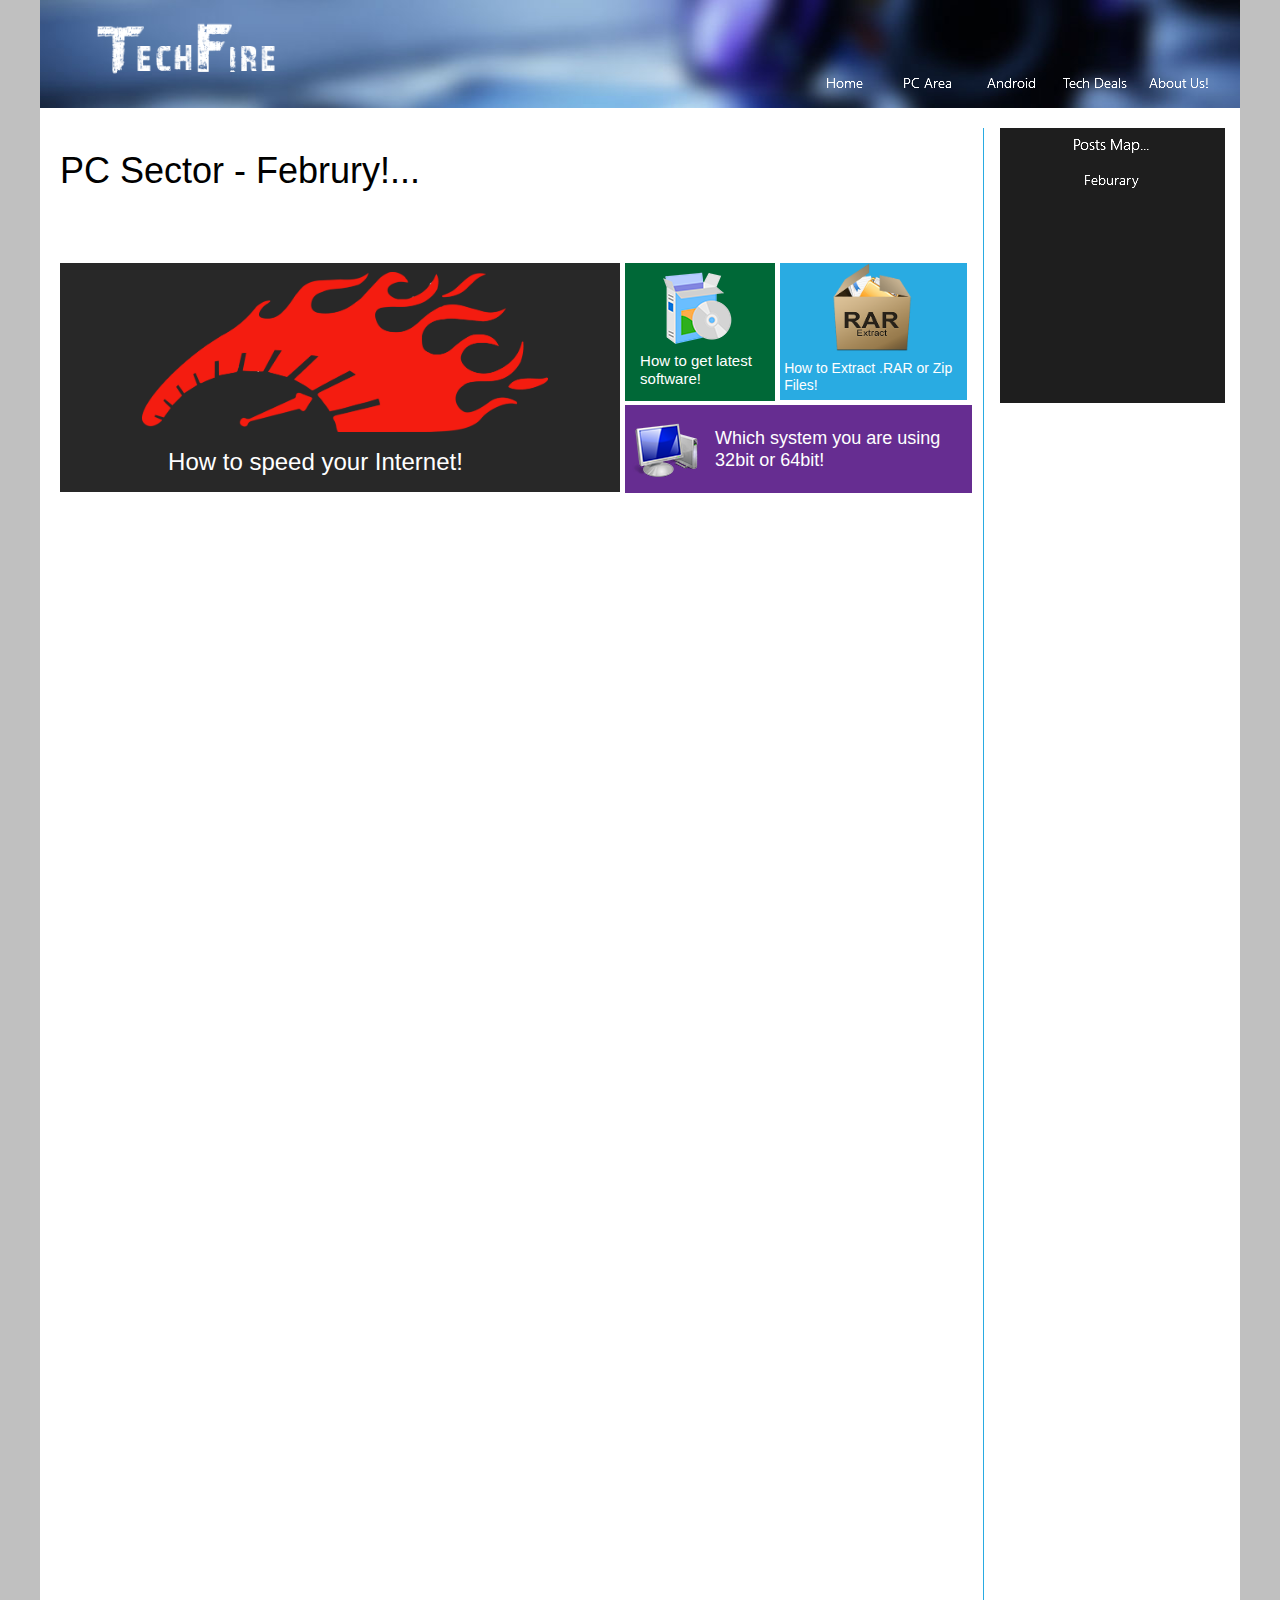
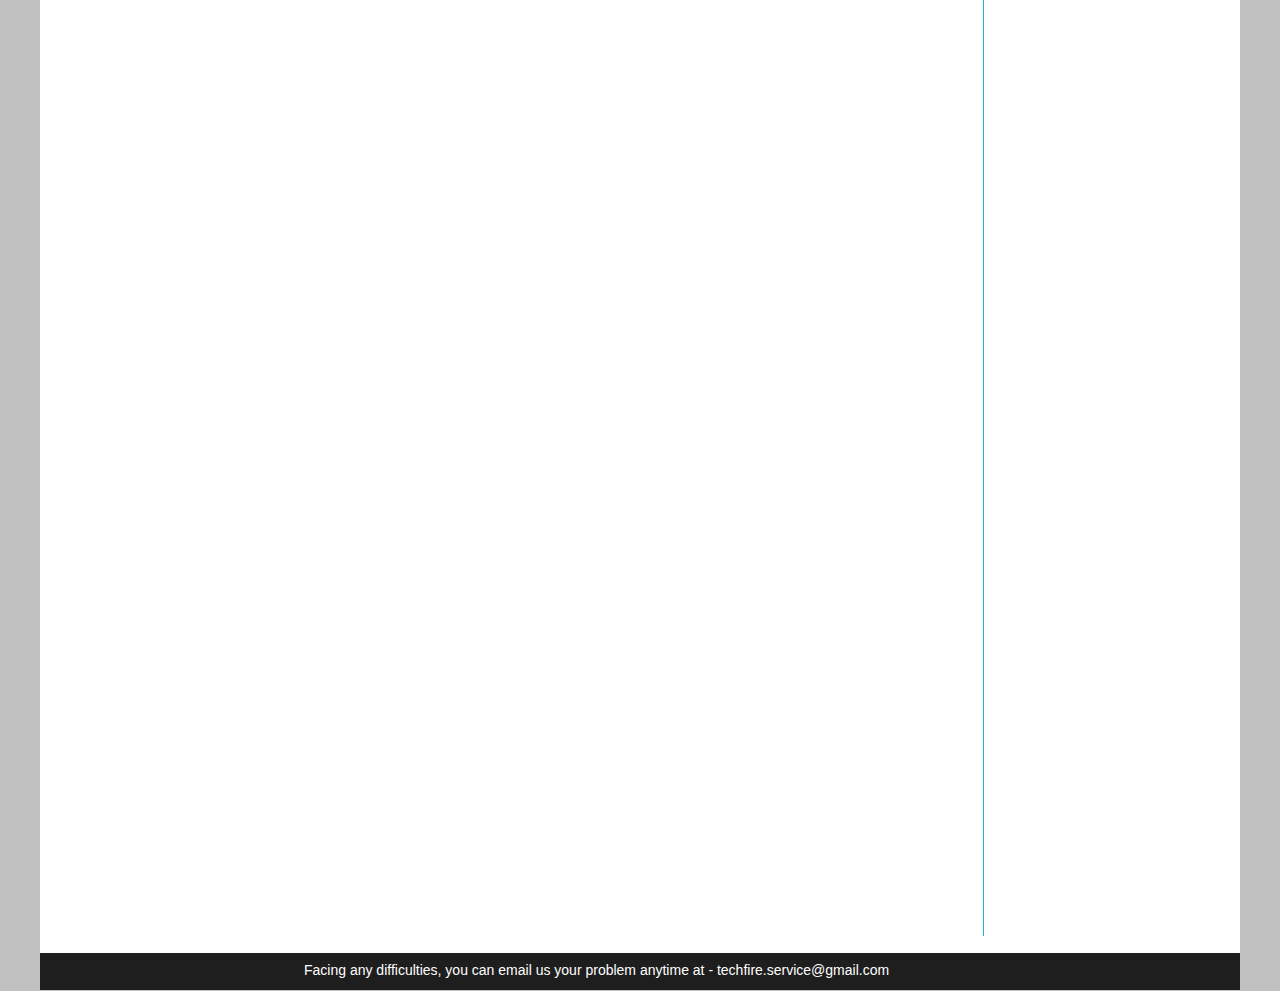
==== index.html @ c6cee051 "True Update!" ====
<!DOCTYPE html>
<html class="nojs html css_verticalspacer" lang="en-US">
 <head>

  <meta http-equiv="Content-type" content="text/html;charset=UTF-8"/>
  <meta name="generator" content="2017.0.0.363"/>
  <meta name="viewport" content="width=device-width, initial-scale=1.0"/>
  
  <script type="text/javascript">
   // Update the 'nojs'/'js' class on the html node
document.documentElement.className = document.documentElement.className.replace(/\bnojs\b/g, 'js');

// Check that all required assets are uploaded and up-to-date
if(typeof Muse == "undefined") window.Muse = {}; window.Muse.assets = {"required":["museutils.js", "museconfig.js", "jquery.musemenu.js", "jquery.watch.js", "require.js", "index.css"], "outOfDate":[]};
</script>
  
  <title>Home</title>
  <!-- CSS -->
  <link rel="stylesheet" type="text/css" href="css/site_global.css?crc=443350757"/>
  <link rel="stylesheet" type="text/css" href="css/master_a-master.css?crc=3814612744"/>
  <link rel="stylesheet" type="text/css" href="css/index.css?crc=3995413321" id="pagesheet"/>
  <!-- Other scripts -->
  <script type="text/javascript">
   var __adobewebfontsappname__ = "muse";
</script>
  <!-- JS includes -->
  <script type="text/javascript">
   document.write('\x3Cscript src="' + (document.location.protocol == 'https:' ? 'https:' : 'http:') + '//webfonts.creativecloud.com/quicksand:n4:default.js" type="text/javascript">\x3C/script>');
</script>
  <!--[if lt IE 9]>
  <script src="scripts/html5shiv.js?crc=4241844378" type="text/javascript"></script>
  <![endif]-->
   </head>
 <body>

  <div class="clearfix borderbox" id="page"><!-- column -->
   <div class="position_content" id="page_position_content">
    <div class="clearfix colelem" id="pu94"><!-- group -->
     <div class="clip_frame grpelem" id="u94"><!-- image -->
      <img class="block" id="u94_img" src="images/fire%20bar.jpg?crc=3937245226" alt="" data-image-width="1200" data-image-height="108"/>
     </div>
     <div class="clip_frame grpelem" id="u96"><!-- image -->
      <img class="block" id="u96_img" src="images/fire!.png?crc=5031136" alt="" data-image-width="267" data-image-height="63"/>
     </div>
     <nav class="MenuBar clearfix grpelem" id="menuu1050"><!-- horizontal box -->
      <div class="MenuItemContainer clearfix grpelem" id="u1065"><!-- vertical box -->
       <a class="nonblock nontext MenuItem MenuItemWithSubMenu clearfix colelem" id="u1066" href="https://smart501.github.io/techfire/"><!-- horizontal box --><div class="MenuItemLabel NoWrap grpelem" id="u1069-4"><!-- rasterized frame --><div id="u1069-4_clip"><img alt="Home" width="81" height="17" src="images/u1069-4.png?crc=4263626210"/></div></div></a>
      </div>
      <div class="MenuItemContainer clearfix grpelem" id="u1079"><!-- vertical box -->
       <a class="nonblock nontext MenuItem MenuItemWithSubMenu clearfix colelem" id="u1080" href="https://smart501.github.io/pc/"><!-- horizontal box --><div class="MenuItemLabel NoWrap grpelem" id="u1083-4"><!-- rasterized frame --><div id="u1083-4_clip"><img alt="PC Area" width="81" height="17" src="images/u1083-4.png?crc=4147008087"/></div></div></a>
      </div>
      <div class="MenuItemContainer clearfix grpelem" id="u1072"><!-- vertical box -->
       <a class="nonblock nontext MenuItem MenuItemWithSubMenu clearfix colelem" id="u1075" href="https://smart501.github.io/android/"><!-- horizontal box --><div class="MenuItemLabel NoWrap grpelem" id="u1078-4"><!-- rasterized frame --><div id="u1078-4_clip"><img alt="Android" width="82" height="17" src="images/u1078-4.png?crc=212641876"/></div></div></a>
      </div>
      <div class="MenuItemContainer clearfix grpelem" id="u1058"><!-- vertical box -->
       <a class="nonblock nontext MenuItem MenuItemWithSubMenu clearfix colelem" id="u1061" href="https://smart501.github.io/deals/"><!-- horizontal box --><div class="MenuItemLabel NoWrap grpelem" id="u1062-4"><!-- rasterized frame --><div id="u1062-4_clip"><img alt="Tech Deals" width="82" height="17" src="images/u1062-4.png?crc=508646308"/></div></div></a>
      </div>
      <div class="MenuItemContainer clearfix grpelem" id="u1051"><!-- vertical box -->
       <a class="nonblock nontext MenuItem MenuItemWithSubMenu clearfix colelem" id="u1052" href="https://smart501.github.io/techfire/about-us!.html"><!-- horizontal box --><div class="MenuItemLabel NoWrap grpelem" id="u1053-4"><!-- rasterized frame --><div id="u1053-4_clip"><img alt="About Us!" width="82" height="17" src="images/u1053-4.png?crc=4278130247"/></div></div></a>
      </div>
     </nav>
    </div>
    <div class="clearfix colelem" id="ppu664-4"><!-- group -->
     <div class="clearfix grpelem" id="pu664-4"><!-- column -->
      <div class="clearfix colelem" id="u664-4"><!-- content -->
       <p>PC Sector - Februry!...</p>
      </div>
      <div class="clearfix colelem" id="u642"><!-- group -->
       <div class="pointer_cursor clearfix grpelem" id="u629"><!-- column -->
        <a class="block" href="internet-boost.html"><!-- Block link tag --></a>
        <a class="nonblock nontext clip_frame colelem" id="u632" href="internet-boost.html"><!-- image --><img class="block" id="u632_img" src="images/speedometer406x160.png?crc=3971950392" alt="" data-image-width="406" data-image-height="160"/></a>
        <a class="nonblock nontext clearfix colelem" id="u639-4" href="internet-boost.html"><!-- content --><p>How to speed your Internet!</p></a>
       </div>
      </div>
     </div>
     <div class="clearfix grpelem" id="ppu661"><!-- column -->
      <div class="clearfix colelem" id="pu661"><!-- group -->
       <div class="clearfix grpelem" id="u661"><!-- group -->
        <div class="pointer_cursor clearfix grpelem" id="u645"><!-- column -->
         <a class="block" href="softwares.html"><!-- Block link tag --></a>
         <a class="nonblock nontext clip_frame colelem" id="u648" href="softwares.html"><!-- image --><img class="block" id="u648_img" src="images/software-icon-6.png?crc=532198602" alt="" data-image-width="74" data-image-height="74"/></a>
         <a class="nonblock nontext clearfix colelem" id="u658-4" href="softwares.html"><!-- content --><p>How to get latest software!</p></a>
        </div>
       </div>
       <div class="clearfix grpelem" id="u1171"><!-- group -->
        <div class="pointer_cursor clearfix grpelem" id="u1158"><!-- column -->
         <a class="block" href="rar-extract.html"><!-- Block link tag --></a>
         <a class="nonblock nontext clip_frame colelem" id="u1161" href="rar-extract.html"><!-- image --><img class="block" id="u1161_img" src="images/unnamed.png?crc=284761733" alt="" data-image-width="88" data-image-height="88"/></a>
         <a class="nonblock nontext clearfix colelem" id="u1168-4" href="rar-extract.html"><!-- content --><p><span id="u1168">How to Extract .RAR or Zip Files!</span></p></a>
        </div>
       </div>
      </div>
      <div class="clearfix colelem" id="u1193"><!-- group -->
       <div class="pointer_cursor clearfix grpelem" id="u1177"><!-- group -->
        <a class="block" href="32bit-or-64bit.html"><!-- Block link tag --></a>
        <a class="nonblock nontext clip_frame grpelem" id="u1180" href="32bit-or-64bit.html"><!-- image --><img class="block" id="u1180_img" src="images/computer-icon--vista-hardware-devices-iconset--icons-land-17.png?crc=4061494857" alt="" data-image-width="70" data-image-height="70"/></a>
        <a class="nonblock nontext clearfix grpelem" id="u1190-4" href="32bit-or-64bit.html"><!-- content --><p><span id="u1190">Which system you are using 32bit or 64bit!</span></p></a>
       </div>
      </div>
     </div>
     <div class="grpelem" id="u626"><!-- simple frame --></div>
     <div class="clearfix grpelem" id="u403"><!-- column -->
      <img class="colelem" id="u480-4" alt="Posts Map..." src="images/u480-4.png?crc=4111075871" data-image-width="217"/><!-- rasterized frame -->
      <nav class="MenuBar clearfix colelem" id="menuu406"><!-- vertical box -->
       <div class="MenuItemContainer clearfix colelem" id="u407"><!-- horizontal box -->
        <a class="nonblock nontext MenuItem MenuItemWithSubMenu MuseMenuActive clearfix grpelem" id="u408" href="index.html"><!-- horizontal box --><div class="MenuItemLabel grpelem" id="u411-4"><!-- rasterized frame --><div id="u411-4_clip"><img alt="Feburary" width="219" height="17" src="images/u411-4.png?crc=4028651136"/></div></div></a>
       </div>
      </nav>
     </div>
    </div>
    <div class="verticalspacer" data-offset-top="2536" data-content-above-spacer="2536" data-content-below-spacer="55"></div>
    <div class="clearfix colelem" id="u1047"><!-- group -->
     <div class="clearfix grpelem" id="u1035"><!-- group -->
      <div class="clearfix grpelem" id="u1038-4"><!-- content -->
       <p>Facing any difficulties, you can email us your problem anytime at - techfire.service@gmail.com</p>
      </div>
     </div>
    </div>
   </div>
  </div>
  <!-- Other scripts -->
  <script type="text/javascript">
   window.Muse.assets.check=function(d){if(!window.Muse.assets.checked){window.Muse.assets.checked=!0;var b={},c=function(a,b){if(window.getComputedStyle){var c=window.getComputedStyle(a,null);return c&&c.getPropertyValue(b)||c&&c[b]||""}if(document.documentElement.currentStyle)return(c=a.currentStyle)&&c[b]||a.style&&a.style[b]||"";return""},a=function(a){if(a.match(/^rgb/))return a=a.replace(/\s+/g,"").match(/([\d\,]+)/gi)[0].split(","),(parseInt(a[0])<<16)+(parseInt(a[1])<<8)+parseInt(a[2]);if(a.match(/^\#/))return parseInt(a.substr(1),
16);return 0},g=function(g){for(var f=document.getElementsByTagName("link"),h=0;h<f.length;h++)if("text/css"==f[h].type){var i=(f[h].href||"").match(/\/?css\/([\w\-]+\.css)\?crc=(\d+)/);if(!i||!i[1]||!i[2])break;b[i[1]]=i[2]}f=document.createElement("div");f.className="version";f.style.cssText="display:none; width:1px; height:1px;";document.getElementsByTagName("body")[0].appendChild(f);for(h=0;h<Muse.assets.required.length;){var i=Muse.assets.required[h],l=i.match(/([\w\-\.]+)\.(\w+)$/),k=l&&l[1]?
l[1]:null,l=l&&l[2]?l[2]:null;switch(l.toLowerCase()){case "css":k=k.replace(/\W/gi,"_").replace(/^([^a-z])/gi,"_$1");f.className+=" "+k;k=a(c(f,"color"));l=a(c(f,"backgroundColor"));k!=0||l!=0?(Muse.assets.required.splice(h,1),"undefined"!=typeof b[i]&&(k!=b[i]>>>24||l!=(b[i]&16777215))&&Muse.assets.outOfDate.push(i)):h++;f.className="version";break;case "js":h++;break;default:throw Error("Unsupported file type: "+l);}}d?d().jquery!="1.8.3"&&Muse.assets.outOfDate.push("jquery-1.8.3.min.js"):Muse.assets.required.push("jquery-1.8.3.min.js");
f.parentNode.removeChild(f);if(Muse.assets.outOfDate.length||Muse.assets.required.length)f="Some files on the server may be missing or incorrect. Clear browser cache and try again. If the problem persists please contact website author.",g&&Muse.assets.outOfDate.length&&(f+="\nOut of date: "+Muse.assets.outOfDate.join(",")),g&&Muse.assets.required.length&&(f+="\nMissing: "+Muse.assets.required.join(",")),alert(f)};location&&location.search&&location.search.match&&location.search.match(/muse_debug/gi)?setTimeout(function(){g(!0)},5E3):g()}};
var muse_init=function(){require.config({baseUrl:""});require(["jquery","museutils","whatinput","jquery.musemenu","jquery.watch"],function(d){var $ = d;$(document).ready(function(){try{
window.Muse.assets.check($);/* body */
Muse.Utils.transformMarkupToFixBrowserProblemsPreInit();/* body */
Muse.Utils.prepHyperlinks(true);/* body */
Muse.Utils.fullPage('#page');/* 100% height page */
Muse.Utils.initWidget('.MenuBar', ['#bp_infinity'], function(elem) { return $(elem).museMenu(); });/* unifiedNavBar */
Muse.Utils.showWidgetsWhenReady();/* body */
Muse.Utils.transformMarkupToFixBrowserProblems();/* body */
}catch(b){if(b&&"function"==typeof b.notify?b.notify():Muse.Assert.fail("Error calling selector function: "+b),false)throw b;}})})};

</script>
  <!-- RequireJS script -->
  <script src="scripts/require.js?crc=244322403" type="text/javascript" async data-main="scripts/museconfig.js?crc=168988563" onload="if (requirejs) requirejs.onError = function(requireType, requireModule) { if (requireType && requireType.toString && requireType.toString().indexOf && 0 <= requireType.toString().indexOf('#scripterror')) window.Muse.assets.check(); }" onerror="window.Muse.assets.check();"></script>
   </body>
</html>
---- css/site_global.css ----
html{min-height:100%;min-width:100%;-ms-text-size-adjust:none;}body,div,dl,dt,dd,ul,ol,li,nav,h1,h2,h3,h4,h5,h6,pre,code,form,fieldset,legend,input,button,textarea,p,blockquote,th,td,a{margin:0px;padding:0px;border-width:0px;border-style:solid;border-color:transparent;-webkit-transform-origin:left top;-ms-transform-origin:left top;-o-transform-origin:left top;transform-origin:left top;background-repeat:no-repeat;}button.submit-btn{-moz-box-sizing:content-box;-webkit-box-sizing:content-box;box-sizing:content-box;}.transition{-webkit-transition-property:background-image,background-position,background-color,border-color,border-radius,color,font-size,font-style,font-weight,letter-spacing,line-height,text-align,box-shadow,text-shadow,opacity;transition-property:background-image,background-position,background-color,border-color,border-radius,color,font-size,font-style,font-weight,letter-spacing,line-height,text-align,box-shadow,text-shadow,opacity;}.transition *{-webkit-transition:inherit;transition:inherit;}table{border-collapse:collapse;border-spacing:0px;}fieldset,img{border:0px;border-style:solid;-webkit-transform-origin:left top;-ms-transform-origin:left top;-o-transform-origin:left top;transform-origin:left top;}address,caption,cite,code,dfn,em,strong,th,var,optgroup{font-style:inherit;font-weight:inherit;}del,ins{text-decoration:none;}li{list-style:none;}caption,th{text-align:left;}h1,h2,h3,h4,h5,h6{font-size:100%;font-weight:inherit;}input,button,textarea,select,optgroup,option{font-family:inherit;font-size:inherit;font-style:inherit;font-weight:inherit;}.form-grp input,.form-grp textarea{-webkit-appearance:none;-webkit-border-radius:0;}body{font-family:Arial, Helvetica Neue, Helvetica, sans-serif;text-align:left;font-size:14px;line-height:17px;word-wrap:break-word;text-rendering:optimizeLegibility;-moz-font-feature-settings:'liga';-ms-font-feature-settings:'liga';-webkit-font-feature-settings:'liga';font-feature-settings:'liga';}a:link{color:#0000FF;text-decoration:underline;}a:visited{color:#800080;text-decoration:underline;}a:hover{color:#0000FF;text-decoration:underline;}a:active{color:#EE0000;text-decoration:underline;}a.nontext{color:black;text-decoration:none;font-style:normal;font-weight:normal;}.normal_text{color:#000000;direction:ltr;font-family:Arial, Helvetica Neue, Helvetica, sans-serif;font-size:14px;font-style:normal;font-weight:normal;letter-spacing:0px;line-height:17px;text-align:left;text-decoration:none;text-indent:0px;text-transform:none;vertical-align:0px;padding:0px;}.list0 li:before{position:absolute;right:100%;letter-spacing:0px;text-decoration:none;font-weight:normal;font-style:normal;}.rtl-list li:before{right:auto;left:100%;}.nls-None > li:before,.nls-None .list3 > li:before,.nls-None .list6 > li:before{margin-right:6px;content:'•';}.nls-None .list1 > li:before,.nls-None .list4 > li:before,.nls-None .list7 > li:before{margin-right:6px;content:'○';}.nls-None,.nls-None .list1,.nls-None .list2,.nls-None .list3,.nls-None .list4,.nls-None .list5,.nls-None .list6,.nls-None .list7,.nls-None .list8{padding-left:34px;}.nls-None.rtl-list,.nls-None .list1.rtl-list,.nls-None .list2.rtl-list,.nls-None .list3.rtl-list,.nls-None .list4.rtl-list,.nls-None .list5.rtl-list,.nls-None .list6.rtl-list,.nls-None .list7.rtl-list,.nls-None .list8.rtl-list{padding-left:0px;padding-right:34px;}.nls-None .list2 > li:before,.nls-None .list5 > li:before,.nls-None .list8 > li:before{margin-right:6px;content:'-';}.nls-None.rtl-list > li:before,.nls-None .list1.rtl-list > li:before,.nls-None .list2.rtl-list > li:before,.nls-None .list3.rtl-list > li:before,.nls-None .list4.rtl-list > li:before,.nls-None .list5.rtl-list > li:before,.nls-None .list6.rtl-list > li:before,.nls-None .list7.rtl-list > li:before,.nls-None .list8.rtl-list > li:before{margin-right:0px;margin-left:6px;}.TabbedPanelsTab{white-space:nowrap;}.MenuBar .MenuBarView,.MenuBar .SubMenuView{display:block;list-style:none;}.MenuBar .SubMenu{display:none;position:absolute;}.NoWrap{white-space:nowrap;word-wrap:normal;}.rootelem{margin-left:auto;margin-right:auto;}.colelem{display:inline;float:left;clear:both;}.clearfix:after{content:"\0020";visibility:hidden;display:block;height:0px;clear:both;}*:first-child+html .clearfix{zoom:1;}.clip_frame{overflow:hidden;}.popup_anchor{position:relative;width:0px;height:0px;}.popup_element{z-index:100000;}.svg{display:block;vertical-align:top;}span.wrap{content:'';clear:left;display:block;}span.actAsInlineDiv{display:inline-block;}.position_content,.excludeFromNormalFlow{float:left;}.preload_images{position:absolute;overflow:hidden;left:-9999px;top:-9999px;height:1px;width:1px;}.preload{height:1px;width:1px;}.animateStates{-webkit-transition:0.3s ease-in-out;-moz-transition:0.3s ease-in-out;-o-transition:0.3s ease-in-out;transition:0.3s ease-in-out;}[data-whatinput="mouse"] *:focus,[data-whatinput="touch"] *:focus,input:focus,textarea:focus{outline:none;}textarea{resize:none;overflow:auto;}.fld-prompt{pointer-events:none;}.wrapped-input{position:absolute;top:0px;left:0px;background:transparent;border:none;}.submit-btn{z-index:50000;cursor:pointer;}.anchor_item{width:22px;height:18px;}.MenuBar .SubMenuVisible,.MenuBarVertical .SubMenuVisible,.MenuBar .SubMenu .SubMenuVisible,.popup_element.Active,span.actAsPara,.actAsDiv,a.nonblock.nontext,img.block{display:block;}.widget_invisible,.js .invi,.js .mse_pre_init{visibility:hidden;}.ose_ei{visibility:hidden;z-index:0;}.no_vert_scroll{overflow-y:hidden;}.always_vert_scroll{overflow-y:scroll;}.always_horz_scroll{overflow-x:scroll;}.fullscreen{overflow:hidden;left:0px;top:0px;position:fixed;height:100%;width:100%;-moz-box-sizing:border-box;-webkit-box-sizing:border-box;-ms-box-sizing:border-box;box-sizing:border-box;}.fullwidth{position:absolute;}.borderbox{-moz-box-sizing:border-box;-webkit-box-sizing:border-box;-ms-box-sizing:border-box;box-sizing:border-box;}.scroll_wrapper{position:absolute;overflow:auto;left:0px;right:0px;top:0px;bottom:0px;padding-top:0px;padding-bottom:0px;margin-top:0px;margin-bottom:0px;}.browser_width > *{position:absolute;left:0px;right:0px;}.grpelem,.accordion_wrapper{display:inline;float:left;}.fld-checkbox input[type=checkbox],.fld-radiobutton input[type=radio]{position:absolute;overflow:hidden;clip:rect(0px, 0px, 0px, 0px);height:1px;width:1px;margin:-1px;padding:0px;border:0px;}.fld-checkbox input[type=checkbox] + label,.fld-radiobutton input[type=radio] + label{display:inline-block;background-repeat:no-repeat;cursor:pointer;float:left;width:100%;height:100%;}.pointer_cursor,.fld-recaptcha-mode,.fld-recaptcha-refresh,.fld-recaptcha-help{cursor:pointer;}p,h1,h2,h3,h4,h5,h6,ol,ul,span.actAsPara{max-height:1000000px;}.superscript{vertical-align:super;font-size:66%;line-height:0px;}.subscript{vertical-align:sub;font-size:66%;line-height:0px;}.horizontalSlideShow{-ms-touch-action:pan-y;touch-action:pan-y;}.verticalSlideShow{-ms-touch-action:pan-x;touch-action:pan-x;}.colelem100,.verticalspacer{clear:both;}.list0 li,.MenuBar .MenuItemContainer,.SlideShowContentPanel .fullscreen img,.css_verticalspacer .verticalspacer{position:relative;}.popup_element.Inactive,.js .disn,.js .an_invi,.hidden,.breakpoint{display:none;}#muse_css_mq{position:absolute;display:none;background-color:#FFFFFE;}.fluid_height_spacer{width:0.01px;}.muse_check_css{display:none;position:fixed;}@media screen and (-webkit-min-device-pixel-ratio:0){body{text-rendering:auto;}}
---- css/master_a-master.css ----
#u94,#u96,#u1065,#u1066{background-color:transparent;}#u1066:hover{border-width:0px;border-color:transparent;background-color:#2E3192;}#u1066:active{border-width:0px;border-color:transparent;background-color:#1B1464;}#u1079,#u1080{background-color:transparent;}#u1080:hover{border-width:0px;border-color:transparent;background-color:#2E3192;}#u1080:active{border-width:0px;border-color:transparent;background-color:#1B1464;}#u1072,#u1075{background-color:transparent;}#u1075:hover{border-width:0px;border-color:transparent;background-color:#2E3192;}#u1075:active{border-width:0px;border-color:transparent;background-color:#1B1464;}#u1058,#u1061{background-color:transparent;}#u1061:hover{border-width:0px;border-color:transparent;background-color:#2E3192;}#u1061:active{border-width:0px;border-color:transparent;background-color:#1B1464;}#u1051,#u1052{background-color:transparent;}#u1052:hover{border-width:0px;border-color:transparent;background-color:#2E3192;}#u1052:active{border-width:0px;border-color:transparent;background-color:#1B1464;}#u1066.MuseMenuActive,#u1080.MuseMenuActive,#u1075.MuseMenuActive,#u1061.MuseMenuActive,#u1052.MuseMenuActive{border-style:solid;border-width:1px;border-color:#FFFFFF;background-color:transparent;}.MenuItem{cursor:pointer;}#u480-4{display:block;vertical-align:top;}#u407,#u408{background-color:transparent;}#u408:hover{background-color:#2E3192;}#u408:active{background-color:#1B1464;}#u408.MuseMenuActive{background-color:transparent;}#u1069-4_clip,#u1083-4_clip,#u1078-4_clip,#u1062-4_clip,#u1053-4_clip,#u411-4_clip{overflow:hidden;display:block;vertical-align:top;}#menuu1050,#menuu406,#u1047{border-width:0px;border-color:transparent;background-color:transparent;}#u403,#u1035{background-color:#1E1E1E;}#u1038-4{background-color:transparent;color:#FFFFFF;font-size:14px;font-family:quicksand, sans-serif;font-weight:400;}
---- css/index.css ----
.version.index{color:#0000EE;background-color:#252B49;}#muse_css_mq{background-color:#FFFFFF;}#page{z-index:1;min-height:2553px;background-image:none;border-width:0px;border-color:#000000;background-color:#FFFFFF;opacity:1;-ms-filter:"progid:DXImageTransform.Microsoft.Alpha(Opacity=100)";filter:alpha(opacity=100);width:100%;max-width:1200px;margin-left:auto;margin-right:auto;}#page_position_content{margin-bottom:-37px;width:100%;}#pu94{z-index:2;width:100%;}#u94{z-index:2;position:relative;margin-right:-10000px;width:100%;}#u96{z-index:4;position:relative;margin-right:-10000px;margin-top:20px;width:22.25%;left:2.25%;}#menuu1050{z-index:24;width:416px;position:relative;margin-right:-10000px;margin-top:71px;left:63.67%;}#u1065{width:81px;min-height:23px;position:relative;margin-right:-10000px;}#u1066{width:81px;padding-bottom:6px;position:relative;}#u1066:hover{width:81px;min-height:0px;margin:0px;}#u1066:active{width:81px;min-height:0px;margin:0px;}#u1079{width:81px;min-height:23px;position:relative;margin-right:-10000px;left:83px;}#u1080{width:81px;padding-bottom:6px;position:relative;}#u1080:hover{width:81px;min-height:0px;margin:0px;}#u1080:active{width:81px;min-height:0px;margin:0px;}#u1066.MuseMenuActive,#u1080.MuseMenuActive{width:79px;min-height:0px;margin:0px;}#u1069-4_clip,#u1083-4_clip{width:81px;height:17px;}#u1072{width:82px;min-height:23px;position:relative;margin-right:-10000px;left:166px;}#u1075{width:82px;padding-bottom:6px;position:relative;}#u1075:hover{width:82px;min-height:0px;margin:0px;}#u1075:active{width:82px;min-height:0px;margin:0px;}#u1058{width:82px;min-height:23px;position:relative;margin-right:-10000px;left:250px;}#u1061{width:82px;padding-bottom:6px;position:relative;}#u1061:hover{width:82px;min-height:0px;margin:0px;}#u1061:active{width:82px;min-height:0px;margin:0px;}#u1051{width:82px;min-height:23px;position:relative;margin-right:-10000px;left:334px;}#u1052{width:82px;padding-bottom:6px;position:relative;}#u1052:hover{width:82px;min-height:0px;margin:0px;}#u1052:active{width:82px;min-height:0px;margin:0px;}#u1075.MuseMenuActive,#u1061.MuseMenuActive,#u1052.MuseMenuActive{width:80px;min-height:0px;margin:0px;}#u1078-4_clip,#u1062-4_clip,#u1053-4_clip{width:82px;height:17px;}#u1069-4,#u1083-4,#u1078-4,#u1062-4,#u1053-4{position:relative;margin-right:-10000px;top:3px;}#ppu664-4{z-index:0;margin-top:20px;width:97.09%;margin-left:1.67%;}#pu664-4{z-index:72;margin-right:-10000px;margin-top:21px;width:48.07%;}#u664-4{z-index:72;min-height:43px;background-color:transparent;line-height:43px;font-size:36px;font-family:quicksand, sans-serif;font-weight:400;position:relative;width:70.72%;}#u642{z-index:56;border-width:0px;border-color:transparent;background-color:transparent;margin-top:71px;position:relative;width:100%;}#u629{z-index:57;background-color:#282828;padding-top:9px;padding-bottom:11px;position:relative;margin-right:-10000px;width:100%;}#u632{z-index:58;background-color:transparent;position:relative;width:72.5%;margin-left:14.65%;}#u639-4{z-index:60;min-height:34px;background-color:transparent;line-height:29px;color:#FFFFFF;font-size:24px;font-family:quicksand, sans-serif;font-weight:400;margin-top:15px;position:relative;width:63.04%;margin-left:19.29%;}#ppu661{z-index:0;margin-right:-10000px;margin-top:135px;width:29.79%;margin-left:48.5%;}#pu661{z-index:64;width:98.56%;}#u661{z-index:64;border-width:0px;border-color:transparent;background-color:transparent;position:relative;margin-right:-10000px;width:43.86%;}#u645{z-index:65;border-width:0px;border-color:transparent;background-color:#006837;padding-top:9px;padding-bottom:8px;position:relative;margin-right:-10000px;width:100%;}#u648{z-index:66;background-color:transparent;position:relative;width:49.34%;margin-left:25.34%;}#u658-4{z-index:68;min-height:41px;background-color:transparent;line-height:18px;color:#FFFFFF;font-size:15px;font-family:quicksand, sans-serif;font-weight:400;margin-top:6px;position:relative;width:80.67%;margin-left:10%;}#u1171{z-index:76;border-width:0px;border-color:transparent;background-color:transparent;position:relative;margin-right:-10000px;width:54.68%;left:45.33%;}#u1158{z-index:77;background-color:#29ABE2;padding-bottom:5px;position:relative;margin-right:-10000px;width:100%;}#u1161{z-index:78;background-color:transparent;position:relative;width:47.06%;margin-left:25.67%;}#u1168-4{z-index:80;min-height:35px;background-color:transparent;color:#FFFFFF;font-family:quicksand, sans-serif;font-weight:400;margin-top:9px;position:relative;width:94.12%;margin-left:2.14%;}#u1168{font-family:quicksand, sans-serif;font-weight:400;}#u1193{z-index:84;border-width:0px;border-color:transparent;background-color:transparent;margin-top:4px;position:relative;width:100%;}#u1177{z-index:85;background-color:#662D91;padding-bottom:9px;position:relative;margin-right:-10000px;width:100%;}#u1180{z-index:86;background-color:transparent;position:relative;margin-right:-10000px;margin-top:9px;width:20.18%;left:1.45%;}#u1190-4{z-index:88;min-height:41px;background-color:transparent;line-height:22px;color:#FFFFFF;font-size:18px;font-family:quicksand, sans-serif;font-weight:400;position:relative;margin-right:-10000px;margin-top:22px;width:71.19%;left:25.94%;}#u1190{font-size:18px;}#u626{z-index:55;width:1px;height:2408px;border-width:0px;background-color:#29ABE2;position:relative;margin-right:-10000px;left:79.23%;}#u626:hover{background-color:transparent;width:1px;height:2408px;min-height:0px;margin:0px -10000px 0px 0%;}.ie #u626:hover{background-color:#FFFFFF;opacity:0.01;-ms-filter:"progid:DXImageTransform.Microsoft.Alpha(Opacity=1)";filter:alpha(opacity=1);}#u403{z-index:6;padding-top:7px;padding-bottom:214.0000000000001px;position:relative;margin-right:-10000px;width:19.32%;left:80.69%;}#u480-4{z-index:14;position:relative;width:96.45%;margin-left:1.34%;}#menuu406{z-index:7;width:219px;margin-top:17px;position:relative;margin-left:0.89%;}#u407{width:219px;position:relative;}#u408{width:219px;min-height:17px;padding-bottom:2px;position:relative;margin-right:-10000px;}#u408:hover{width:219px;min-height:17px;margin:0px -10000px 0px 0px;}#u408:active{width:219px;min-height:17px;margin:0px -10000px 0px 0px;}#u408.MuseMenuActive{width:219px;min-height:17px;margin:0px -10000px 0px 0px;}#u411-4_clip{width:219px;height:17px;}#u411-4{position:relative;margin-right:-10000px;top:1px;}.css_verticalspacer .verticalspacer{height:calc(100vh - 2591px);}#u1047{z-index:18;width:1200px;margin-top:17px;position:relative;}#u1035{z-index:19;width:1200px;padding-bottom:10px;position:relative;margin-right:-10000px;}#u1038-4{z-index:20;width:673px;min-height:18px;position:relative;margin-right:-10000px;margin-top:9px;left:22%;}.html{background-color:#C0C0C0;}body{position:relative;min-width:320px;padding-bottom:38px;}#u632_img,#u648_img,#u1161_img,#u1180_img,#u94_img,#u96_img{width:100%;}
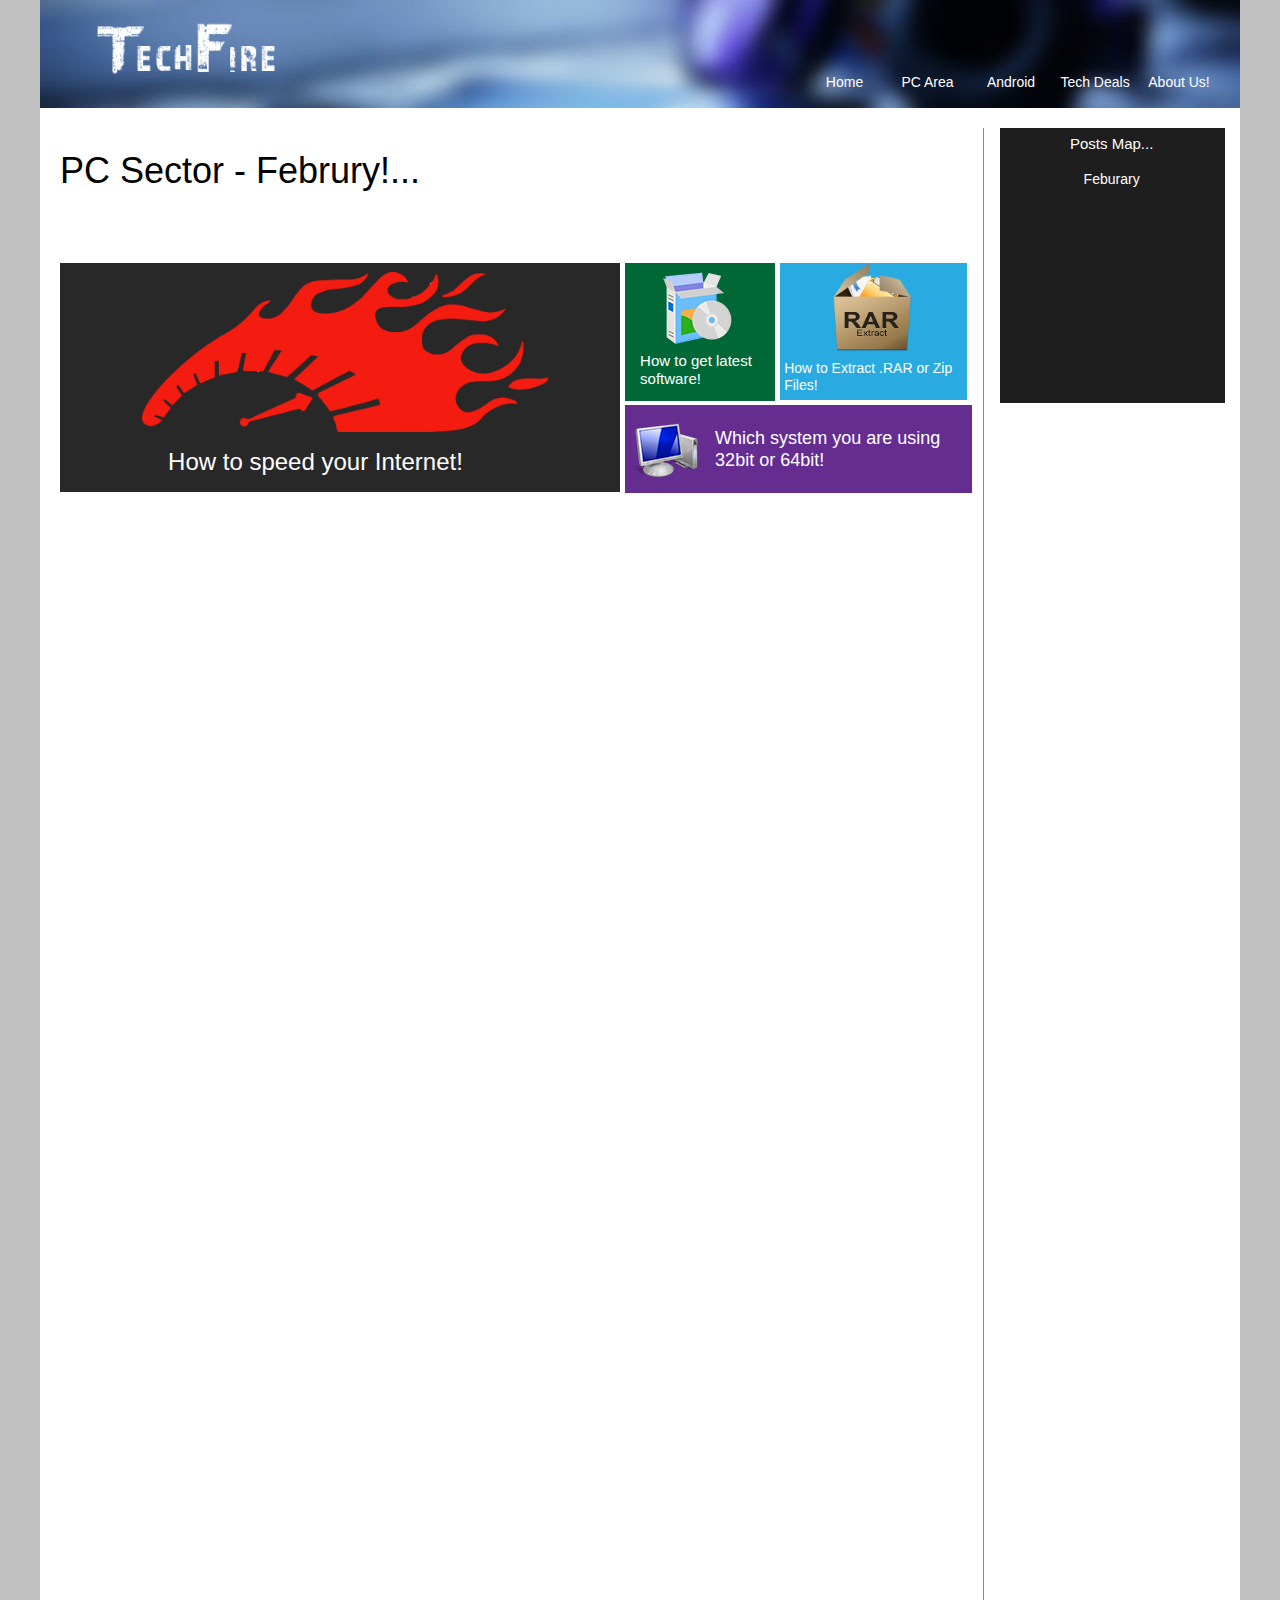
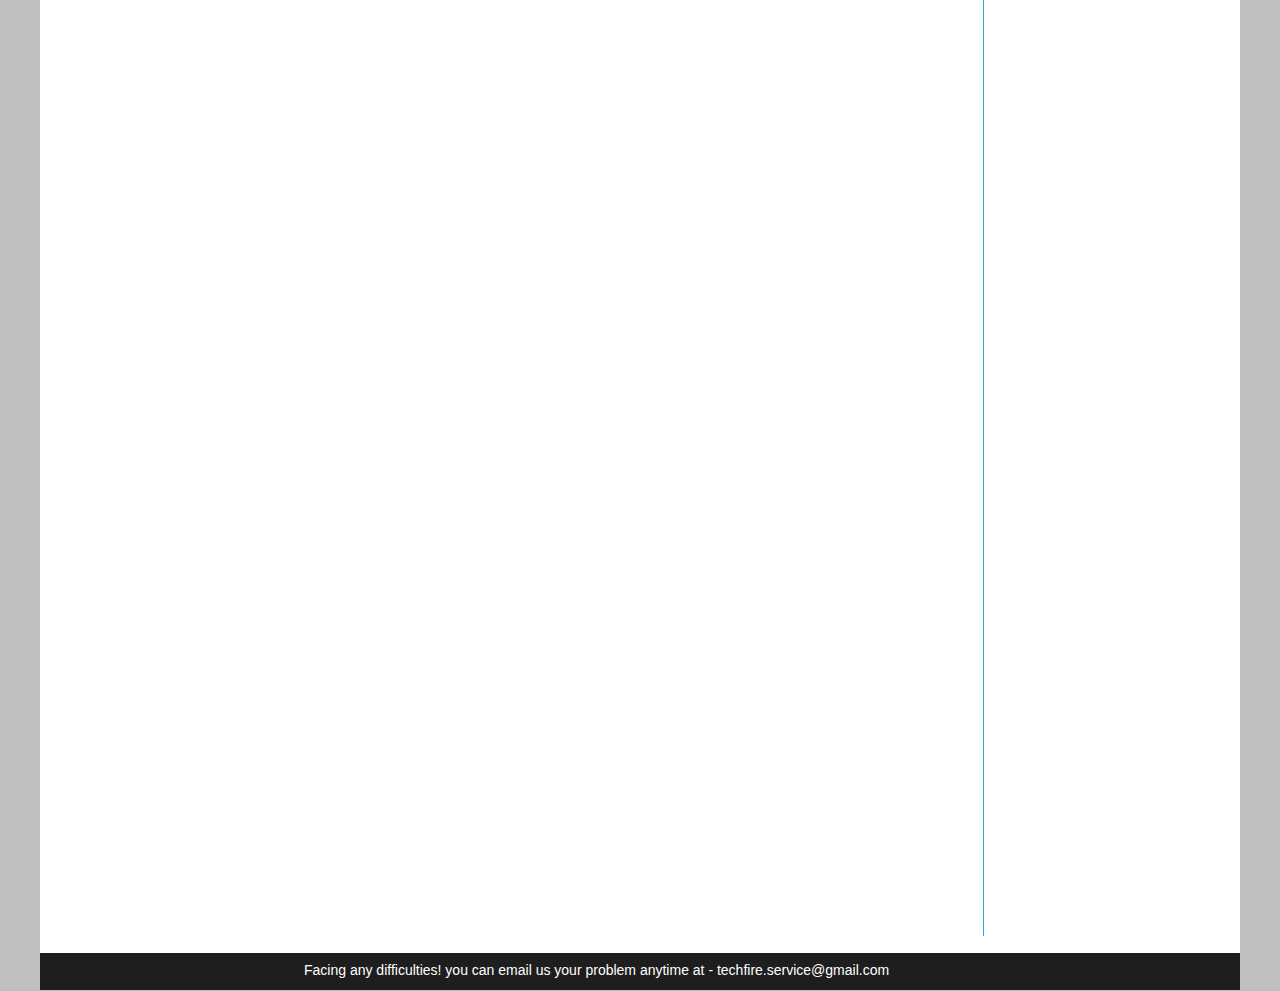
==== commit 15c30f06: "fixed wid !" ====
--- a/index.html
+++ b/index.html
@@ -17,8 +17,8 @@
   <title>Home</title>
   <!-- CSS -->
   <link rel="stylesheet" type="text/css" href="css/site_global.css?crc=443350757"/>
-  <link rel="stylesheet" type="text/css" href="css/master_a-master.css?crc=3814612744"/>
-  <link rel="stylesheet" type="text/css" href="css/index.css?crc=3995413321" id="pagesheet"/>
+  <link rel="stylesheet" type="text/css" href="css/master_a-master.css?crc=376226492"/>
+  <link rel="stylesheet" type="text/css" href="css/index.css?crc=529128749" id="pagesheet"/>
   <!-- Other scripts -->
   <script type="text/javascript">
    var __adobewebfontsappname__ = "muse";
@@ -42,21 +42,21 @@
      <div class="clip_frame grpelem" id="u96"><!-- image -->
       <img class="block" id="u96_img" src="images/fire!.png?crc=5031136" alt="" data-image-width="267" data-image-height="63"/>
      </div>
-     <nav class="MenuBar clearfix grpelem" id="menuu1050"><!-- horizontal box -->
-      <div class="MenuItemContainer clearfix grpelem" id="u1065"><!-- vertical box -->
-       <a class="nonblock nontext MenuItem MenuItemWithSubMenu clearfix colelem" id="u1066" href="https://smart501.github.io/techfire/"><!-- horizontal box --><div class="MenuItemLabel NoWrap grpelem" id="u1069-4"><!-- rasterized frame --><div id="u1069-4_clip"><img alt="Home" width="81" height="17" src="images/u1069-4.png?crc=4263626210"/></div></div></a>
+     <nav class="MenuBar clearfix grpelem" id="menuu1196"><!-- horizontal box -->
+      <div class="MenuItemContainer clearfix grpelem" id="u1197"><!-- vertical box -->
+       <a class="nonblock nontext MenuItem MenuItemWithSubMenu clearfix colelem" id="u1198" href="https://smart501.github.io/techfire/"><!-- horizontal box --><div class="MenuItemLabel NoWrap clearfix grpelem" id="u1199-4"><!-- content --><p>Home</p></div></a>
       </div>
-      <div class="MenuItemContainer clearfix grpelem" id="u1079"><!-- vertical box -->
-       <a class="nonblock nontext MenuItem MenuItemWithSubMenu clearfix colelem" id="u1080" href="https://smart501.github.io/pc/"><!-- horizontal box --><div class="MenuItemLabel NoWrap grpelem" id="u1083-4"><!-- rasterized frame --><div id="u1083-4_clip"><img alt="PC Area" width="81" height="17" src="images/u1083-4.png?crc=4147008087"/></div></div></a>
+      <div class="MenuItemContainer clearfix grpelem" id="u1225"><!-- vertical box -->
+       <a class="nonblock nontext MenuItem MenuItemWithSubMenu clearfix colelem" id="u1226" href="https://smart501.github.io/pc/"><!-- horizontal box --><div class="MenuItemLabel NoWrap clearfix grpelem" id="u1228-4"><!-- content --><p>PC Area</p></div></a>
       </div>
-      <div class="MenuItemContainer clearfix grpelem" id="u1072"><!-- vertical box -->
-       <a class="nonblock nontext MenuItem MenuItemWithSubMenu clearfix colelem" id="u1075" href="https://smart501.github.io/android/"><!-- horizontal box --><div class="MenuItemLabel NoWrap grpelem" id="u1078-4"><!-- rasterized frame --><div id="u1078-4_clip"><img alt="Android" width="82" height="17" src="images/u1078-4.png?crc=212641876"/></div></div></a>
+      <div class="MenuItemContainer clearfix grpelem" id="u1211"><!-- vertical box -->
+       <a class="nonblock nontext MenuItem MenuItemWithSubMenu clearfix colelem" id="u1212" href="https://smart501.github.io/android/"><!-- horizontal box --><div class="MenuItemLabel NoWrap clearfix grpelem" id="u1214-4"><!-- content --><p>Android</p></div></a>
       </div>
-      <div class="MenuItemContainer clearfix grpelem" id="u1058"><!-- vertical box -->
-       <a class="nonblock nontext MenuItem MenuItemWithSubMenu clearfix colelem" id="u1061" href="https://smart501.github.io/deals/"><!-- horizontal box --><div class="MenuItemLabel NoWrap grpelem" id="u1062-4"><!-- rasterized frame --><div id="u1062-4_clip"><img alt="Tech Deals" width="82" height="17" src="images/u1062-4.png?crc=508646308"/></div></div></a>
+      <div class="MenuItemContainer clearfix grpelem" id="u1204"><!-- vertical box -->
+       <a class="nonblock nontext MenuItem MenuItemWithSubMenu clearfix colelem" id="u1207" href="https://smart501.github.io/deals/"><!-- horizontal box --><div class="MenuItemLabel NoWrap clearfix grpelem" id="u1209-4"><!-- content --><p>Tech Deals</p></div></a>
       </div>
-      <div class="MenuItemContainer clearfix grpelem" id="u1051"><!-- vertical box -->
-       <a class="nonblock nontext MenuItem MenuItemWithSubMenu clearfix colelem" id="u1052" href="https://smart501.github.io/techfire/about-us!.html"><!-- horizontal box --><div class="MenuItemLabel NoWrap grpelem" id="u1053-4"><!-- rasterized frame --><div id="u1053-4_clip"><img alt="About Us!" width="82" height="17" src="images/u1053-4.png?crc=4278130247"/></div></div></a>
+      <div class="MenuItemContainer clearfix grpelem" id="u1218"><!-- vertical box -->
+       <a class="nonblock nontext MenuItem MenuItemWithSubMenu clearfix colelem" id="u1219" href="https://smart501.github.io/techfire/about-us!.html"><!-- horizontal box --><div class="MenuItemLabel NoWrap clearfix grpelem" id="u1220-4"><!-- content --><p>About Us!</p></div></a>
       </div>
      </nav>
     </div>
@@ -100,10 +100,12 @@
      </div>
      <div class="grpelem" id="u626"><!-- simple frame --></div>
      <div class="clearfix grpelem" id="u403"><!-- column -->
-      <img class="colelem" id="u480-4" alt="Posts Map..." src="images/u480-4.png?crc=4111075871" data-image-width="217"/><!-- rasterized frame -->
+      <div class="clearfix colelem" id="u480-4"><!-- content -->
+       <p>Posts Map...</p>
+      </div>
       <nav class="MenuBar clearfix colelem" id="menuu406"><!-- vertical box -->
        <div class="MenuItemContainer clearfix colelem" id="u407"><!-- horizontal box -->
-        <a class="nonblock nontext MenuItem MenuItemWithSubMenu MuseMenuActive clearfix grpelem" id="u408" href="index.html"><!-- horizontal box --><div class="MenuItemLabel grpelem" id="u411-4"><!-- rasterized frame --><div id="u411-4_clip"><img alt="Feburary" width="219" height="17" src="images/u411-4.png?crc=4028651136"/></div></div></a>
+        <a class="nonblock nontext MenuItem MenuItemWithSubMenu MuseMenuActive clearfix grpelem" id="u408" href="index.html"><!-- horizontal box --><div class="MenuItemLabel clearfix grpelem" id="u411-4"><!-- content --><p>Feburary</p></div></a>
        </div>
       </nav>
      </div>
@@ -112,7 +114,7 @@
     <div class="clearfix colelem" id="u1047"><!-- group -->
      <div class="clearfix grpelem" id="u1035"><!-- group -->
       <div class="clearfix grpelem" id="u1038-4"><!-- content -->
-       <p>Facing any difficulties, you can email us your problem anytime at - techfire.service@gmail.com</p>
+       <p>Facing any difficulties! you can email us your problem anytime at - techfire.service@gmail.com</p>
       </div>
      </div>
     </div>
--- a/css/master_a-master.css
+++ b/css/master_a-master.css
@@ -1 +1 @@
-#u94,#u96,#u1065,#u1066{background-color:transparent;}#u1066:hover{border-width:0px;border-color:transparent;background-color:#2E3192;}#u1066:active{border-width:0px;border-color:transparent;background-color:#1B1464;}#u1079,#u1080{background-color:transparent;}#u1080:hover{border-width:0px;border-color:transparent;background-color:#2E3192;}#u1080:active{border-width:0px;border-color:transparent;background-color:#1B1464;}#u1072,#u1075{background-color:transparent;}#u1075:hover{border-width:0px;border-color:transparent;background-color:#2E3192;}#u1075:active{border-width:0px;border-color:transparent;background-color:#1B1464;}#u1058,#u1061{background-color:transparent;}#u1061:hover{border-width:0px;border-color:transparent;background-color:#2E3192;}#u1061:active{border-width:0px;border-color:transparent;background-color:#1B1464;}#u1051,#u1052{background-color:transparent;}#u1052:hover{border-width:0px;border-color:transparent;background-color:#2E3192;}#u1052:active{border-width:0px;border-color:transparent;background-color:#1B1464;}#u1066.MuseMenuActive,#u1080.MuseMenuActive,#u1075.MuseMenuActive,#u1061.MuseMenuActive,#u1052.MuseMenuActive{border-style:solid;border-width:1px;border-color:#FFFFFF;background-color:transparent;}.MenuItem{cursor:pointer;}#u480-4{display:block;vertical-align:top;}#u407,#u408{background-color:transparent;}#u408:hover{background-color:#2E3192;}#u408:active{background-color:#1B1464;}#u408.MuseMenuActive{background-color:transparent;}#u1069-4_clip,#u1083-4_clip,#u1078-4_clip,#u1062-4_clip,#u1053-4_clip,#u411-4_clip{overflow:hidden;display:block;vertical-align:top;}#menuu1050,#menuu406,#u1047{border-width:0px;border-color:transparent;background-color:transparent;}#u403,#u1035{background-color:#1E1E1E;}#u1038-4{background-color:transparent;color:#FFFFFF;font-size:14px;font-family:quicksand, sans-serif;font-weight:400;}+#u94,#u96,#u1197,#u1198{background-color:transparent;}#u1198:hover{border-width:0px;border-color:transparent;background-color:#2E3192;}#u1198:active{border-width:0px;border-color:transparent;background-color:#1B1464;}#u1199-4{border-width:0px;border-color:transparent;background-color:transparent;color:#FFFFFF;text-align:center;font-family:quicksand, sans-serif;font-weight:400;}#u1225,#u1226{background-color:transparent;}#u1226:hover{border-width:0px;border-color:transparent;background-color:#2E3192;}#u1226:active{border-width:0px;border-color:transparent;background-color:#1B1464;}#u1228-4{border-width:0px;border-color:transparent;background-color:transparent;color:#FFFFFF;text-align:center;font-family:quicksand, sans-serif;font-weight:400;}#u1211,#u1212{background-color:transparent;}#u1212:hover{border-width:0px;border-color:transparent;background-color:#2E3192;}#u1212:active{border-width:0px;border-color:transparent;background-color:#1B1464;}#u1214-4{border-width:0px;border-color:transparent;background-color:transparent;color:#FFFFFF;text-align:center;font-family:quicksand, sans-serif;font-weight:400;}#u1204,#u1207{background-color:transparent;}#u1207:hover{border-width:0px;border-color:transparent;background-color:#2E3192;}#u1207:active{border-width:0px;border-color:transparent;background-color:#1B1464;}#u1209-4{border-width:0px;border-color:transparent;background-color:transparent;color:#FFFFFF;text-align:center;font-family:quicksand, sans-serif;font-weight:400;}#u1218,#u1219{background-color:transparent;}#u1219:hover{border-width:0px;border-color:transparent;background-color:#2E3192;}#u1219:active{border-width:0px;border-color:transparent;background-color:#1B1464;}#u1198.MuseMenuActive,#u1226.MuseMenuActive,#u1212.MuseMenuActive,#u1207.MuseMenuActive,#u1219.MuseMenuActive{border-style:solid;border-width:1px;border-color:#FFFFFF;background-color:transparent;}#u1220-4{border-width:0px;border-color:transparent;background-color:transparent;color:#FFFFFF;text-align:center;font-family:quicksand, sans-serif;font-weight:400;}.MenuItem{cursor:pointer;}#u480-4{background-color:transparent;line-height:18px;color:#FFFFFF;font-size:15px;text-align:center;font-family:quicksand, sans-serif;font-weight:400;}#u407,#u408{background-color:transparent;}#u408:hover{background-color:#2E3192;}#u408:active{background-color:#1B1464;}#u408.MuseMenuActive{background-color:transparent;}#u411-4{border-width:0px;border-color:transparent;background-color:transparent;color:#FFFFFF;text-align:center;font-family:quicksand, sans-serif;font-weight:400;}#menuu1196,#menuu406,#u1047{border-width:0px;border-color:transparent;background-color:transparent;}#u403,#u1035{background-color:#1E1E1E;}#u1038-4{background-color:transparent;color:#FFFFFF;font-size:14px;font-family:quicksand, sans-serif;font-weight:400;}--- a/css/index.css
+++ b/css/index.css
@@ -1 +1 @@
-.version.index{color:#0000EE;background-color:#252B49;}#muse_css_mq{background-color:#FFFFFF;}#page{z-index:1;min-height:2553px;background-image:none;border-width:0px;border-color:#000000;background-color:#FFFFFF;opacity:1;-ms-filter:"progid:DXImageTransform.Microsoft.Alpha(Opacity=100)";filter:alpha(opacity=100);width:100%;max-width:1200px;margin-left:auto;margin-right:auto;}#page_position_content{margin-bottom:-37px;width:100%;}#pu94{z-index:2;width:100%;}#u94{z-index:2;position:relative;margin-right:-10000px;width:100%;}#u96{z-index:4;position:relative;margin-right:-10000px;margin-top:20px;width:22.25%;left:2.25%;}#menuu1050{z-index:24;width:416px;position:relative;margin-right:-10000px;margin-top:71px;left:63.67%;}#u1065{width:81px;min-height:23px;position:relative;margin-right:-10000px;}#u1066{width:81px;padding-bottom:6px;position:relative;}#u1066:hover{width:81px;min-height:0px;margin:0px;}#u1066:active{width:81px;min-height:0px;margin:0px;}#u1079{width:81px;min-height:23px;position:relative;margin-right:-10000px;left:83px;}#u1080{width:81px;padding-bottom:6px;position:relative;}#u1080:hover{width:81px;min-height:0px;margin:0px;}#u1080:active{width:81px;min-height:0px;margin:0px;}#u1066.MuseMenuActive,#u1080.MuseMenuActive{width:79px;min-height:0px;margin:0px;}#u1069-4_clip,#u1083-4_clip{width:81px;height:17px;}#u1072{width:82px;min-height:23px;position:relative;margin-right:-10000px;left:166px;}#u1075{width:82px;padding-bottom:6px;position:relative;}#u1075:hover{width:82px;min-height:0px;margin:0px;}#u1075:active{width:82px;min-height:0px;margin:0px;}#u1058{width:82px;min-height:23px;position:relative;margin-right:-10000px;left:250px;}#u1061{width:82px;padding-bottom:6px;position:relative;}#u1061:hover{width:82px;min-height:0px;margin:0px;}#u1061:active{width:82px;min-height:0px;margin:0px;}#u1051{width:82px;min-height:23px;position:relative;margin-right:-10000px;left:334px;}#u1052{width:82px;padding-bottom:6px;position:relative;}#u1052:hover{width:82px;min-height:0px;margin:0px;}#u1052:active{width:82px;min-height:0px;margin:0px;}#u1075.MuseMenuActive,#u1061.MuseMenuActive,#u1052.MuseMenuActive{width:80px;min-height:0px;margin:0px;}#u1078-4_clip,#u1062-4_clip,#u1053-4_clip{width:82px;height:17px;}#u1069-4,#u1083-4,#u1078-4,#u1062-4,#u1053-4{position:relative;margin-right:-10000px;top:3px;}#ppu664-4{z-index:0;margin-top:20px;width:97.09%;margin-left:1.67%;}#pu664-4{z-index:72;margin-right:-10000px;margin-top:21px;width:48.07%;}#u664-4{z-index:72;min-height:43px;background-color:transparent;line-height:43px;font-size:36px;font-family:quicksand, sans-serif;font-weight:400;position:relative;width:70.72%;}#u642{z-index:56;border-width:0px;border-color:transparent;background-color:transparent;margin-top:71px;position:relative;width:100%;}#u629{z-index:57;background-color:#282828;padding-top:9px;padding-bottom:11px;position:relative;margin-right:-10000px;width:100%;}#u632{z-index:58;background-color:transparent;position:relative;width:72.5%;margin-left:14.65%;}#u639-4{z-index:60;min-height:34px;background-color:transparent;line-height:29px;color:#FFFFFF;font-size:24px;font-family:quicksand, sans-serif;font-weight:400;margin-top:15px;position:relative;width:63.04%;margin-left:19.29%;}#ppu661{z-index:0;margin-right:-10000px;margin-top:135px;width:29.79%;margin-left:48.5%;}#pu661{z-index:64;width:98.56%;}#u661{z-index:64;border-width:0px;border-color:transparent;background-color:transparent;position:relative;margin-right:-10000px;width:43.86%;}#u645{z-index:65;border-width:0px;border-color:transparent;background-color:#006837;padding-top:9px;padding-bottom:8px;position:relative;margin-right:-10000px;width:100%;}#u648{z-index:66;background-color:transparent;position:relative;width:49.34%;margin-left:25.34%;}#u658-4{z-index:68;min-height:41px;background-color:transparent;line-height:18px;color:#FFFFFF;font-size:15px;font-family:quicksand, sans-serif;font-weight:400;margin-top:6px;position:relative;width:80.67%;margin-left:10%;}#u1171{z-index:76;border-width:0px;border-color:transparent;background-color:transparent;position:relative;margin-right:-10000px;width:54.68%;left:45.33%;}#u1158{z-index:77;background-color:#29ABE2;padding-bottom:5px;position:relative;margin-right:-10000px;width:100%;}#u1161{z-index:78;background-color:transparent;position:relative;width:47.06%;margin-left:25.67%;}#u1168-4{z-index:80;min-height:35px;background-color:transparent;color:#FFFFFF;font-family:quicksand, sans-serif;font-weight:400;margin-top:9px;position:relative;width:94.12%;margin-left:2.14%;}#u1168{font-family:quicksand, sans-serif;font-weight:400;}#u1193{z-index:84;border-width:0px;border-color:transparent;background-color:transparent;margin-top:4px;position:relative;width:100%;}#u1177{z-index:85;background-color:#662D91;padding-bottom:9px;position:relative;margin-right:-10000px;width:100%;}#u1180{z-index:86;background-color:transparent;position:relative;margin-right:-10000px;margin-top:9px;width:20.18%;left:1.45%;}#u1190-4{z-index:88;min-height:41px;background-color:transparent;line-height:22px;color:#FFFFFF;font-size:18px;font-family:quicksand, sans-serif;font-weight:400;position:relative;margin-right:-10000px;margin-top:22px;width:71.19%;left:25.94%;}#u1190{font-size:18px;}#u626{z-index:55;width:1px;height:2408px;border-width:0px;background-color:#29ABE2;position:relative;margin-right:-10000px;left:79.23%;}#u626:hover{background-color:transparent;width:1px;height:2408px;min-height:0px;margin:0px -10000px 0px 0%;}.ie #u626:hover{background-color:#FFFFFF;opacity:0.01;-ms-filter:"progid:DXImageTransform.Microsoft.Alpha(Opacity=1)";filter:alpha(opacity=1);}#u403{z-index:6;padding-top:7px;padding-bottom:214.0000000000001px;position:relative;margin-right:-10000px;width:19.32%;left:80.69%;}#u480-4{z-index:14;position:relative;width:96.45%;margin-left:1.34%;}#menuu406{z-index:7;width:219px;margin-top:17px;position:relative;margin-left:0.89%;}#u407{width:219px;position:relative;}#u408{width:219px;min-height:17px;padding-bottom:2px;position:relative;margin-right:-10000px;}#u408:hover{width:219px;min-height:17px;margin:0px -10000px 0px 0px;}#u408:active{width:219px;min-height:17px;margin:0px -10000px 0px 0px;}#u408.MuseMenuActive{width:219px;min-height:17px;margin:0px -10000px 0px 0px;}#u411-4_clip{width:219px;height:17px;}#u411-4{position:relative;margin-right:-10000px;top:1px;}.css_verticalspacer .verticalspacer{height:calc(100vh - 2591px);}#u1047{z-index:18;width:1200px;margin-top:17px;position:relative;}#u1035{z-index:19;width:1200px;padding-bottom:10px;position:relative;margin-right:-10000px;}#u1038-4{z-index:20;width:673px;min-height:18px;position:relative;margin-right:-10000px;margin-top:9px;left:22%;}.html{background-color:#C0C0C0;}body{position:relative;min-width:320px;padding-bottom:38px;}#u632_img,#u648_img,#u1161_img,#u1180_img,#u94_img,#u96_img{width:100%;}+.version.index{color:#00001F;background-color:#89DD2D;}#muse_css_mq{background-color:#FFFFFF;}#page{z-index:1;min-height:2553px;background-image:none;border-width:0px;border-color:#000000;background-color:#FFFFFF;opacity:1;-ms-filter:"progid:DXImageTransform.Microsoft.Alpha(Opacity=100)";filter:alpha(opacity=100);width:100%;max-width:1200px;margin-left:auto;margin-right:auto;}#page_position_content{margin-bottom:-37px;width:100%;}#pu94{z-index:2;width:100%;}#u94{z-index:2;position:relative;margin-right:-10000px;width:100%;}#u96{z-index:4;position:relative;margin-right:-10000px;margin-top:20px;width:22.25%;left:2.25%;}#menuu1196{z-index:24;width:416px;position:relative;margin-right:-10000px;margin-top:71px;left:63.67%;}#u1197{width:81px;min-height:23px;position:relative;margin-right:-10000px;}#u1198{width:81px;padding-bottom:6px;position:relative;}#u1198:hover{width:81px;min-height:0px;margin:0px;}#u1198:active{width:81px;min-height:0px;margin:0px;}#u1199-4{width:81px;min-height:17px;position:relative;margin-right:-10000px;top:3px;}#u1198:hover #u1199-4{padding-top:0px;padding-bottom:0px;min-height:17px;width:81px;margin:0px -10000px 0px 0px;}#u1198:active #u1199-4{padding-top:0px;padding-bottom:0px;min-height:17px;width:81px;margin:0px -10000px 0px 0px;}#u1225{width:81px;min-height:23px;position:relative;margin-right:-10000px;left:83px;}#u1226{width:81px;padding-bottom:6px;position:relative;}#u1226:hover{width:81px;min-height:0px;margin:0px;}#u1226:active{width:81px;min-height:0px;margin:0px;}#u1198.MuseMenuActive,#u1226.MuseMenuActive{width:79px;min-height:0px;margin:0px;}#u1228-4{width:81px;min-height:17px;position:relative;margin-right:-10000px;top:3px;}#u1198.MuseMenuActive #u1199-4,#u1226:hover #u1228-4{padding-top:0px;padding-bottom:0px;min-height:17px;width:81px;margin:0px -10000px 0px 0px;}#u1226:active #u1228-4{padding-top:0px;padding-bottom:0px;min-height:17px;width:81px;margin:0px -10000px 0px 0px;}#u1226.MuseMenuActive #u1228-4{padding-top:0px;padding-bottom:0px;min-height:17px;width:81px;margin:0px -10000px 0px 0px;}#u1211{width:82px;min-height:23px;position:relative;margin-right:-10000px;left:166px;}#u1212{width:82px;padding-bottom:6px;position:relative;}#u1212:hover{width:82px;min-height:0px;margin:0px;}#u1212:active{width:82px;min-height:0px;margin:0px;}#u1214-4{width:82px;min-height:17px;position:relative;margin-right:-10000px;top:3px;}#u1212:hover #u1214-4{padding-top:0px;padding-bottom:0px;min-height:17px;width:82px;margin:0px -10000px 0px 0px;}#u1212:active #u1214-4{padding-top:0px;padding-bottom:0px;min-height:17px;width:82px;margin:0px -10000px 0px 0px;}#u1204{width:82px;min-height:23px;position:relative;margin-right:-10000px;left:250px;}#u1207{width:82px;padding-bottom:6px;position:relative;}#u1207:hover{width:82px;min-height:0px;margin:0px;}#u1207:active{width:82px;min-height:0px;margin:0px;}#u1209-4{width:82px;min-height:17px;position:relative;margin-right:-10000px;top:3px;}#u1212.MuseMenuActive #u1214-4,#u1207:hover #u1209-4{padding-top:0px;padding-bottom:0px;min-height:17px;width:82px;margin:0px -10000px 0px 0px;}#u1207:active #u1209-4{padding-top:0px;padding-bottom:0px;min-height:17px;width:82px;margin:0px -10000px 0px 0px;}#u1218{width:82px;min-height:23px;position:relative;margin-right:-10000px;left:334px;}#u1219{width:82px;padding-bottom:6px;position:relative;}#u1219:hover{width:82px;min-height:0px;margin:0px;}#u1219:active{width:82px;min-height:0px;margin:0px;}#u1212.MuseMenuActive,#u1207.MuseMenuActive,#u1219.MuseMenuActive{width:80px;min-height:0px;margin:0px;}#u1220-4{width:82px;min-height:17px;position:relative;margin-right:-10000px;top:3px;}#u1207.MuseMenuActive #u1209-4,#u1219:hover #u1220-4{padding-top:0px;padding-bottom:0px;min-height:17px;width:82px;margin:0px -10000px 0px 0px;}#u1219:active #u1220-4{padding-top:0px;padding-bottom:0px;min-height:17px;width:82px;margin:0px -10000px 0px 0px;}#u1219.MuseMenuActive #u1220-4{padding-top:0px;padding-bottom:0px;min-height:17px;width:82px;margin:0px -10000px 0px 0px;}#ppu664-4{z-index:0;margin-top:20px;width:97.09%;margin-left:1.67%;}#pu664-4{z-index:72;margin-right:-10000px;margin-top:21px;width:48.07%;}#u664-4{z-index:72;min-height:43px;background-color:transparent;line-height:43px;font-size:36px;font-family:quicksand, sans-serif;font-weight:400;position:relative;width:70.72%;}#u642{z-index:56;border-width:0px;border-color:transparent;background-color:transparent;margin-top:71px;position:relative;width:100%;}#u629{z-index:57;background-color:#282828;padding-top:9px;padding-bottom:11px;position:relative;margin-right:-10000px;width:100%;}#u632{z-index:58;background-color:transparent;position:relative;width:72.5%;margin-left:14.65%;}#u639-4{z-index:60;min-height:34px;background-color:transparent;line-height:29px;color:#FFFFFF;font-size:24px;font-family:quicksand, sans-serif;font-weight:400;margin-top:15px;position:relative;width:63.04%;margin-left:19.29%;}#ppu661{z-index:0;margin-right:-10000px;margin-top:135px;width:29.79%;margin-left:48.5%;}#pu661{z-index:64;width:98.56%;}#u661{z-index:64;border-width:0px;border-color:transparent;background-color:transparent;position:relative;margin-right:-10000px;width:43.86%;}#u645{z-index:65;border-width:0px;border-color:transparent;background-color:#006837;padding-top:9px;padding-bottom:8px;position:relative;margin-right:-10000px;width:100%;}#u648{z-index:66;background-color:transparent;position:relative;width:49.34%;margin-left:25.34%;}#u658-4{z-index:68;min-height:41px;background-color:transparent;line-height:18px;color:#FFFFFF;font-size:15px;font-family:quicksand, sans-serif;font-weight:400;margin-top:6px;position:relative;width:80.67%;margin-left:10%;}#u1171{z-index:76;border-width:0px;border-color:transparent;background-color:transparent;position:relative;margin-right:-10000px;width:54.68%;left:45.33%;}#u1158{z-index:77;background-color:#29ABE2;padding-bottom:5.000000000000114px;position:relative;margin-right:-10000px;width:100%;}#u1161{z-index:78;background-color:transparent;position:relative;width:47.06%;margin-left:25.67%;}#u1168-4{z-index:80;min-height:35px;background-color:transparent;color:#FFFFFF;font-family:quicksand, sans-serif;font-weight:400;margin-top:9px;position:relative;width:94.12%;margin-left:2.14%;}#u1168{font-family:quicksand, sans-serif;font-weight:400;}#u1193{z-index:84;border-width:0px;border-color:transparent;background-color:transparent;margin-top:4px;position:relative;width:100%;}#u1177{z-index:85;background-color:#662D91;padding-bottom:9px;position:relative;margin-right:-10000px;width:100%;}#u1180{z-index:86;background-color:transparent;position:relative;margin-right:-10000px;margin-top:9px;width:20.18%;left:1.45%;}#u1190-4{z-index:88;min-height:41px;background-color:transparent;line-height:22px;color:#FFFFFF;font-size:18px;font-family:quicksand, sans-serif;font-weight:400;position:relative;margin-right:-10000px;margin-top:22px;width:71.19%;left:25.94%;}#u1190{font-size:18px;}#u626{z-index:55;width:1px;height:2408px;border-width:0px;background-color:#29ABE2;position:relative;margin-right:-10000px;left:79.23%;}#u626:hover{background-color:transparent;width:1px;height:2408px;min-height:0px;margin:0px -10000px 0px 0%;}.ie #u626:hover{background-color:#FFFFFF;opacity:0.01;-ms-filter:"progid:DXImageTransform.Microsoft.Alpha(Opacity=1)";filter:alpha(opacity=1);}#u403{z-index:6;padding-top:7px;padding-bottom:214.0000000000001px;position:relative;margin-right:-10000px;width:19.32%;left:80.69%;}#u480-4{z-index:14;min-height:16px;position:relative;width:96.45%;margin-left:1.34%;}#menuu406{z-index:7;width:219px;margin-top:17px;position:relative;margin-left:0.89%;}#u407{width:219px;position:relative;}#u408{width:219px;min-height:17px;padding-bottom:2px;position:relative;margin-right:-10000px;}#u408:hover{width:219px;min-height:17px;margin:0px -10000px 0px 0px;}#u408:active{width:219px;min-height:17px;margin:0px -10000px 0px 0px;}#u408.MuseMenuActive{width:219px;min-height:17px;margin:0px -10000px 0px 0px;}#u411-4{width:219px;min-height:17px;position:relative;margin-right:-10000px;top:1px;}#u408:hover #u411-4{padding-top:0px;padding-bottom:0px;min-height:17px;width:219px;margin:0px -10000px 0px 0px;}#u408:active #u411-4{padding-top:0px;padding-bottom:0px;min-height:17px;width:219px;margin:0px -10000px 0px 0px;}#u408.MuseMenuActive #u411-4{padding-top:0px;padding-bottom:0px;min-height:17px;width:219px;margin:0px -10000px 0px 0px;}.css_verticalspacer .verticalspacer{height:calc(100vh - 2591px);}#u1047{z-index:18;width:1200px;margin-top:17px;position:relative;}#u1035{z-index:19;width:1200px;padding-bottom:10px;position:relative;margin-right:-10000px;}#u1038-4{z-index:20;width:673px;min-height:18px;position:relative;margin-right:-10000px;margin-top:9px;left:22%;}.html{background-color:#C0C0C0;}body{position:relative;min-width:1200px;padding-bottom:38px;}#u632_img,#u648_img,#u1161_img,#u1180_img,#u94_img,#u96_img{width:100%;}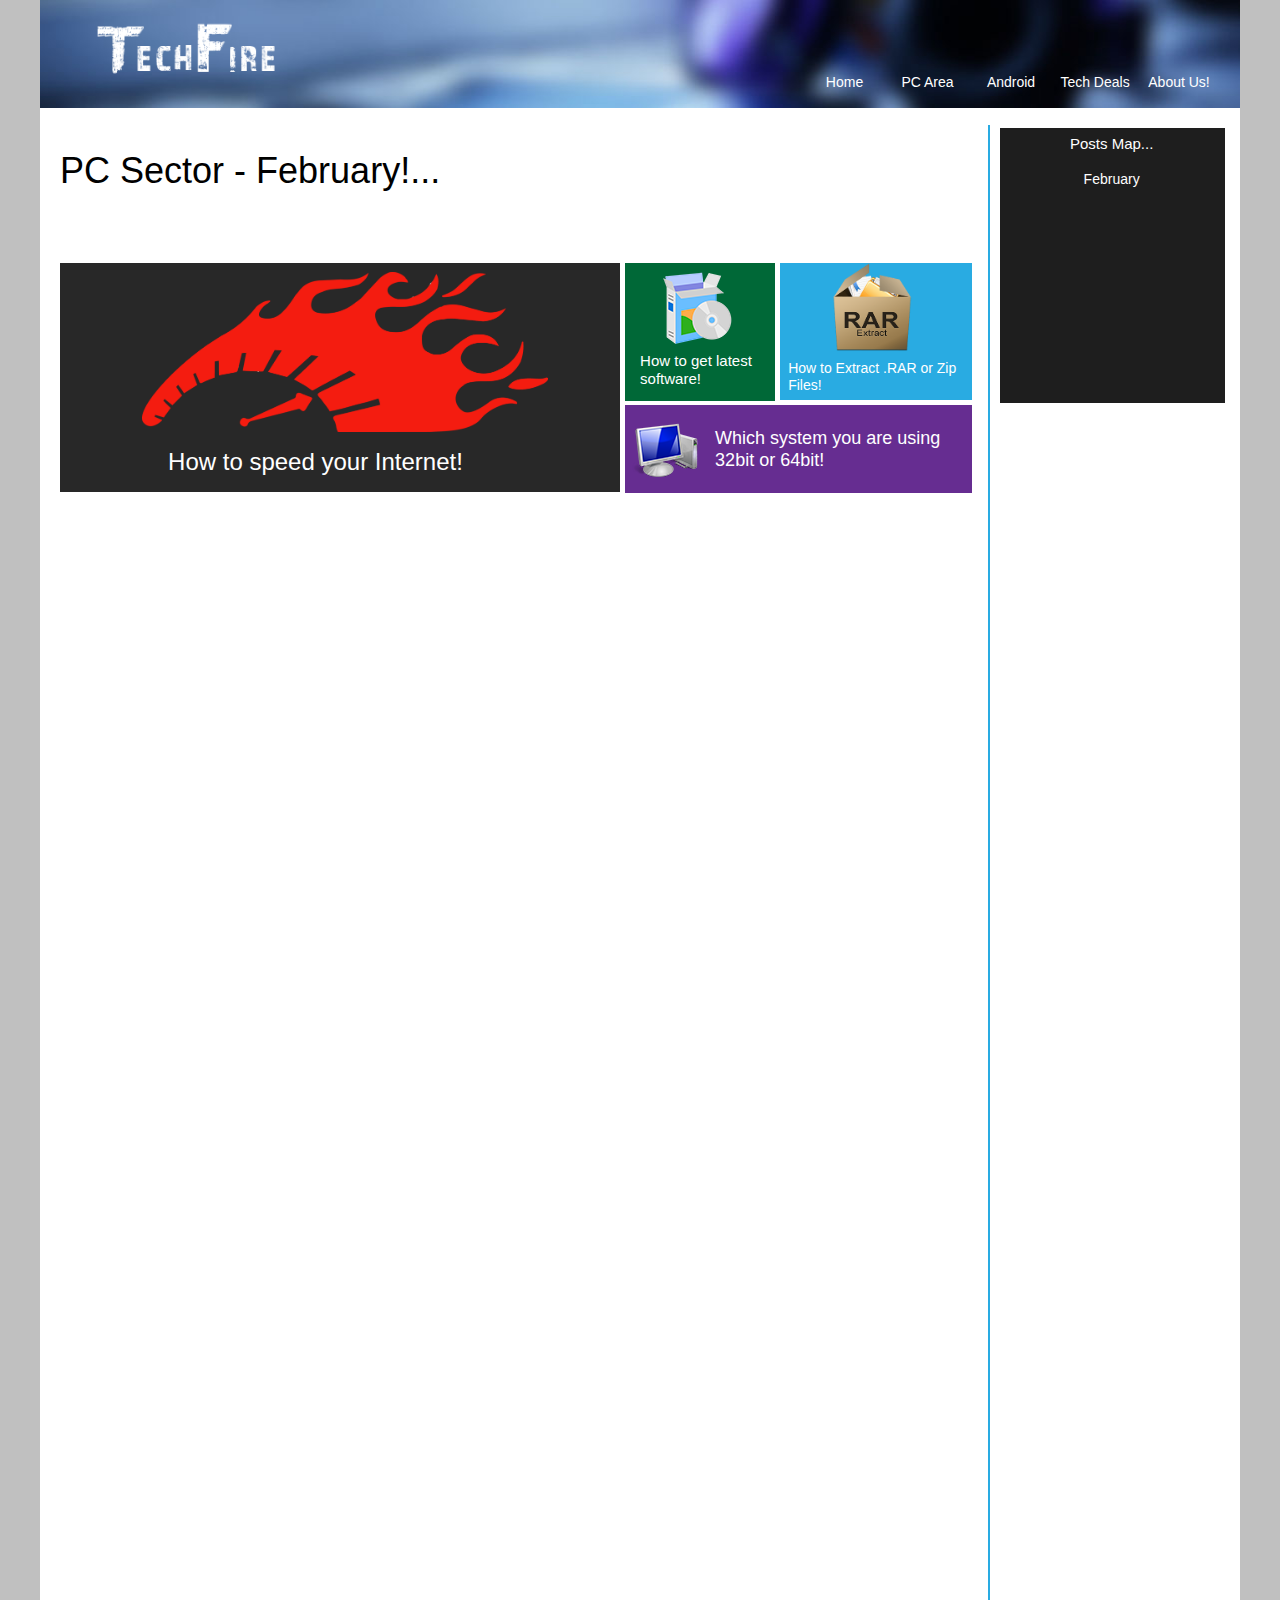
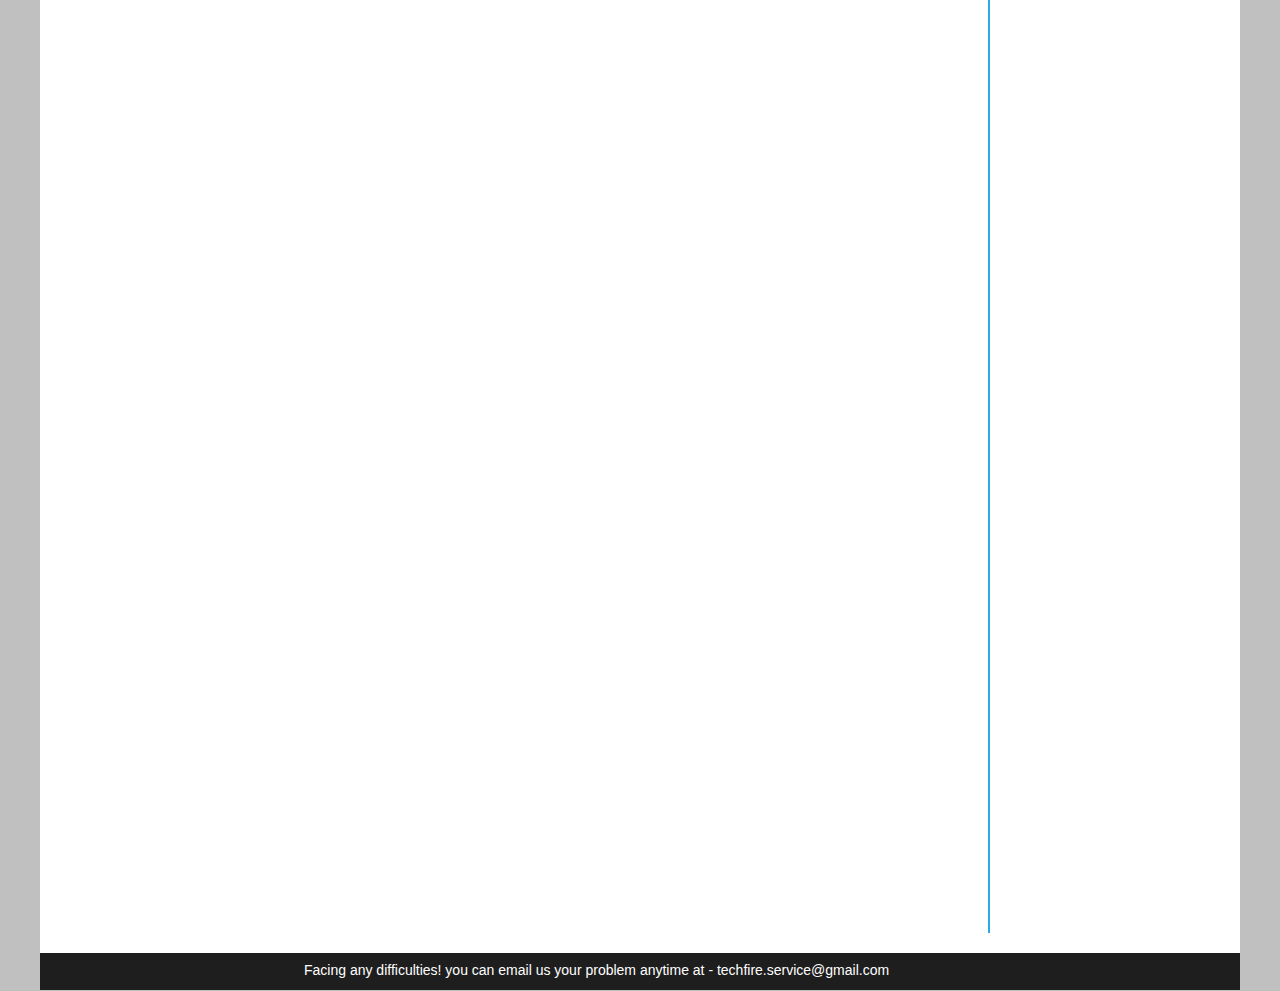
==== commit e1e9ac74: "SideBar Fix!" ====
--- a/index.html
+++ b/index.html
@@ -18,7 +18,7 @@
   <!-- CSS -->
   <link rel="stylesheet" type="text/css" href="css/site_global.css?crc=443350757"/>
   <link rel="stylesheet" type="text/css" href="css/master_a-master.css?crc=376226492"/>
-  <link rel="stylesheet" type="text/css" href="css/index.css?crc=529128749" id="pagesheet"/>
+  <link rel="stylesheet" type="text/css" href="css/index.css?crc=3884791909" id="pagesheet"/>
   <!-- Other scripts -->
   <script type="text/javascript">
    var __adobewebfontsappname__ = "muse";
@@ -63,7 +63,7 @@
     <div class="clearfix colelem" id="ppu664-4"><!-- group -->
      <div class="clearfix grpelem" id="pu664-4"><!-- column -->
       <div class="clearfix colelem" id="u664-4"><!-- content -->
-       <p>PC Sector - Februry!...</p>
+       <p>PC Sector - February!...</p>
       </div>
       <div class="clearfix colelem" id="u642"><!-- group -->
        <div class="pointer_cursor clearfix grpelem" id="u629"><!-- column -->
@@ -82,7 +82,7 @@
          <a class="nonblock nontext clearfix colelem" id="u658-4" href="softwares.html"><!-- content --><p>How to get latest software!</p></a>
         </div>
        </div>
-       <div class="clearfix grpelem" id="u1171"><!-- group -->
+       <div class="clearfix grpelem" id="u1304"><!-- group -->
         <div class="pointer_cursor clearfix grpelem" id="u1158"><!-- column -->
          <a class="block" href="rar-extract.html"><!-- Block link tag --></a>
          <a class="nonblock nontext clip_frame colelem" id="u1161" href="rar-extract.html"><!-- image --><img class="block" id="u1161_img" src="images/unnamed.png?crc=284761733" alt="" data-image-width="88" data-image-height="88"/></a>
@@ -105,12 +105,12 @@
       </div>
       <nav class="MenuBar clearfix colelem" id="menuu406"><!-- vertical box -->
        <div class="MenuItemContainer clearfix colelem" id="u407"><!-- horizontal box -->
-        <a class="nonblock nontext MenuItem MenuItemWithSubMenu MuseMenuActive clearfix grpelem" id="u408" href="index.html"><!-- horizontal box --><div class="MenuItemLabel clearfix grpelem" id="u411-4"><!-- content --><p>Feburary</p></div></a>
+        <a class="nonblock nontext MenuItem MenuItemWithSubMenu MuseMenuActive clearfix grpelem" id="u408" href="index.html"><!-- horizontal box --><div class="MenuItemLabel clearfix grpelem" id="u411-4"><!-- content --><p>February</p></div></a>
        </div>
       </nav>
      </div>
     </div>
-    <div class="verticalspacer" data-offset-top="2536" data-content-above-spacer="2536" data-content-below-spacer="55"></div>
+    <div class="verticalspacer" data-offset-top="2533" data-content-above-spacer="2533" data-content-below-spacer="58"></div>
     <div class="clearfix colelem" id="u1047"><!-- group -->
      <div class="clearfix grpelem" id="u1035"><!-- group -->
       <div class="clearfix grpelem" id="u1038-4"><!-- content -->
--- a/css/index.css
+++ b/css/index.css
@@ -1 +1 @@
-.version.index{color:#00001F;background-color:#89DD2D;}#muse_css_mq{background-color:#FFFFFF;}#page{z-index:1;min-height:2553px;background-image:none;border-width:0px;border-color:#000000;background-color:#FFFFFF;opacity:1;-ms-filter:"progid:DXImageTransform.Microsoft.Alpha(Opacity=100)";filter:alpha(opacity=100);width:100%;max-width:1200px;margin-left:auto;margin-right:auto;}#page_position_content{margin-bottom:-37px;width:100%;}#pu94{z-index:2;width:100%;}#u94{z-index:2;position:relative;margin-right:-10000px;width:100%;}#u96{z-index:4;position:relative;margin-right:-10000px;margin-top:20px;width:22.25%;left:2.25%;}#menuu1196{z-index:24;width:416px;position:relative;margin-right:-10000px;margin-top:71px;left:63.67%;}#u1197{width:81px;min-height:23px;position:relative;margin-right:-10000px;}#u1198{width:81px;padding-bottom:6px;position:relative;}#u1198:hover{width:81px;min-height:0px;margin:0px;}#u1198:active{width:81px;min-height:0px;margin:0px;}#u1199-4{width:81px;min-height:17px;position:relative;margin-right:-10000px;top:3px;}#u1198:hover #u1199-4{padding-top:0px;padding-bottom:0px;min-height:17px;width:81px;margin:0px -10000px 0px 0px;}#u1198:active #u1199-4{padding-top:0px;padding-bottom:0px;min-height:17px;width:81px;margin:0px -10000px 0px 0px;}#u1225{width:81px;min-height:23px;position:relative;margin-right:-10000px;left:83px;}#u1226{width:81px;padding-bottom:6px;position:relative;}#u1226:hover{width:81px;min-height:0px;margin:0px;}#u1226:active{width:81px;min-height:0px;margin:0px;}#u1198.MuseMenuActive,#u1226.MuseMenuActive{width:79px;min-height:0px;margin:0px;}#u1228-4{width:81px;min-height:17px;position:relative;margin-right:-10000px;top:3px;}#u1198.MuseMenuActive #u1199-4,#u1226:hover #u1228-4{padding-top:0px;padding-bottom:0px;min-height:17px;width:81px;margin:0px -10000px 0px 0px;}#u1226:active #u1228-4{padding-top:0px;padding-bottom:0px;min-height:17px;width:81px;margin:0px -10000px 0px 0px;}#u1226.MuseMenuActive #u1228-4{padding-top:0px;padding-bottom:0px;min-height:17px;width:81px;margin:0px -10000px 0px 0px;}#u1211{width:82px;min-height:23px;position:relative;margin-right:-10000px;left:166px;}#u1212{width:82px;padding-bottom:6px;position:relative;}#u1212:hover{width:82px;min-height:0px;margin:0px;}#u1212:active{width:82px;min-height:0px;margin:0px;}#u1214-4{width:82px;min-height:17px;position:relative;margin-right:-10000px;top:3px;}#u1212:hover #u1214-4{padding-top:0px;padding-bottom:0px;min-height:17px;width:82px;margin:0px -10000px 0px 0px;}#u1212:active #u1214-4{padding-top:0px;padding-bottom:0px;min-height:17px;width:82px;margin:0px -10000px 0px 0px;}#u1204{width:82px;min-height:23px;position:relative;margin-right:-10000px;left:250px;}#u1207{width:82px;padding-bottom:6px;position:relative;}#u1207:hover{width:82px;min-height:0px;margin:0px;}#u1207:active{width:82px;min-height:0px;margin:0px;}#u1209-4{width:82px;min-height:17px;position:relative;margin-right:-10000px;top:3px;}#u1212.MuseMenuActive #u1214-4,#u1207:hover #u1209-4{padding-top:0px;padding-bottom:0px;min-height:17px;width:82px;margin:0px -10000px 0px 0px;}#u1207:active #u1209-4{padding-top:0px;padding-bottom:0px;min-height:17px;width:82px;margin:0px -10000px 0px 0px;}#u1218{width:82px;min-height:23px;position:relative;margin-right:-10000px;left:334px;}#u1219{width:82px;padding-bottom:6px;position:relative;}#u1219:hover{width:82px;min-height:0px;margin:0px;}#u1219:active{width:82px;min-height:0px;margin:0px;}#u1212.MuseMenuActive,#u1207.MuseMenuActive,#u1219.MuseMenuActive{width:80px;min-height:0px;margin:0px;}#u1220-4{width:82px;min-height:17px;position:relative;margin-right:-10000px;top:3px;}#u1207.MuseMenuActive #u1209-4,#u1219:hover #u1220-4{padding-top:0px;padding-bottom:0px;min-height:17px;width:82px;margin:0px -10000px 0px 0px;}#u1219:active #u1220-4{padding-top:0px;padding-bottom:0px;min-height:17px;width:82px;margin:0px -10000px 0px 0px;}#u1219.MuseMenuActive #u1220-4{padding-top:0px;padding-bottom:0px;min-height:17px;width:82px;margin:0px -10000px 0px 0px;}#ppu664-4{z-index:0;margin-top:20px;width:97.09%;margin-left:1.67%;}#pu664-4{z-index:72;margin-right:-10000px;margin-top:21px;width:48.07%;}#u664-4{z-index:72;min-height:43px;background-color:transparent;line-height:43px;font-size:36px;font-family:quicksand, sans-serif;font-weight:400;position:relative;width:70.72%;}#u642{z-index:56;border-width:0px;border-color:transparent;background-color:transparent;margin-top:71px;position:relative;width:100%;}#u629{z-index:57;background-color:#282828;padding-top:9px;padding-bottom:11px;position:relative;margin-right:-10000px;width:100%;}#u632{z-index:58;background-color:transparent;position:relative;width:72.5%;margin-left:14.65%;}#u639-4{z-index:60;min-height:34px;background-color:transparent;line-height:29px;color:#FFFFFF;font-size:24px;font-family:quicksand, sans-serif;font-weight:400;margin-top:15px;position:relative;width:63.04%;margin-left:19.29%;}#ppu661{z-index:0;margin-right:-10000px;margin-top:135px;width:29.79%;margin-left:48.5%;}#pu661{z-index:64;width:98.56%;}#u661{z-index:64;border-width:0px;border-color:transparent;background-color:transparent;position:relative;margin-right:-10000px;width:43.86%;}#u645{z-index:65;border-width:0px;border-color:transparent;background-color:#006837;padding-top:9px;padding-bottom:8px;position:relative;margin-right:-10000px;width:100%;}#u648{z-index:66;background-color:transparent;position:relative;width:49.34%;margin-left:25.34%;}#u658-4{z-index:68;min-height:41px;background-color:transparent;line-height:18px;color:#FFFFFF;font-size:15px;font-family:quicksand, sans-serif;font-weight:400;margin-top:6px;position:relative;width:80.67%;margin-left:10%;}#u1171{z-index:76;border-width:0px;border-color:transparent;background-color:transparent;position:relative;margin-right:-10000px;width:54.68%;left:45.33%;}#u1158{z-index:77;background-color:#29ABE2;padding-bottom:5.000000000000114px;position:relative;margin-right:-10000px;width:100%;}#u1161{z-index:78;background-color:transparent;position:relative;width:47.06%;margin-left:25.67%;}#u1168-4{z-index:80;min-height:35px;background-color:transparent;color:#FFFFFF;font-family:quicksand, sans-serif;font-weight:400;margin-top:9px;position:relative;width:94.12%;margin-left:2.14%;}#u1168{font-family:quicksand, sans-serif;font-weight:400;}#u1193{z-index:84;border-width:0px;border-color:transparent;background-color:transparent;margin-top:4px;position:relative;width:100%;}#u1177{z-index:85;background-color:#662D91;padding-bottom:9px;position:relative;margin-right:-10000px;width:100%;}#u1180{z-index:86;background-color:transparent;position:relative;margin-right:-10000px;margin-top:9px;width:20.18%;left:1.45%;}#u1190-4{z-index:88;min-height:41px;background-color:transparent;line-height:22px;color:#FFFFFF;font-size:18px;font-family:quicksand, sans-serif;font-weight:400;position:relative;margin-right:-10000px;margin-top:22px;width:71.19%;left:25.94%;}#u1190{font-size:18px;}#u626{z-index:55;width:1px;height:2408px;border-width:0px;background-color:#29ABE2;position:relative;margin-right:-10000px;left:79.23%;}#u626:hover{background-color:transparent;width:1px;height:2408px;min-height:0px;margin:0px -10000px 0px 0%;}.ie #u626:hover{background-color:#FFFFFF;opacity:0.01;-ms-filter:"progid:DXImageTransform.Microsoft.Alpha(Opacity=1)";filter:alpha(opacity=1);}#u403{z-index:6;padding-top:7px;padding-bottom:214.0000000000001px;position:relative;margin-right:-10000px;width:19.32%;left:80.69%;}#u480-4{z-index:14;min-height:16px;position:relative;width:96.45%;margin-left:1.34%;}#menuu406{z-index:7;width:219px;margin-top:17px;position:relative;margin-left:0.89%;}#u407{width:219px;position:relative;}#u408{width:219px;min-height:17px;padding-bottom:2px;position:relative;margin-right:-10000px;}#u408:hover{width:219px;min-height:17px;margin:0px -10000px 0px 0px;}#u408:active{width:219px;min-height:17px;margin:0px -10000px 0px 0px;}#u408.MuseMenuActive{width:219px;min-height:17px;margin:0px -10000px 0px 0px;}#u411-4{width:219px;min-height:17px;position:relative;margin-right:-10000px;top:1px;}#u408:hover #u411-4{padding-top:0px;padding-bottom:0px;min-height:17px;width:219px;margin:0px -10000px 0px 0px;}#u408:active #u411-4{padding-top:0px;padding-bottom:0px;min-height:17px;width:219px;margin:0px -10000px 0px 0px;}#u408.MuseMenuActive #u411-4{padding-top:0px;padding-bottom:0px;min-height:17px;width:219px;margin:0px -10000px 0px 0px;}.css_verticalspacer .verticalspacer{height:calc(100vh - 2591px);}#u1047{z-index:18;width:1200px;margin-top:17px;position:relative;}#u1035{z-index:19;width:1200px;padding-bottom:10px;position:relative;margin-right:-10000px;}#u1038-4{z-index:20;width:673px;min-height:18px;position:relative;margin-right:-10000px;margin-top:9px;left:22%;}.html{background-color:#C0C0C0;}body{position:relative;min-width:1200px;padding-bottom:38px;}#u632_img,#u648_img,#u1161_img,#u1180_img,#u94_img,#u96_img{width:100%;}+.version.index{color:#0000E7;background-color:#8D3865;}#muse_css_mq{background-color:#FFFFFF;}#page{z-index:1;min-height:2553px;background-image:none;border-width:0px;border-color:#000000;background-color:#FFFFFF;opacity:1;-ms-filter:"progid:DXImageTransform.Microsoft.Alpha(Opacity=100)";filter:alpha(opacity=100);width:100%;max-width:1200px;margin-left:auto;margin-right:auto;}#page_position_content{margin-bottom:-37px;width:100%;}#pu94{z-index:2;width:100%;}#u94{z-index:2;position:relative;margin-right:-10000px;width:100%;}#u96{z-index:4;position:relative;margin-right:-10000px;margin-top:20px;width:22.25%;left:2.25%;}#menuu1196{z-index:24;width:416px;position:relative;margin-right:-10000px;margin-top:71px;left:63.67%;}#u1197{width:81px;min-height:23px;position:relative;margin-right:-10000px;}#u1198{width:81px;padding-bottom:6px;position:relative;}#u1198:hover{width:81px;min-height:0px;margin:0px;}#u1198:active{width:81px;min-height:0px;margin:0px;}#u1199-4{width:81px;min-height:17px;position:relative;margin-right:-10000px;top:3px;}#u1198:hover #u1199-4{padding-top:0px;padding-bottom:0px;min-height:17px;width:81px;margin:0px -10000px 0px 0px;}#u1198:active #u1199-4{padding-top:0px;padding-bottom:0px;min-height:17px;width:81px;margin:0px -10000px 0px 0px;}#u1225{width:81px;min-height:23px;position:relative;margin-right:-10000px;left:83px;}#u1226{width:81px;padding-bottom:6px;position:relative;}#u1226:hover{width:81px;min-height:0px;margin:0px;}#u1226:active{width:81px;min-height:0px;margin:0px;}#u1198.MuseMenuActive,#u1226.MuseMenuActive{width:79px;min-height:0px;margin:0px;}#u1228-4{width:81px;min-height:17px;position:relative;margin-right:-10000px;top:3px;}#u1198.MuseMenuActive #u1199-4,#u1226:hover #u1228-4{padding-top:0px;padding-bottom:0px;min-height:17px;width:81px;margin:0px -10000px 0px 0px;}#u1226:active #u1228-4{padding-top:0px;padding-bottom:0px;min-height:17px;width:81px;margin:0px -10000px 0px 0px;}#u1226.MuseMenuActive #u1228-4{padding-top:0px;padding-bottom:0px;min-height:17px;width:81px;margin:0px -10000px 0px 0px;}#u1211{width:82px;min-height:23px;position:relative;margin-right:-10000px;left:166px;}#u1212{width:82px;padding-bottom:6px;position:relative;}#u1212:hover{width:82px;min-height:0px;margin:0px;}#u1212:active{width:82px;min-height:0px;margin:0px;}#u1214-4{width:82px;min-height:17px;position:relative;margin-right:-10000px;top:3px;}#u1212:hover #u1214-4{padding-top:0px;padding-bottom:0px;min-height:17px;width:82px;margin:0px -10000px 0px 0px;}#u1212:active #u1214-4{padding-top:0px;padding-bottom:0px;min-height:17px;width:82px;margin:0px -10000px 0px 0px;}#u1204{width:82px;min-height:23px;position:relative;margin-right:-10000px;left:250px;}#u1207{width:82px;padding-bottom:6px;position:relative;}#u1207:hover{width:82px;min-height:0px;margin:0px;}#u1207:active{width:82px;min-height:0px;margin:0px;}#u1209-4{width:82px;min-height:17px;position:relative;margin-right:-10000px;top:3px;}#u1212.MuseMenuActive #u1214-4,#u1207:hover #u1209-4{padding-top:0px;padding-bottom:0px;min-height:17px;width:82px;margin:0px -10000px 0px 0px;}#u1207:active #u1209-4{padding-top:0px;padding-bottom:0px;min-height:17px;width:82px;margin:0px -10000px 0px 0px;}#u1218{width:82px;min-height:23px;position:relative;margin-right:-10000px;left:334px;}#u1219{width:82px;padding-bottom:6px;position:relative;}#u1219:hover{width:82px;min-height:0px;margin:0px;}#u1219:active{width:82px;min-height:0px;margin:0px;}#u1212.MuseMenuActive,#u1207.MuseMenuActive,#u1219.MuseMenuActive{width:80px;min-height:0px;margin:0px;}#u1220-4{width:82px;min-height:17px;position:relative;margin-right:-10000px;top:3px;}#u1207.MuseMenuActive #u1209-4,#u1219:hover #u1220-4{padding-top:0px;padding-bottom:0px;min-height:17px;width:82px;margin:0px -10000px 0px 0px;}#u1219:active #u1220-4{padding-top:0px;padding-bottom:0px;min-height:17px;width:82px;margin:0px -10000px 0px 0px;}#u1219.MuseMenuActive #u1220-4{padding-top:0px;padding-bottom:0px;min-height:17px;width:82px;margin:0px -10000px 0px 0px;}#ppu664-4{z-index:0;margin-top:17px;width:97.09%;margin-left:1.67%;}#pu664-4{z-index:72;margin-right:-10000px;margin-top:24px;width:48.07%;}#u664-4{z-index:72;min-height:43px;background-color:transparent;line-height:43px;font-size:36px;font-family:quicksand, sans-serif;font-weight:400;position:relative;width:75.36%;}#u642{z-index:56;border-width:0px;border-color:transparent;background-color:transparent;margin-top:71px;position:relative;width:100%;}#u629{z-index:57;background-color:#282828;padding-top:9px;padding-bottom:11px;position:relative;margin-right:-10000px;width:100%;}#u632{z-index:58;background-color:transparent;position:relative;width:72.5%;margin-left:14.65%;}#u639-4{z-index:60;min-height:34px;background-color:transparent;line-height:29px;color:#FFFFFF;font-size:24px;font-family:quicksand, sans-serif;font-weight:400;margin-top:15px;position:relative;width:63.04%;margin-left:19.29%;}#ppu661{z-index:0;margin-right:-10000px;margin-top:138px;width:29.79%;margin-left:48.5%;}#pu661{z-index:64;width:100%;}#u661{z-index:64;border-width:0px;border-color:transparent;background-color:transparent;position:relative;margin-right:-10000px;width:43.23%;}#u645{z-index:65;border-width:0px;border-color:transparent;background-color:#006837;padding-top:9px;padding-bottom:8px;position:relative;margin-right:-10000px;width:100%;}#u648{z-index:66;background-color:transparent;position:relative;width:49.34%;margin-left:25.34%;}#u658-4{z-index:68;min-height:41px;background-color:transparent;line-height:18px;color:#FFFFFF;font-size:15px;font-family:quicksand, sans-serif;font-weight:400;margin-top:6px;position:relative;width:80.67%;margin-left:10%;}#u1304{z-index:76;border-width:0px;border-color:transparent;background-color:transparent;position:relative;margin-right:-10000px;width:55.34%;left:44.67%;}#u1158{z-index:77;background-color:#29ABE2;padding-bottom:5.000000000000114px;position:relative;margin-right:-10000px;width:100%;}#u1161{z-index:78;background-color:transparent;position:relative;width:45.84%;margin-left:25%;}#u1168-4{z-index:80;min-height:35px;background-color:transparent;color:#FFFFFF;font-family:quicksand, sans-serif;font-weight:400;margin-top:9px;position:relative;width:91.67%;margin-left:4.17%;}#u1168{font-family:quicksand, sans-serif;font-weight:400;}#u1193{z-index:84;border-width:0px;border-color:transparent;background-color:transparent;margin-top:4px;position:relative;width:100%;}#u1177{z-index:85;background-color:#662D91;padding-bottom:9px;position:relative;margin-right:-10000px;width:100%;}#u1180{z-index:86;background-color:transparent;position:relative;margin-right:-10000px;margin-top:9px;width:20.18%;left:1.45%;}#u1190-4{z-index:88;min-height:41px;background-color:transparent;line-height:22px;color:#FFFFFF;font-size:18px;font-family:quicksand, sans-serif;font-weight:400;position:relative;margin-right:-10000px;margin-top:22px;width:71.19%;left:25.94%;}#u1190{font-size:18px;}#u626{z-index:55;width:2px;height:2408px;border-width:0px;background-color:#29ABE2;position:relative;margin-right:-10000px;left:79.66%;}#u626:hover{background-color:transparent;width:2px;height:2408px;min-height:0px;margin:0px -10000px 0px 0%;}.ie #u626:hover{background-color:#FFFFFF;opacity:0.01;-ms-filter:"progid:DXImageTransform.Microsoft.Alpha(Opacity=1)";filter:alpha(opacity=1);}#u403{z-index:6;padding-top:7px;padding-bottom:214.0000000000001px;position:relative;margin-right:-10000px;margin-top:3px;width:19.32%;left:80.69%;}#u480-4{z-index:14;min-height:16px;position:relative;width:96.45%;margin-left:1.34%;}#menuu406{z-index:7;width:219px;margin-top:17px;position:relative;margin-left:0.89%;}#u407{width:219px;position:relative;}#u408{width:219px;min-height:17px;padding-bottom:2px;position:relative;margin-right:-10000px;}#u408:hover{width:219px;min-height:17px;margin:0px -10000px 0px 0px;}#u408:active{width:219px;min-height:17px;margin:0px -10000px 0px 0px;}#u408.MuseMenuActive{width:219px;min-height:17px;margin:0px -10000px 0px 0px;}#u411-4{width:219px;min-height:17px;position:relative;margin-right:-10000px;top:1px;}#u408:hover #u411-4{padding-top:0px;padding-bottom:0px;min-height:17px;width:219px;margin:0px -10000px 0px 0px;}#u408:active #u411-4{padding-top:0px;padding-bottom:0px;min-height:17px;width:219px;margin:0px -10000px 0px 0px;}#u408.MuseMenuActive #u411-4{padding-top:0px;padding-bottom:0px;min-height:17px;width:219px;margin:0px -10000px 0px 0px;}.css_verticalspacer .verticalspacer{height:calc(100vh - 2591px);}#u1047{z-index:18;width:1200px;margin-top:20px;position:relative;}#u1035{z-index:19;width:1200px;padding-bottom:10px;position:relative;margin-right:-10000px;}#u1038-4{z-index:20;width:673px;min-height:18px;position:relative;margin-right:-10000px;margin-top:9px;left:22%;}.html{background-color:#C0C0C0;}body{position:relative;min-width:1200px;padding-bottom:38px;}#u632_img,#u648_img,#u1161_img,#u1180_img,#u94_img,#u96_img{width:100%;}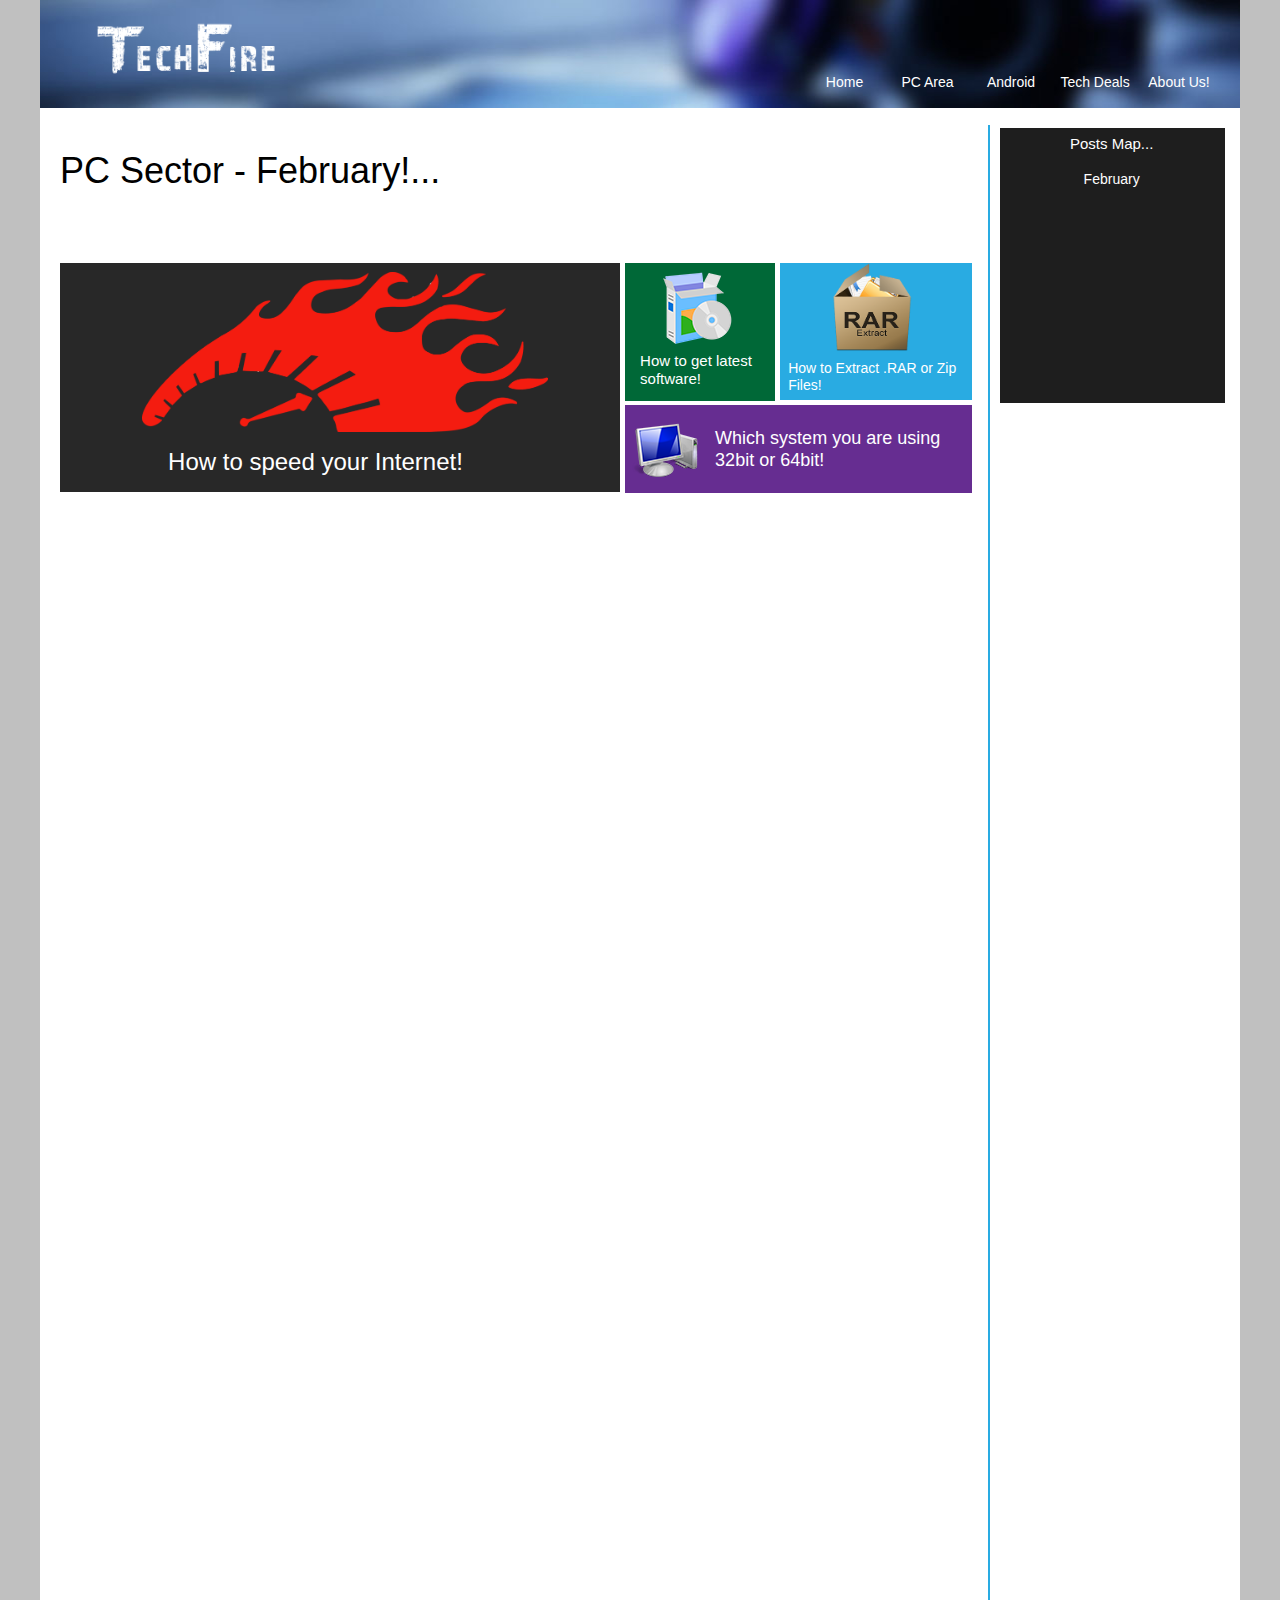
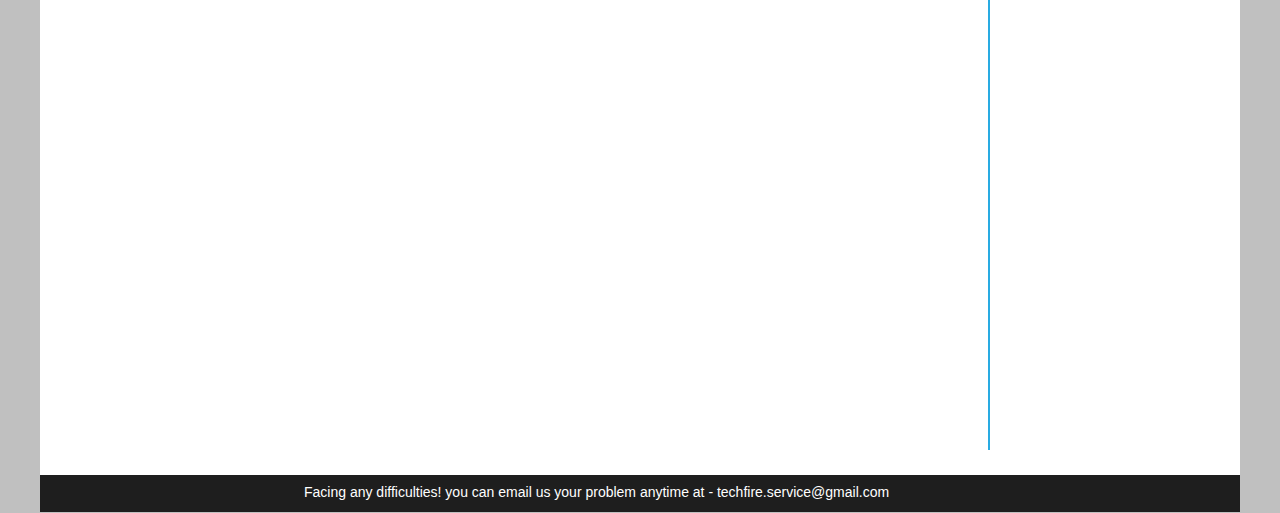
==== commit 6b439bf8: "Release!" ====
--- a/index.html
+++ b/index.html
@@ -18,7 +18,7 @@
   <!-- CSS -->
   <link rel="stylesheet" type="text/css" href="css/site_global.css?crc=443350757"/>
   <link rel="stylesheet" type="text/css" href="css/master_a-master.css?crc=376226492"/>
-  <link rel="stylesheet" type="text/css" href="css/index.css?crc=3884791909" id="pagesheet"/>
+  <link rel="stylesheet" type="text/css" href="css/index.css?crc=4266752611" id="pagesheet"/>
   <!-- Other scripts -->
   <script type="text/javascript">
    var __adobewebfontsappname__ = "muse";
@@ -99,18 +99,44 @@
       </div>
      </div>
      <div class="grpelem" id="u626"><!-- simple frame --></div>
-     <div class="clearfix grpelem" id="u403"><!-- column -->
-      <div class="clearfix colelem" id="u480-4"><!-- content -->
-       <p>Posts Map...</p>
+     <div class="clearfix grpelem" id="pu403"><!-- column -->
+      <div class="clearfix colelem" id="u403"><!-- column -->
+       <div class="clearfix colelem" id="u480-4"><!-- content -->
+        <p>Posts Map...</p>
+       </div>
+       <nav class="MenuBar clearfix colelem" id="menuu406"><!-- vertical box -->
+        <div class="MenuItemContainer clearfix colelem" id="u407"><!-- horizontal box -->
+         <a class="nonblock nontext MenuItem MenuItemWithSubMenu MuseMenuActive clearfix grpelem" id="u408" href="index.html"><!-- horizontal box --><div class="MenuItemLabel clearfix grpelem" id="u411-4"><!-- content --><p>February</p></div></a>
+        </div>
+       </nav>
       </div>
-      <nav class="MenuBar clearfix colelem" id="menuu406"><!-- vertical box -->
-       <div class="MenuItemContainer clearfix colelem" id="u407"><!-- horizontal box -->
-        <a class="nonblock nontext MenuItem MenuItemWithSubMenu MuseMenuActive clearfix grpelem" id="u408" href="index.html"><!-- horizontal box --><div class="MenuItemLabel clearfix grpelem" id="u411-4"><!-- content --><p>February</p></div></a>
-       </div>
-      </nav>
+      <div class="colelem" id="u1307"><!-- custom html -->
+       <iframe style="width:120px;height:240px;" marginwidth="0" marginheight="0" scrolling="no" frameborder="0" src="//ws-in.amazon-adsystem.com/widgets/q?ServiceVersion=20070822&OneJS=1&Operation=GetAdHtml&MarketPlace=IN&source=ac&ref=qf_sp_asin_til&ad_type=product_link&tracking_id=techfire-21&marketplace=amazon&region=IN&placement=B00KGZZ824&asins=B00KGZZ824&linkId=7f894627217a75c9dfe984c56ed2d625&show_border=false&link_opens_in_new_window=false&price_color=333333&title_color=0066c0&bg_color=ffffff">
+    </iframe>
+      </div>
+      <div class="colelem" id="u1335"><!-- custom html -->
+       <iframe style="width:120px;height:240px;" marginwidth="0" marginheight="0" scrolling="no" frameborder="0" src="//ws-in.amazon-adsystem.com/widgets/q?ServiceVersion=20070822&OneJS=1&Operation=GetAdHtml&MarketPlace=IN&source=ac&ref=qf_sp_asin_til&ad_type=product_link&tracking_id=techfire-21&marketplace=amazon&region=IN&placement=B01FM8M0XE&asins=B01FM8M0XE&linkId=7279fdd5f44467bfbf2feaaad9575ee7&show_border=false&link_opens_in_new_window=false&price_color=333333&title_color=0066c0&bg_color=ffffff">
+    </iframe>
+      </div>
+      <div class="colelem" id="u1308"><!-- custom html -->
+       <iframe style="width:120px;height:240px;" marginwidth="0" marginheight="0" scrolling="no" frameborder="0" src="//ws-in.amazon-adsystem.com/widgets/q?ServiceVersion=20070822&OneJS=1&Operation=GetAdHtml&MarketPlace=IN&source=ac&ref=qf_sp_asin_til&ad_type=product_link&tracking_id=techfire-21&marketplace=amazon&region=IN&placement=B002U1ZBG0&asins=B002U1ZBG0&linkId=36df1004aa9249626fbf6b10360cb904&show_border=false&link_opens_in_new_window=false&price_color=333333&title_color=0066c0&bg_color=ffffff">
+    </iframe>
+      </div>
+      <div class="colelem" id="u1309"><!-- custom html -->
+       <iframe style="width:120px;height:240px;" marginwidth="0" marginheight="0" scrolling="no" frameborder="0" src="//ws-in.amazon-adsystem.com/widgets/q?ServiceVersion=20070822&OneJS=1&Operation=GetAdHtml&MarketPlace=IN&source=ac&ref=qf_sp_asin_til&ad_type=product_link&tracking_id=techfire-21&marketplace=amazon&region=IN&placement=B009WNA9V6&asins=B009WNA9V6&linkId=3989dccc21dc495b60f4760a0525a583&show_border=false&link_opens_in_new_window=false&price_color=333333&title_color=0066c0&bg_color=ffffff">
+    </iframe>
+      </div>
+      <div class="colelem" id="u1310"><!-- custom html -->
+       <iframe style="width:120px;height:240px;" marginwidth="0" marginheight="0" scrolling="no" frameborder="0" src="//ws-in.amazon-adsystem.com/widgets/q?ServiceVersion=20070822&OneJS=1&Operation=GetAdHtml&MarketPlace=IN&source=ac&ref=qf_sp_asin_til&ad_type=product_link&tracking_id=techfire-21&marketplace=amazon&region=IN&placement=B00VUUPJUA&asins=B00VUUPJUA&linkId=4d0b069a8980d04f59877fb5ad05ca31&show_border=false&link_opens_in_new_window=false&price_color=333333&title_color=0066c0&bg_color=ffffff">
+    </iframe>
+      </div>
+      <div class="colelem" id="u1331"><!-- custom html -->
+       <iframe style="width:120px;height:240px;" marginwidth="0" marginheight="0" scrolling="no" frameborder="0" src="//ws-in.amazon-adsystem.com/widgets/q?ServiceVersion=20070822&OneJS=1&Operation=GetAdHtml&MarketPlace=IN&source=ac&ref=qf_sp_asin_til&ad_type=product_link&tracking_id=techfire-21&marketplace=amazon&region=IN&placement=B00YHICVJE&asins=B00YHICVJE&linkId=afc2f621619843c949ee4b7b5ec33424&show_border=false&link_opens_in_new_window=false&price_color=333333&title_color=0066c0&bg_color=ffffff">
+    </iframe>
+      </div>
      </div>
     </div>
-    <div class="verticalspacer" data-offset-top="2533" data-content-above-spacer="2533" data-content-below-spacer="58"></div>
+    <div class="verticalspacer" data-offset-top="2050" data-content-above-spacer="2050" data-content-below-spacer="63"></div>
     <div class="clearfix colelem" id="u1047"><!-- group -->
      <div class="clearfix grpelem" id="u1035"><!-- group -->
       <div class="clearfix grpelem" id="u1038-4"><!-- content -->
--- a/css/index.css
+++ b/css/index.css
@@ -1 +1 @@
-.version.index{color:#0000E7;background-color:#8D3865;}#muse_css_mq{background-color:#FFFFFF;}#page{z-index:1;min-height:2553px;background-image:none;border-width:0px;border-color:#000000;background-color:#FFFFFF;opacity:1;-ms-filter:"progid:DXImageTransform.Microsoft.Alpha(Opacity=100)";filter:alpha(opacity=100);width:100%;max-width:1200px;margin-left:auto;margin-right:auto;}#page_position_content{margin-bottom:-37px;width:100%;}#pu94{z-index:2;width:100%;}#u94{z-index:2;position:relative;margin-right:-10000px;width:100%;}#u96{z-index:4;position:relative;margin-right:-10000px;margin-top:20px;width:22.25%;left:2.25%;}#menuu1196{z-index:24;width:416px;position:relative;margin-right:-10000px;margin-top:71px;left:63.67%;}#u1197{width:81px;min-height:23px;position:relative;margin-right:-10000px;}#u1198{width:81px;padding-bottom:6px;position:relative;}#u1198:hover{width:81px;min-height:0px;margin:0px;}#u1198:active{width:81px;min-height:0px;margin:0px;}#u1199-4{width:81px;min-height:17px;position:relative;margin-right:-10000px;top:3px;}#u1198:hover #u1199-4{padding-top:0px;padding-bottom:0px;min-height:17px;width:81px;margin:0px -10000px 0px 0px;}#u1198:active #u1199-4{padding-top:0px;padding-bottom:0px;min-height:17px;width:81px;margin:0px -10000px 0px 0px;}#u1225{width:81px;min-height:23px;position:relative;margin-right:-10000px;left:83px;}#u1226{width:81px;padding-bottom:6px;position:relative;}#u1226:hover{width:81px;min-height:0px;margin:0px;}#u1226:active{width:81px;min-height:0px;margin:0px;}#u1198.MuseMenuActive,#u1226.MuseMenuActive{width:79px;min-height:0px;margin:0px;}#u1228-4{width:81px;min-height:17px;position:relative;margin-right:-10000px;top:3px;}#u1198.MuseMenuActive #u1199-4,#u1226:hover #u1228-4{padding-top:0px;padding-bottom:0px;min-height:17px;width:81px;margin:0px -10000px 0px 0px;}#u1226:active #u1228-4{padding-top:0px;padding-bottom:0px;min-height:17px;width:81px;margin:0px -10000px 0px 0px;}#u1226.MuseMenuActive #u1228-4{padding-top:0px;padding-bottom:0px;min-height:17px;width:81px;margin:0px -10000px 0px 0px;}#u1211{width:82px;min-height:23px;position:relative;margin-right:-10000px;left:166px;}#u1212{width:82px;padding-bottom:6px;position:relative;}#u1212:hover{width:82px;min-height:0px;margin:0px;}#u1212:active{width:82px;min-height:0px;margin:0px;}#u1214-4{width:82px;min-height:17px;position:relative;margin-right:-10000px;top:3px;}#u1212:hover #u1214-4{padding-top:0px;padding-bottom:0px;min-height:17px;width:82px;margin:0px -10000px 0px 0px;}#u1212:active #u1214-4{padding-top:0px;padding-bottom:0px;min-height:17px;width:82px;margin:0px -10000px 0px 0px;}#u1204{width:82px;min-height:23px;position:relative;margin-right:-10000px;left:250px;}#u1207{width:82px;padding-bottom:6px;position:relative;}#u1207:hover{width:82px;min-height:0px;margin:0px;}#u1207:active{width:82px;min-height:0px;margin:0px;}#u1209-4{width:82px;min-height:17px;position:relative;margin-right:-10000px;top:3px;}#u1212.MuseMenuActive #u1214-4,#u1207:hover #u1209-4{padding-top:0px;padding-bottom:0px;min-height:17px;width:82px;margin:0px -10000px 0px 0px;}#u1207:active #u1209-4{padding-top:0px;padding-bottom:0px;min-height:17px;width:82px;margin:0px -10000px 0px 0px;}#u1218{width:82px;min-height:23px;position:relative;margin-right:-10000px;left:334px;}#u1219{width:82px;padding-bottom:6px;position:relative;}#u1219:hover{width:82px;min-height:0px;margin:0px;}#u1219:active{width:82px;min-height:0px;margin:0px;}#u1212.MuseMenuActive,#u1207.MuseMenuActive,#u1219.MuseMenuActive{width:80px;min-height:0px;margin:0px;}#u1220-4{width:82px;min-height:17px;position:relative;margin-right:-10000px;top:3px;}#u1207.MuseMenuActive #u1209-4,#u1219:hover #u1220-4{padding-top:0px;padding-bottom:0px;min-height:17px;width:82px;margin:0px -10000px 0px 0px;}#u1219:active #u1220-4{padding-top:0px;padding-bottom:0px;min-height:17px;width:82px;margin:0px -10000px 0px 0px;}#u1219.MuseMenuActive #u1220-4{padding-top:0px;padding-bottom:0px;min-height:17px;width:82px;margin:0px -10000px 0px 0px;}#ppu664-4{z-index:0;margin-top:17px;width:97.09%;margin-left:1.67%;}#pu664-4{z-index:72;margin-right:-10000px;margin-top:24px;width:48.07%;}#u664-4{z-index:72;min-height:43px;background-color:transparent;line-height:43px;font-size:36px;font-family:quicksand, sans-serif;font-weight:400;position:relative;width:75.36%;}#u642{z-index:56;border-width:0px;border-color:transparent;background-color:transparent;margin-top:71px;position:relative;width:100%;}#u629{z-index:57;background-color:#282828;padding-top:9px;padding-bottom:11px;position:relative;margin-right:-10000px;width:100%;}#u632{z-index:58;background-color:transparent;position:relative;width:72.5%;margin-left:14.65%;}#u639-4{z-index:60;min-height:34px;background-color:transparent;line-height:29px;color:#FFFFFF;font-size:24px;font-family:quicksand, sans-serif;font-weight:400;margin-top:15px;position:relative;width:63.04%;margin-left:19.29%;}#ppu661{z-index:0;margin-right:-10000px;margin-top:138px;width:29.79%;margin-left:48.5%;}#pu661{z-index:64;width:100%;}#u661{z-index:64;border-width:0px;border-color:transparent;background-color:transparent;position:relative;margin-right:-10000px;width:43.23%;}#u645{z-index:65;border-width:0px;border-color:transparent;background-color:#006837;padding-top:9px;padding-bottom:8px;position:relative;margin-right:-10000px;width:100%;}#u648{z-index:66;background-color:transparent;position:relative;width:49.34%;margin-left:25.34%;}#u658-4{z-index:68;min-height:41px;background-color:transparent;line-height:18px;color:#FFFFFF;font-size:15px;font-family:quicksand, sans-serif;font-weight:400;margin-top:6px;position:relative;width:80.67%;margin-left:10%;}#u1304{z-index:76;border-width:0px;border-color:transparent;background-color:transparent;position:relative;margin-right:-10000px;width:55.34%;left:44.67%;}#u1158{z-index:77;background-color:#29ABE2;padding-bottom:5.000000000000114px;position:relative;margin-right:-10000px;width:100%;}#u1161{z-index:78;background-color:transparent;position:relative;width:45.84%;margin-left:25%;}#u1168-4{z-index:80;min-height:35px;background-color:transparent;color:#FFFFFF;font-family:quicksand, sans-serif;font-weight:400;margin-top:9px;position:relative;width:91.67%;margin-left:4.17%;}#u1168{font-family:quicksand, sans-serif;font-weight:400;}#u1193{z-index:84;border-width:0px;border-color:transparent;background-color:transparent;margin-top:4px;position:relative;width:100%;}#u1177{z-index:85;background-color:#662D91;padding-bottom:9px;position:relative;margin-right:-10000px;width:100%;}#u1180{z-index:86;background-color:transparent;position:relative;margin-right:-10000px;margin-top:9px;width:20.18%;left:1.45%;}#u1190-4{z-index:88;min-height:41px;background-color:transparent;line-height:22px;color:#FFFFFF;font-size:18px;font-family:quicksand, sans-serif;font-weight:400;position:relative;margin-right:-10000px;margin-top:22px;width:71.19%;left:25.94%;}#u1190{font-size:18px;}#u626{z-index:55;width:2px;height:2408px;border-width:0px;background-color:#29ABE2;position:relative;margin-right:-10000px;left:79.66%;}#u626:hover{background-color:transparent;width:2px;height:2408px;min-height:0px;margin:0px -10000px 0px 0%;}.ie #u626:hover{background-color:#FFFFFF;opacity:0.01;-ms-filter:"progid:DXImageTransform.Microsoft.Alpha(Opacity=1)";filter:alpha(opacity=1);}#u403{z-index:6;padding-top:7px;padding-bottom:214.0000000000001px;position:relative;margin-right:-10000px;margin-top:3px;width:19.32%;left:80.69%;}#u480-4{z-index:14;min-height:16px;position:relative;width:96.45%;margin-left:1.34%;}#menuu406{z-index:7;width:219px;margin-top:17px;position:relative;margin-left:0.89%;}#u407{width:219px;position:relative;}#u408{width:219px;min-height:17px;padding-bottom:2px;position:relative;margin-right:-10000px;}#u408:hover{width:219px;min-height:17px;margin:0px -10000px 0px 0px;}#u408:active{width:219px;min-height:17px;margin:0px -10000px 0px 0px;}#u408.MuseMenuActive{width:219px;min-height:17px;margin:0px -10000px 0px 0px;}#u411-4{width:219px;min-height:17px;position:relative;margin-right:-10000px;top:1px;}#u408:hover #u411-4{padding-top:0px;padding-bottom:0px;min-height:17px;width:219px;margin:0px -10000px 0px 0px;}#u408:active #u411-4{padding-top:0px;padding-bottom:0px;min-height:17px;width:219px;margin:0px -10000px 0px 0px;}#u408.MuseMenuActive #u411-4{padding-top:0px;padding-bottom:0px;min-height:17px;width:219px;margin:0px -10000px 0px 0px;}.css_verticalspacer .verticalspacer{height:calc(100vh - 2591px);}#u1047{z-index:18;width:1200px;margin-top:20px;position:relative;}#u1035{z-index:19;width:1200px;padding-bottom:10px;position:relative;margin-right:-10000px;}#u1038-4{z-index:20;width:673px;min-height:18px;position:relative;margin-right:-10000px;margin-top:9px;left:22%;}.html{background-color:#C0C0C0;}body{position:relative;min-width:1200px;padding-bottom:38px;}#u632_img,#u648_img,#u1161_img,#u1180_img,#u94_img,#u96_img{width:100%;}+.version.index{color:#0000FE;background-color:#517A63;}#muse_css_mq{background-color:#FFFFFF;}#page{z-index:1;min-height:2075px;background-image:none;border-width:0px;border-color:#000000;background-color:#FFFFFF;opacity:1;-ms-filter:"progid:DXImageTransform.Microsoft.Alpha(Opacity=100)";filter:alpha(opacity=100);width:100%;max-width:1200px;margin-left:auto;margin-right:auto;}#page_position_content{margin-bottom:-37px;width:100%;}#pu94{z-index:2;width:100%;}#u94{z-index:2;position:relative;margin-right:-10000px;width:100%;}#u96{z-index:4;position:relative;margin-right:-10000px;margin-top:20px;width:22.25%;left:2.25%;}#menuu1196{z-index:24;width:416px;position:relative;margin-right:-10000px;margin-top:71px;left:63.67%;}#u1197{width:81px;min-height:23px;position:relative;margin-right:-10000px;}#u1198{width:81px;padding-bottom:6px;position:relative;}#u1198:hover{width:81px;min-height:0px;margin:0px;}#u1198:active{width:81px;min-height:0px;margin:0px;}#u1199-4{width:81px;min-height:17px;position:relative;margin-right:-10000px;top:3px;}#u1198:hover #u1199-4{padding-top:0px;padding-bottom:0px;min-height:17px;width:81px;margin:0px -10000px 0px 0px;}#u1198:active #u1199-4{padding-top:0px;padding-bottom:0px;min-height:17px;width:81px;margin:0px -10000px 0px 0px;}#u1225{width:81px;min-height:23px;position:relative;margin-right:-10000px;left:83px;}#u1226{width:81px;padding-bottom:6px;position:relative;}#u1226:hover{width:81px;min-height:0px;margin:0px;}#u1226:active{width:81px;min-height:0px;margin:0px;}#u1198.MuseMenuActive,#u1226.MuseMenuActive{width:79px;min-height:0px;margin:0px;}#u1228-4{width:81px;min-height:17px;position:relative;margin-right:-10000px;top:3px;}#u1198.MuseMenuActive #u1199-4,#u1226:hover #u1228-4{padding-top:0px;padding-bottom:0px;min-height:17px;width:81px;margin:0px -10000px 0px 0px;}#u1226:active #u1228-4{padding-top:0px;padding-bottom:0px;min-height:17px;width:81px;margin:0px -10000px 0px 0px;}#u1226.MuseMenuActive #u1228-4{padding-top:0px;padding-bottom:0px;min-height:17px;width:81px;margin:0px -10000px 0px 0px;}#u1211{width:82px;min-height:23px;position:relative;margin-right:-10000px;left:166px;}#u1212{width:82px;padding-bottom:6px;position:relative;}#u1212:hover{width:82px;min-height:0px;margin:0px;}#u1212:active{width:82px;min-height:0px;margin:0px;}#u1214-4{width:82px;min-height:17px;position:relative;margin-right:-10000px;top:3px;}#u1212:hover #u1214-4{padding-top:0px;padding-bottom:0px;min-height:17px;width:82px;margin:0px -10000px 0px 0px;}#u1212:active #u1214-4{padding-top:0px;padding-bottom:0px;min-height:17px;width:82px;margin:0px -10000px 0px 0px;}#u1204{width:82px;min-height:23px;position:relative;margin-right:-10000px;left:250px;}#u1207{width:82px;padding-bottom:6px;position:relative;}#u1207:hover{width:82px;min-height:0px;margin:0px;}#u1207:active{width:82px;min-height:0px;margin:0px;}#u1209-4{width:82px;min-height:17px;position:relative;margin-right:-10000px;top:3px;}#u1212.MuseMenuActive #u1214-4,#u1207:hover #u1209-4{padding-top:0px;padding-bottom:0px;min-height:17px;width:82px;margin:0px -10000px 0px 0px;}#u1207:active #u1209-4{padding-top:0px;padding-bottom:0px;min-height:17px;width:82px;margin:0px -10000px 0px 0px;}#u1218{width:82px;min-height:23px;position:relative;margin-right:-10000px;left:334px;}#u1219{width:82px;padding-bottom:6px;position:relative;}#u1219:hover{width:82px;min-height:0px;margin:0px;}#u1219:active{width:82px;min-height:0px;margin:0px;}#u1212.MuseMenuActive,#u1207.MuseMenuActive,#u1219.MuseMenuActive{width:80px;min-height:0px;margin:0px;}#u1220-4{width:82px;min-height:17px;position:relative;margin-right:-10000px;top:3px;}#u1207.MuseMenuActive #u1209-4,#u1219:hover #u1220-4{padding-top:0px;padding-bottom:0px;min-height:17px;width:82px;margin:0px -10000px 0px 0px;}#u1219:active #u1220-4{padding-top:0px;padding-bottom:0px;min-height:17px;width:82px;margin:0px -10000px 0px 0px;}#u1219.MuseMenuActive #u1220-4{padding-top:0px;padding-bottom:0px;min-height:17px;width:82px;margin:0px -10000px 0px 0px;}#ppu664-4{z-index:0;margin-top:17px;width:97.09%;margin-left:1.67%;}#pu664-4{z-index:72;margin-right:-10000px;margin-top:24px;width:48.07%;}#u664-4{z-index:72;min-height:43px;background-color:transparent;line-height:43px;font-size:36px;font-family:quicksand, sans-serif;font-weight:400;position:relative;width:75.36%;}#u642{z-index:56;border-width:0px;border-color:transparent;background-color:transparent;margin-top:71px;position:relative;width:100%;}#u629{z-index:57;background-color:#282828;padding-top:9px;padding-bottom:11px;position:relative;margin-right:-10000px;width:100%;}#u632{z-index:58;background-color:transparent;position:relative;width:72.5%;margin-left:14.65%;}#u639-4{z-index:60;min-height:34px;background-color:transparent;line-height:29px;color:#FFFFFF;font-size:24px;font-family:quicksand, sans-serif;font-weight:400;margin-top:15px;position:relative;width:63.04%;margin-left:19.29%;}#ppu661{z-index:0;margin-right:-10000px;margin-top:138px;width:29.79%;margin-left:48.5%;}#pu661{z-index:64;width:100%;}#u661{z-index:64;border-width:0px;border-color:transparent;background-color:transparent;position:relative;margin-right:-10000px;width:43.23%;}#u645{z-index:65;border-width:0px;border-color:transparent;background-color:#006837;padding-top:9px;padding-bottom:8px;position:relative;margin-right:-10000px;width:100%;}#u648{z-index:66;background-color:transparent;position:relative;width:49.34%;margin-left:25.34%;}#u658-4{z-index:68;min-height:41px;background-color:transparent;line-height:18px;color:#FFFFFF;font-size:15px;font-family:quicksand, sans-serif;font-weight:400;margin-top:6px;position:relative;width:80.67%;margin-left:10%;}#u1304{z-index:76;border-width:0px;border-color:transparent;background-color:transparent;position:relative;margin-right:-10000px;width:55.34%;left:44.67%;}#u1158{z-index:77;background-color:#29ABE2;padding-bottom:5.000000000000114px;position:relative;margin-right:-10000px;width:100%;}#u1161{z-index:78;background-color:transparent;position:relative;width:45.84%;margin-left:25%;}#u1168-4{z-index:80;min-height:35px;background-color:transparent;color:#FFFFFF;font-family:quicksand, sans-serif;font-weight:400;margin-top:9px;position:relative;width:91.67%;margin-left:4.17%;}#u1168{font-family:quicksand, sans-serif;font-weight:400;}#u1193{z-index:84;border-width:0px;border-color:transparent;background-color:transparent;margin-top:4px;position:relative;width:100%;}#u1177{z-index:85;background-color:#662D91;padding-bottom:9px;position:relative;margin-right:-10000px;width:100%;}#u1180{z-index:86;background-color:transparent;position:relative;margin-right:-10000px;margin-top:9px;width:20.18%;left:1.45%;}#u1190-4{z-index:88;min-height:41px;background-color:transparent;line-height:22px;color:#FFFFFF;font-size:18px;font-family:quicksand, sans-serif;font-weight:400;position:relative;margin-right:-10000px;margin-top:22px;width:71.19%;left:25.94%;}#u1190{font-size:18px;}#u626{z-index:55;width:2px;height:1925px;border-width:0px;background-color:#29ABE2;position:relative;margin-right:-10000px;left:79.66%;}#u626:hover{background-color:transparent;width:2px;height:1925px;min-height:0px;margin:0px -10000px 0px 0%;}.ie #u626:hover{background-color:#FFFFFF;opacity:0.01;-ms-filter:"progid:DXImageTransform.Microsoft.Alpha(Opacity=1)";filter:alpha(opacity=1);}#pu403{z-index:6;margin-right:-10000px;margin-top:3px;width:19.32%;margin-left:80.69%;}#u403{z-index:6;padding-top:7px;padding-bottom:214.0000000000001px;position:relative;width:100%;}#u480-4{z-index:14;min-height:16px;position:relative;width:96.45%;margin-left:1.34%;}#menuu406{z-index:7;width:219px;margin-top:17px;position:relative;margin-left:0.89%;}#u407{width:219px;position:relative;}#u408{width:219px;min-height:17px;padding-bottom:2px;position:relative;margin-right:-10000px;}#u408:hover{width:219px;min-height:17px;margin:0px -10000px 0px 0px;}#u408:active{width:219px;min-height:17px;margin:0px -10000px 0px 0px;}#u408.MuseMenuActive{width:219px;min-height:17px;margin:0px -10000px 0px 0px;}#u411-4{width:219px;min-height:17px;position:relative;margin-right:-10000px;top:1px;}#u408:hover #u411-4{padding-top:0px;padding-bottom:0px;min-height:17px;width:219px;margin:0px -10000px 0px 0px;}#u408:active #u411-4{padding-top:0px;padding-bottom:0px;min-height:17px;width:219px;margin:0px -10000px 0px 0px;}#u408.MuseMenuActive #u411-4{padding-top:0px;padding-bottom:0px;min-height:17px;width:219px;margin:0px -10000px 0px 0px;}#u1307{z-index:92;min-height:184px;border-width:0px;border-color:transparent;background-color:transparent;margin-top:25px;position:relative;width:53.34%;margin-left:22.67%;}#u1335{z-index:97;min-height:244px;border-width:0px;border-color:transparent;background-color:transparent;margin-top:19px;position:relative;width:53.34%;margin-left:22.67%;}#u1308{z-index:93;min-height:244px;border-width:0px;border-color:transparent;background-color:transparent;margin-top:24px;position:relative;width:53.34%;margin-left:22.67%;}#u1309{z-index:94;min-height:244px;border-width:0px;border-color:transparent;background-color:transparent;margin-top:24px;position:relative;width:53.34%;margin-left:22.67%;}#u1310{z-index:95;min-height:244px;border-width:0px;border-color:transparent;background-color:transparent;margin-top:24px;position:relative;width:53.34%;margin-left:22.67%;}#u1331{z-index:96;min-height:244px;border-width:0px;border-color:transparent;background-color:transparent;margin-top:24px;position:relative;width:53.34%;margin-left:22.67%;}.css_verticalspacer .verticalspacer{height:calc(100vh - 2113px);}#u1047{z-index:18;width:1200px;margin-top:25px;position:relative;}#u1035{z-index:19;width:1200px;padding-bottom:10px;position:relative;margin-right:-10000px;}#u1038-4{z-index:20;width:673px;min-height:18px;position:relative;margin-right:-10000px;margin-top:9px;left:22%;}.html{background-color:#C0C0C0;}body{position:relative;min-width:1200px;padding-bottom:38px;}#u632_img,#u648_img,#u1161_img,#u1180_img,#u94_img,#u96_img{width:100%;}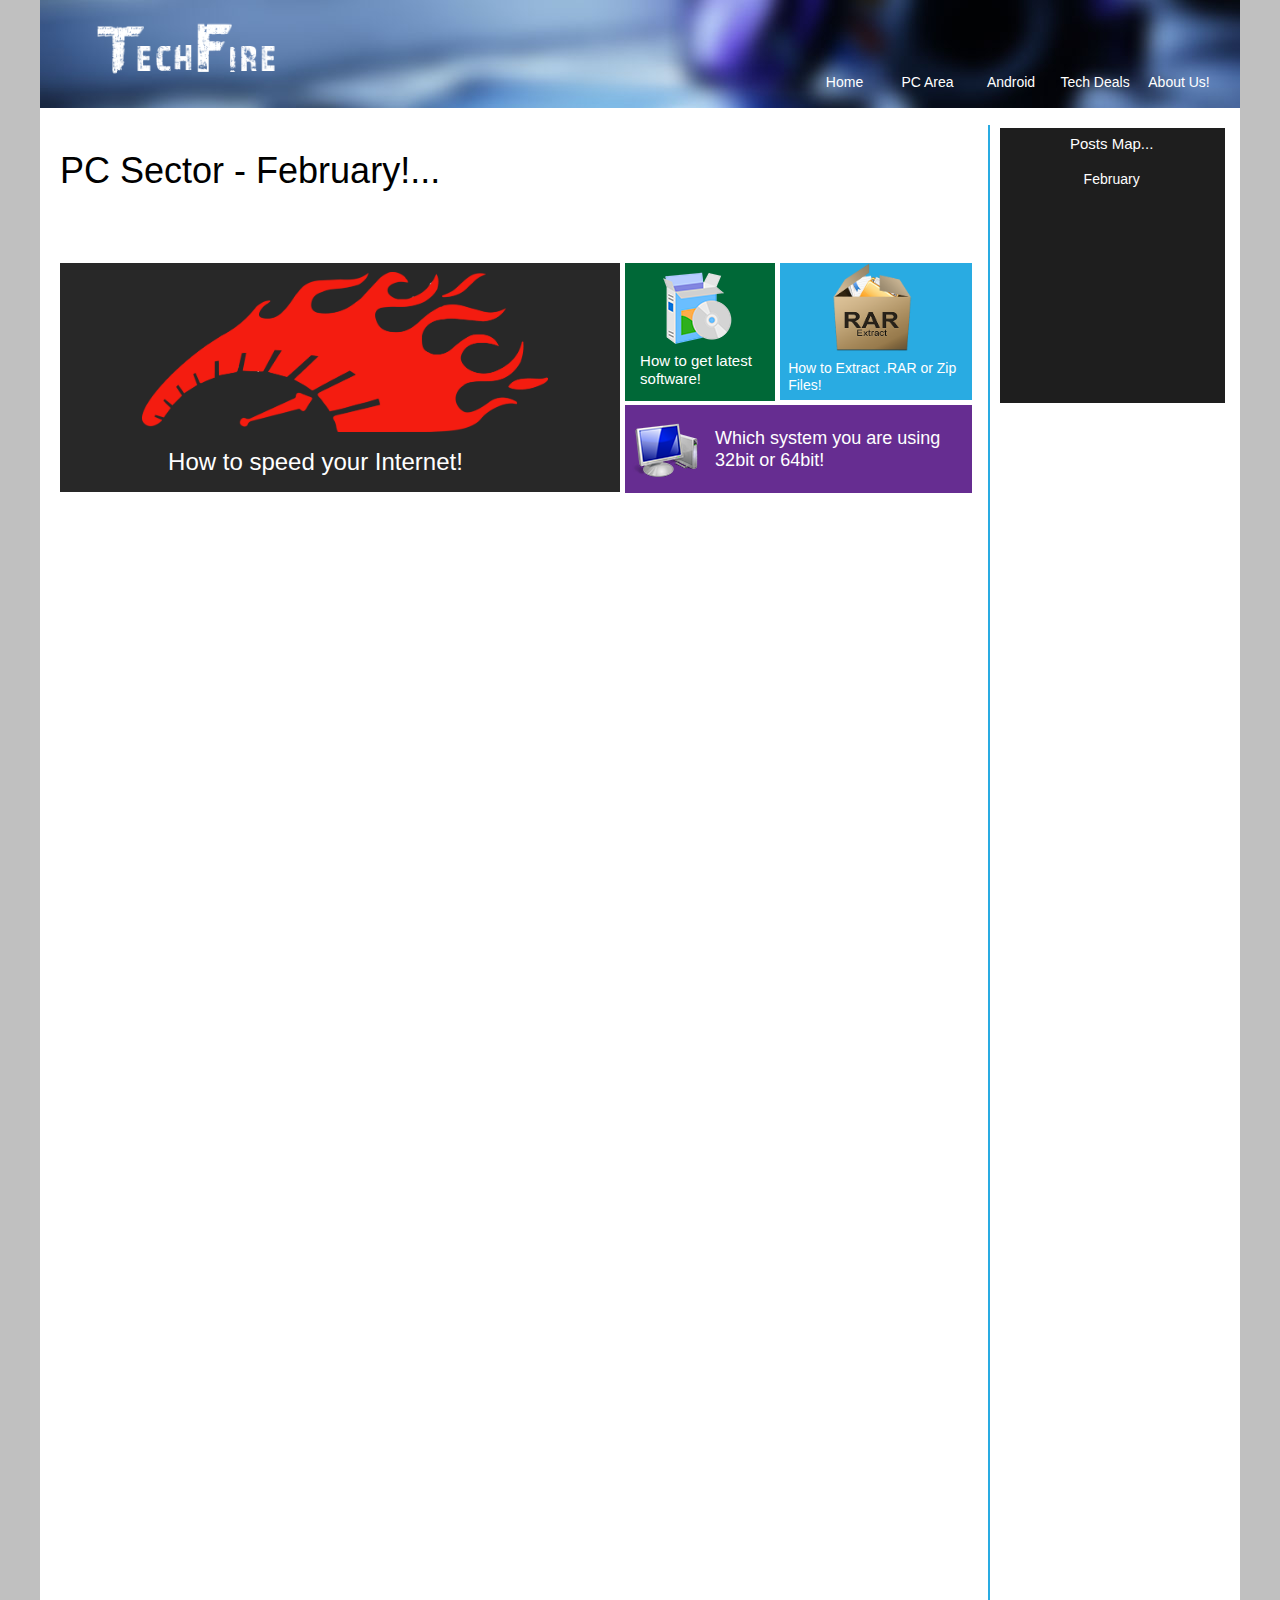
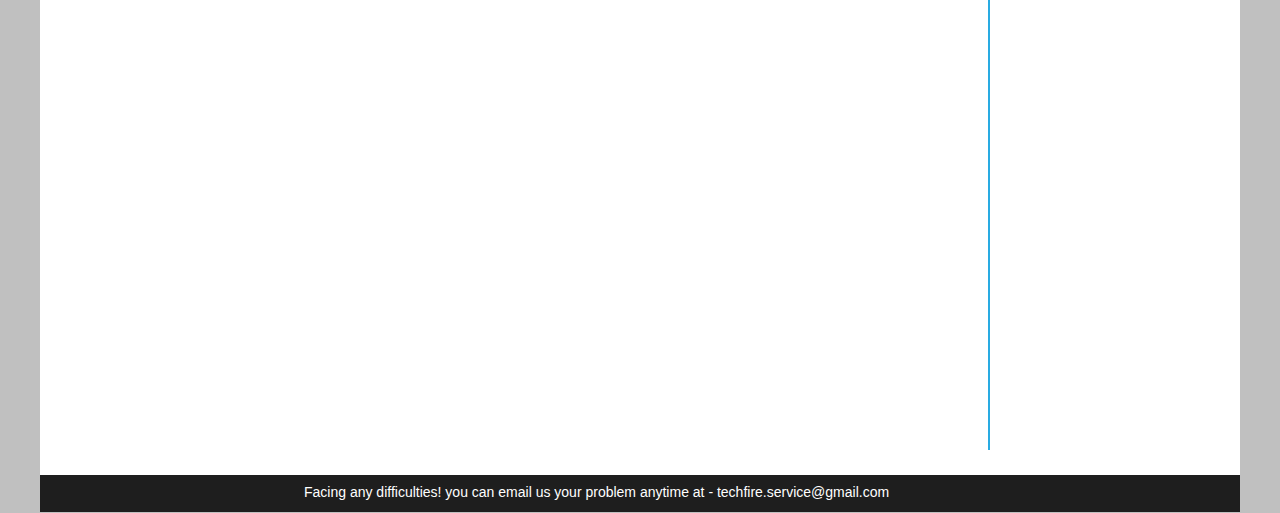
==== commit 20a5394f: "Final Release!" ====
--- a/index.html
+++ b/index.html
@@ -14,11 +14,12 @@
 if(typeof Muse == "undefined") window.Muse = {}; window.Muse.assets = {"required":["museutils.js", "museconfig.js", "jquery.musemenu.js", "jquery.watch.js", "require.js", "index.css"], "outOfDate":[]};
 </script>
   
-  <title>Home</title>
+  <link rel="shortcut icon" href="images/favicon.ico?crc=528919677"/>
+  <title>PC Section</title>
   <!-- CSS -->
   <link rel="stylesheet" type="text/css" href="css/site_global.css?crc=443350757"/>
-  <link rel="stylesheet" type="text/css" href="css/master_a-master.css?crc=376226492"/>
-  <link rel="stylesheet" type="text/css" href="css/index.css?crc=4266752611" id="pagesheet"/>
+  <link rel="stylesheet" type="text/css" href="css/master_a-master.css?crc=4112611589"/>
+  <link rel="stylesheet" type="text/css" href="css/index.css?crc=280897169" id="pagesheet"/>
   <!-- Other scripts -->
   <script type="text/javascript">
    var __adobewebfontsappname__ = "muse";
@@ -37,7 +38,7 @@
    <div class="position_content" id="page_position_content">
     <div class="clearfix colelem" id="pu94"><!-- group -->
      <div class="clip_frame grpelem" id="u94"><!-- image -->
-      <img class="block" id="u94_img" src="images/fire%20bar.jpg?crc=3937245226" alt="" data-image-width="1200" data-image-height="108"/>
+      <img class="block" id="u94_img" src="images/fire%20bar.jpg?crc=151167321" alt="" data-image-width="1200" data-image-height="108"/>
      </div>
      <div class="clip_frame grpelem" id="u96"><!-- image -->
       <img class="block" id="u96_img" src="images/fire!.png?crc=5031136" alt="" data-image-width="267" data-image-height="63"/>
--- a/css/master_a-master.css
+++ b/css/master_a-master.css
@@ -1 +1 @@
-#u94,#u96,#u1197,#u1198{background-color:transparent;}#u1198:hover{border-width:0px;border-color:transparent;background-color:#2E3192;}#u1198:active{border-width:0px;border-color:transparent;background-color:#1B1464;}#u1199-4{border-width:0px;border-color:transparent;background-color:transparent;color:#FFFFFF;text-align:center;font-family:quicksand, sans-serif;font-weight:400;}#u1225,#u1226{background-color:transparent;}#u1226:hover{border-width:0px;border-color:transparent;background-color:#2E3192;}#u1226:active{border-width:0px;border-color:transparent;background-color:#1B1464;}#u1228-4{border-width:0px;border-color:transparent;background-color:transparent;color:#FFFFFF;text-align:center;font-family:quicksand, sans-serif;font-weight:400;}#u1211,#u1212{background-color:transparent;}#u1212:hover{border-width:0px;border-color:transparent;background-color:#2E3192;}#u1212:active{border-width:0px;border-color:transparent;background-color:#1B1464;}#u1214-4{border-width:0px;border-color:transparent;background-color:transparent;color:#FFFFFF;text-align:center;font-family:quicksand, sans-serif;font-weight:400;}#u1204,#u1207{background-color:transparent;}#u1207:hover{border-width:0px;border-color:transparent;background-color:#2E3192;}#u1207:active{border-width:0px;border-color:transparent;background-color:#1B1464;}#u1209-4{border-width:0px;border-color:transparent;background-color:transparent;color:#FFFFFF;text-align:center;font-family:quicksand, sans-serif;font-weight:400;}#u1218,#u1219{background-color:transparent;}#u1219:hover{border-width:0px;border-color:transparent;background-color:#2E3192;}#u1219:active{border-width:0px;border-color:transparent;background-color:#1B1464;}#u1198.MuseMenuActive,#u1226.MuseMenuActive,#u1212.MuseMenuActive,#u1207.MuseMenuActive,#u1219.MuseMenuActive{border-style:solid;border-width:1px;border-color:#FFFFFF;background-color:transparent;}#u1220-4{border-width:0px;border-color:transparent;background-color:transparent;color:#FFFFFF;text-align:center;font-family:quicksand, sans-serif;font-weight:400;}.MenuItem{cursor:pointer;}#u480-4{background-color:transparent;line-height:18px;color:#FFFFFF;font-size:15px;text-align:center;font-family:quicksand, sans-serif;font-weight:400;}#u407,#u408{background-color:transparent;}#u408:hover{background-color:#2E3192;}#u408:active{background-color:#1B1464;}#u408.MuseMenuActive{background-color:transparent;}#u411-4{border-width:0px;border-color:transparent;background-color:transparent;color:#FFFFFF;text-align:center;font-family:quicksand, sans-serif;font-weight:400;}#menuu1196,#menuu406,#u1047{border-width:0px;border-color:transparent;background-color:transparent;}#u403,#u1035{background-color:#1E1E1E;}#u1038-4{background-color:transparent;color:#FFFFFF;font-size:14px;font-family:quicksand, sans-serif;font-weight:400;}+#u94,#u96,#u1197,#u1198{background-color:transparent;}#u1198:hover{border-width:0px;border-color:transparent;background-color:#2E3192;}#u1198:active{border-width:0px;border-color:transparent;background-color:#1B1464;}#u1199-4{border-width:0px;border-color:transparent;background-color:transparent;color:#FFFFFF;text-align:center;font-family:quicksand, sans-serif;font-weight:400;}#u1225,#u1226{background-color:transparent;}#u1226:hover{border-width:0px;border-color:transparent;background-color:#2E3192;}#u1226:active{border-width:0px;border-color:transparent;background-color:#1B1464;}#u1228-4{border-width:0px;border-color:transparent;background-color:transparent;color:#FFFFFF;text-align:center;font-family:quicksand, sans-serif;font-weight:400;}#u1211,#u1212{background-color:transparent;}#u1212:hover{border-width:0px;border-color:transparent;background-color:#2E3192;}#u1212:active{border-width:0px;border-color:transparent;background-color:#1B1464;}#u1214-4{border-width:0px;border-color:transparent;background-color:transparent;color:#FFFFFF;text-align:center;font-family:quicksand, sans-serif;font-weight:400;}#u1204,#u1207{background-color:transparent;}#u1207:hover{border-width:0px;border-color:transparent;background-color:#2E3192;}#u1207:active{border-width:0px;border-color:transparent;background-color:#1B1464;}#u1209-4{border-width:0px;border-color:transparent;background-color:transparent;color:#FFFFFF;text-align:center;font-family:quicksand, sans-serif;font-weight:400;}#u1218,#u1219{background-color:transparent;}#u1219:hover{border-width:0px;border-color:transparent;background-color:#2E3192;}#u1219:active{border-width:0px;border-color:transparent;background-color:#1B1464;}#u1198.MuseMenuActive,#u1226.MuseMenuActive,#u1212.MuseMenuActive,#u1207.MuseMenuActive,#u1219.MuseMenuActive{border-style:solid;border-width:1px;border-color:#FFFFFF;background-color:transparent;}#u1220-4{border-width:0px;border-color:transparent;background-color:transparent;color:#FFFFFF;text-align:center;font-family:quicksand, sans-serif;font-weight:400;}.MenuItem{cursor:pointer;}#u480-4{background-color:transparent;color:#FFFFFF;line-height:18px;font-size:15px;text-align:center;font-family:quicksand, sans-serif;font-weight:400;}#u407,#u408{background-color:transparent;}#u408:hover{background-color:#2E3192;}#u408:active{background-color:#1B1464;}#u408.MuseMenuActive{background-color:transparent;}#u411-4{border-width:0px;border-color:transparent;background-color:transparent;color:#FFFFFF;text-align:center;font-family:quicksand, sans-serif;font-weight:400;}#menuu1196,#menuu406,#u1047{border-width:0px;border-color:transparent;background-color:transparent;}#u403,#u1035{background-color:#1E1E1E;}#u1038-4{background-color:transparent;color:#FFFFFF;font-size:14px;font-family:quicksand, sans-serif;font-weight:400;}--- a/css/index.css
+++ b/css/index.css
@@ -1 +1 @@
-.version.index{color:#0000FE;background-color:#517A63;}#muse_css_mq{background-color:#FFFFFF;}#page{z-index:1;min-height:2075px;background-image:none;border-width:0px;border-color:#000000;background-color:#FFFFFF;opacity:1;-ms-filter:"progid:DXImageTransform.Microsoft.Alpha(Opacity=100)";filter:alpha(opacity=100);width:100%;max-width:1200px;margin-left:auto;margin-right:auto;}#page_position_content{margin-bottom:-37px;width:100%;}#pu94{z-index:2;width:100%;}#u94{z-index:2;position:relative;margin-right:-10000px;width:100%;}#u96{z-index:4;position:relative;margin-right:-10000px;margin-top:20px;width:22.25%;left:2.25%;}#menuu1196{z-index:24;width:416px;position:relative;margin-right:-10000px;margin-top:71px;left:63.67%;}#u1197{width:81px;min-height:23px;position:relative;margin-right:-10000px;}#u1198{width:81px;padding-bottom:6px;position:relative;}#u1198:hover{width:81px;min-height:0px;margin:0px;}#u1198:active{width:81px;min-height:0px;margin:0px;}#u1199-4{width:81px;min-height:17px;position:relative;margin-right:-10000px;top:3px;}#u1198:hover #u1199-4{padding-top:0px;padding-bottom:0px;min-height:17px;width:81px;margin:0px -10000px 0px 0px;}#u1198:active #u1199-4{padding-top:0px;padding-bottom:0px;min-height:17px;width:81px;margin:0px -10000px 0px 0px;}#u1225{width:81px;min-height:23px;position:relative;margin-right:-10000px;left:83px;}#u1226{width:81px;padding-bottom:6px;position:relative;}#u1226:hover{width:81px;min-height:0px;margin:0px;}#u1226:active{width:81px;min-height:0px;margin:0px;}#u1198.MuseMenuActive,#u1226.MuseMenuActive{width:79px;min-height:0px;margin:0px;}#u1228-4{width:81px;min-height:17px;position:relative;margin-right:-10000px;top:3px;}#u1198.MuseMenuActive #u1199-4,#u1226:hover #u1228-4{padding-top:0px;padding-bottom:0px;min-height:17px;width:81px;margin:0px -10000px 0px 0px;}#u1226:active #u1228-4{padding-top:0px;padding-bottom:0px;min-height:17px;width:81px;margin:0px -10000px 0px 0px;}#u1226.MuseMenuActive #u1228-4{padding-top:0px;padding-bottom:0px;min-height:17px;width:81px;margin:0px -10000px 0px 0px;}#u1211{width:82px;min-height:23px;position:relative;margin-right:-10000px;left:166px;}#u1212{width:82px;padding-bottom:6px;position:relative;}#u1212:hover{width:82px;min-height:0px;margin:0px;}#u1212:active{width:82px;min-height:0px;margin:0px;}#u1214-4{width:82px;min-height:17px;position:relative;margin-right:-10000px;top:3px;}#u1212:hover #u1214-4{padding-top:0px;padding-bottom:0px;min-height:17px;width:82px;margin:0px -10000px 0px 0px;}#u1212:active #u1214-4{padding-top:0px;padding-bottom:0px;min-height:17px;width:82px;margin:0px -10000px 0px 0px;}#u1204{width:82px;min-height:23px;position:relative;margin-right:-10000px;left:250px;}#u1207{width:82px;padding-bottom:6px;position:relative;}#u1207:hover{width:82px;min-height:0px;margin:0px;}#u1207:active{width:82px;min-height:0px;margin:0px;}#u1209-4{width:82px;min-height:17px;position:relative;margin-right:-10000px;top:3px;}#u1212.MuseMenuActive #u1214-4,#u1207:hover #u1209-4{padding-top:0px;padding-bottom:0px;min-height:17px;width:82px;margin:0px -10000px 0px 0px;}#u1207:active #u1209-4{padding-top:0px;padding-bottom:0px;min-height:17px;width:82px;margin:0px -10000px 0px 0px;}#u1218{width:82px;min-height:23px;position:relative;margin-right:-10000px;left:334px;}#u1219{width:82px;padding-bottom:6px;position:relative;}#u1219:hover{width:82px;min-height:0px;margin:0px;}#u1219:active{width:82px;min-height:0px;margin:0px;}#u1212.MuseMenuActive,#u1207.MuseMenuActive,#u1219.MuseMenuActive{width:80px;min-height:0px;margin:0px;}#u1220-4{width:82px;min-height:17px;position:relative;margin-right:-10000px;top:3px;}#u1207.MuseMenuActive #u1209-4,#u1219:hover #u1220-4{padding-top:0px;padding-bottom:0px;min-height:17px;width:82px;margin:0px -10000px 0px 0px;}#u1219:active #u1220-4{padding-top:0px;padding-bottom:0px;min-height:17px;width:82px;margin:0px -10000px 0px 0px;}#u1219.MuseMenuActive #u1220-4{padding-top:0px;padding-bottom:0px;min-height:17px;width:82px;margin:0px -10000px 0px 0px;}#ppu664-4{z-index:0;margin-top:17px;width:97.09%;margin-left:1.67%;}#pu664-4{z-index:72;margin-right:-10000px;margin-top:24px;width:48.07%;}#u664-4{z-index:72;min-height:43px;background-color:transparent;line-height:43px;font-size:36px;font-family:quicksand, sans-serif;font-weight:400;position:relative;width:75.36%;}#u642{z-index:56;border-width:0px;border-color:transparent;background-color:transparent;margin-top:71px;position:relative;width:100%;}#u629{z-index:57;background-color:#282828;padding-top:9px;padding-bottom:11px;position:relative;margin-right:-10000px;width:100%;}#u632{z-index:58;background-color:transparent;position:relative;width:72.5%;margin-left:14.65%;}#u639-4{z-index:60;min-height:34px;background-color:transparent;line-height:29px;color:#FFFFFF;font-size:24px;font-family:quicksand, sans-serif;font-weight:400;margin-top:15px;position:relative;width:63.04%;margin-left:19.29%;}#ppu661{z-index:0;margin-right:-10000px;margin-top:138px;width:29.79%;margin-left:48.5%;}#pu661{z-index:64;width:100%;}#u661{z-index:64;border-width:0px;border-color:transparent;background-color:transparent;position:relative;margin-right:-10000px;width:43.23%;}#u645{z-index:65;border-width:0px;border-color:transparent;background-color:#006837;padding-top:9px;padding-bottom:8px;position:relative;margin-right:-10000px;width:100%;}#u648{z-index:66;background-color:transparent;position:relative;width:49.34%;margin-left:25.34%;}#u658-4{z-index:68;min-height:41px;background-color:transparent;line-height:18px;color:#FFFFFF;font-size:15px;font-family:quicksand, sans-serif;font-weight:400;margin-top:6px;position:relative;width:80.67%;margin-left:10%;}#u1304{z-index:76;border-width:0px;border-color:transparent;background-color:transparent;position:relative;margin-right:-10000px;width:55.34%;left:44.67%;}#u1158{z-index:77;background-color:#29ABE2;padding-bottom:5.000000000000114px;position:relative;margin-right:-10000px;width:100%;}#u1161{z-index:78;background-color:transparent;position:relative;width:45.84%;margin-left:25%;}#u1168-4{z-index:80;min-height:35px;background-color:transparent;color:#FFFFFF;font-family:quicksand, sans-serif;font-weight:400;margin-top:9px;position:relative;width:91.67%;margin-left:4.17%;}#u1168{font-family:quicksand, sans-serif;font-weight:400;}#u1193{z-index:84;border-width:0px;border-color:transparent;background-color:transparent;margin-top:4px;position:relative;width:100%;}#u1177{z-index:85;background-color:#662D91;padding-bottom:9px;position:relative;margin-right:-10000px;width:100%;}#u1180{z-index:86;background-color:transparent;position:relative;margin-right:-10000px;margin-top:9px;width:20.18%;left:1.45%;}#u1190-4{z-index:88;min-height:41px;background-color:transparent;line-height:22px;color:#FFFFFF;font-size:18px;font-family:quicksand, sans-serif;font-weight:400;position:relative;margin-right:-10000px;margin-top:22px;width:71.19%;left:25.94%;}#u1190{font-size:18px;}#u626{z-index:55;width:2px;height:1925px;border-width:0px;background-color:#29ABE2;position:relative;margin-right:-10000px;left:79.66%;}#u626:hover{background-color:transparent;width:2px;height:1925px;min-height:0px;margin:0px -10000px 0px 0%;}.ie #u626:hover{background-color:#FFFFFF;opacity:0.01;-ms-filter:"progid:DXImageTransform.Microsoft.Alpha(Opacity=1)";filter:alpha(opacity=1);}#pu403{z-index:6;margin-right:-10000px;margin-top:3px;width:19.32%;margin-left:80.69%;}#u403{z-index:6;padding-top:7px;padding-bottom:214.0000000000001px;position:relative;width:100%;}#u480-4{z-index:14;min-height:16px;position:relative;width:96.45%;margin-left:1.34%;}#menuu406{z-index:7;width:219px;margin-top:17px;position:relative;margin-left:0.89%;}#u407{width:219px;position:relative;}#u408{width:219px;min-height:17px;padding-bottom:2px;position:relative;margin-right:-10000px;}#u408:hover{width:219px;min-height:17px;margin:0px -10000px 0px 0px;}#u408:active{width:219px;min-height:17px;margin:0px -10000px 0px 0px;}#u408.MuseMenuActive{width:219px;min-height:17px;margin:0px -10000px 0px 0px;}#u411-4{width:219px;min-height:17px;position:relative;margin-right:-10000px;top:1px;}#u408:hover #u411-4{padding-top:0px;padding-bottom:0px;min-height:17px;width:219px;margin:0px -10000px 0px 0px;}#u408:active #u411-4{padding-top:0px;padding-bottom:0px;min-height:17px;width:219px;margin:0px -10000px 0px 0px;}#u408.MuseMenuActive #u411-4{padding-top:0px;padding-bottom:0px;min-height:17px;width:219px;margin:0px -10000px 0px 0px;}#u1307{z-index:92;min-height:184px;border-width:0px;border-color:transparent;background-color:transparent;margin-top:25px;position:relative;width:53.34%;margin-left:22.67%;}#u1335{z-index:97;min-height:244px;border-width:0px;border-color:transparent;background-color:transparent;margin-top:19px;position:relative;width:53.34%;margin-left:22.67%;}#u1308{z-index:93;min-height:244px;border-width:0px;border-color:transparent;background-color:transparent;margin-top:24px;position:relative;width:53.34%;margin-left:22.67%;}#u1309{z-index:94;min-height:244px;border-width:0px;border-color:transparent;background-color:transparent;margin-top:24px;position:relative;width:53.34%;margin-left:22.67%;}#u1310{z-index:95;min-height:244px;border-width:0px;border-color:transparent;background-color:transparent;margin-top:24px;position:relative;width:53.34%;margin-left:22.67%;}#u1331{z-index:96;min-height:244px;border-width:0px;border-color:transparent;background-color:transparent;margin-top:24px;position:relative;width:53.34%;margin-left:22.67%;}.css_verticalspacer .verticalspacer{height:calc(100vh - 2113px);}#u1047{z-index:18;width:1200px;margin-top:25px;position:relative;}#u1035{z-index:19;width:1200px;padding-bottom:10px;position:relative;margin-right:-10000px;}#u1038-4{z-index:20;width:673px;min-height:18px;position:relative;margin-right:-10000px;margin-top:9px;left:22%;}.html{background-color:#C0C0C0;}body{position:relative;min-width:1200px;padding-bottom:38px;}#u632_img,#u648_img,#u1161_img,#u1180_img,#u94_img,#u96_img{width:100%;}+.version.index{color:#000010;background-color:#BE2691;}#muse_css_mq{background-color:#FFFFFF;}#page{z-index:1;min-height:2075px;background-image:none;border-width:0px;border-color:#000000;background-color:#FFFFFF;opacity:1;-ms-filter:"progid:DXImageTransform.Microsoft.Alpha(Opacity=100)";filter:alpha(opacity=100);width:100%;max-width:1200px;margin-left:auto;margin-right:auto;}#page_position_content{margin-bottom:-37px;width:100%;}#pu94{z-index:2;width:100%;}#u94{z-index:2;position:relative;margin-right:-10000px;width:100%;}#u96{z-index:4;position:relative;margin-right:-10000px;margin-top:20px;width:22.25%;left:2.25%;}#menuu1196{z-index:24;width:416px;position:relative;margin-right:-10000px;margin-top:71px;left:63.67%;}#u1197{width:81px;min-height:23px;position:relative;margin-right:-10000px;}#u1198{width:81px;padding-bottom:6px;position:relative;}#u1198:hover{width:81px;min-height:0px;margin:0px;}#u1198:active{width:81px;min-height:0px;margin:0px;}#u1199-4{width:81px;min-height:17px;position:relative;margin-right:-10000px;top:3px;}#u1198:hover #u1199-4{padding-top:0px;padding-bottom:0px;min-height:17px;width:81px;margin:0px -10000px 0px 0px;}#u1198:active #u1199-4{padding-top:0px;padding-bottom:0px;min-height:17px;width:81px;margin:0px -10000px 0px 0px;}#u1225{width:81px;min-height:23px;position:relative;margin-right:-10000px;left:83px;}#u1226{width:81px;padding-bottom:6px;position:relative;}#u1226:hover{width:81px;min-height:0px;margin:0px;}#u1226:active{width:81px;min-height:0px;margin:0px;}#u1198.MuseMenuActive,#u1226.MuseMenuActive{width:79px;min-height:0px;margin:0px;}#u1228-4{width:81px;min-height:17px;position:relative;margin-right:-10000px;top:3px;}#u1198.MuseMenuActive #u1199-4,#u1226:hover #u1228-4{padding-top:0px;padding-bottom:0px;min-height:17px;width:81px;margin:0px -10000px 0px 0px;}#u1226:active #u1228-4{padding-top:0px;padding-bottom:0px;min-height:17px;width:81px;margin:0px -10000px 0px 0px;}#u1226.MuseMenuActive #u1228-4{padding-top:0px;padding-bottom:0px;min-height:17px;width:81px;margin:0px -10000px 0px 0px;}#u1211{width:82px;min-height:23px;position:relative;margin-right:-10000px;left:166px;}#u1212{width:82px;padding-bottom:6px;position:relative;}#u1212:hover{width:82px;min-height:0px;margin:0px;}#u1212:active{width:82px;min-height:0px;margin:0px;}#u1214-4{width:82px;min-height:17px;position:relative;margin-right:-10000px;top:3px;}#u1212:hover #u1214-4{padding-top:0px;padding-bottom:0px;min-height:17px;width:82px;margin:0px -10000px 0px 0px;}#u1212:active #u1214-4{padding-top:0px;padding-bottom:0px;min-height:17px;width:82px;margin:0px -10000px 0px 0px;}#u1204{width:82px;min-height:23px;position:relative;margin-right:-10000px;left:250px;}#u1207{width:82px;padding-bottom:6px;position:relative;}#u1207:hover{width:82px;min-height:0px;margin:0px;}#u1207:active{width:82px;min-height:0px;margin:0px;}#u1209-4{width:82px;min-height:17px;position:relative;margin-right:-10000px;top:3px;}#u1212.MuseMenuActive #u1214-4,#u1207:hover #u1209-4{padding-top:0px;padding-bottom:0px;min-height:17px;width:82px;margin:0px -10000px 0px 0px;}#u1207:active #u1209-4{padding-top:0px;padding-bottom:0px;min-height:17px;width:82px;margin:0px -10000px 0px 0px;}#u1218{width:82px;min-height:23px;position:relative;margin-right:-10000px;left:334px;}#u1219{width:82px;padding-bottom:6px;position:relative;}#u1219:hover{width:82px;min-height:0px;margin:0px;}#u1219:active{width:82px;min-height:0px;margin:0px;}#u1212.MuseMenuActive,#u1207.MuseMenuActive,#u1219.MuseMenuActive{width:80px;min-height:0px;margin:0px;}#u1220-4{width:82px;min-height:17px;position:relative;margin-right:-10000px;top:3px;}#u1207.MuseMenuActive #u1209-4,#u1219:hover #u1220-4{padding-top:0px;padding-bottom:0px;min-height:17px;width:82px;margin:0px -10000px 0px 0px;}#u1219:active #u1220-4{padding-top:0px;padding-bottom:0px;min-height:17px;width:82px;margin:0px -10000px 0px 0px;}#u1219.MuseMenuActive #u1220-4{padding-top:0px;padding-bottom:0px;min-height:17px;width:82px;margin:0px -10000px 0px 0px;}#ppu664-4{z-index:0;margin-top:17px;width:97.09%;margin-left:1.67%;}#pu664-4{z-index:72;margin-right:-10000px;margin-top:24px;width:48.07%;}#u664-4{z-index:72;min-height:43px;background-color:transparent;font-size:36px;line-height:43px;font-family:quicksand, sans-serif;font-weight:400;position:relative;width:75.36%;}#u642{z-index:56;border-width:0px;border-color:transparent;background-color:transparent;margin-top:71px;position:relative;width:100%;}#u629{z-index:57;background-color:#282828;padding-top:9px;padding-bottom:11px;position:relative;margin-right:-10000px;width:100%;}#u632{z-index:58;background-color:transparent;position:relative;width:72.5%;margin-left:14.65%;}#u639-4{z-index:60;min-height:34px;background-color:transparent;color:#FFFFFF;font-size:24px;line-height:29px;font-family:quicksand, sans-serif;font-weight:400;margin-top:15px;position:relative;width:63.04%;margin-left:19.29%;}#ppu661{z-index:0;margin-right:-10000px;margin-top:138px;width:29.79%;margin-left:48.5%;}#pu661{z-index:64;width:100%;}#u661{z-index:64;border-width:0px;border-color:transparent;background-color:transparent;position:relative;margin-right:-10000px;width:43.23%;}#u645{z-index:65;border-width:0px;border-color:transparent;background-color:#006837;padding-top:9px;padding-bottom:8px;position:relative;margin-right:-10000px;width:100%;}#u648{z-index:66;background-color:transparent;position:relative;width:49.34%;margin-left:25.34%;}#u658-4{z-index:68;min-height:41px;background-color:transparent;color:#FFFFFF;font-size:15px;line-height:18px;font-family:quicksand, sans-serif;font-weight:400;margin-top:6px;position:relative;width:80.67%;margin-left:10%;}#u1304{z-index:76;border-width:0px;border-color:transparent;background-color:transparent;position:relative;margin-right:-10000px;width:55.34%;left:44.67%;}#u1158{z-index:77;background-color:#29ABE2;padding-bottom:5.000000000000114px;position:relative;margin-right:-10000px;width:100%;}#u1161{z-index:78;background-color:transparent;position:relative;width:45.84%;margin-left:25%;}#u1168-4{z-index:80;min-height:35px;background-color:transparent;color:#FFFFFF;font-family:quicksand, sans-serif;font-weight:400;margin-top:9px;position:relative;width:91.67%;margin-left:4.17%;}#u1168{font-family:quicksand, sans-serif;font-weight:400;}#u1193{z-index:84;border-width:0px;border-color:transparent;background-color:transparent;margin-top:4px;position:relative;width:100%;}#u1177{z-index:85;background-color:#662D91;padding-bottom:9px;position:relative;margin-right:-10000px;width:100%;}#u1180{z-index:86;background-color:transparent;position:relative;margin-right:-10000px;margin-top:9px;width:20.18%;left:1.45%;}#u1190-4{z-index:88;min-height:41px;background-color:transparent;color:#FFFFFF;font-size:18px;line-height:22px;font-family:quicksand, sans-serif;font-weight:400;position:relative;margin-right:-10000px;margin-top:22px;width:71.19%;left:25.94%;}#u1190{font-size:18px;}#u626{z-index:55;width:2px;height:1925px;border-width:0px;background-color:#29ABE2;position:relative;margin-right:-10000px;left:79.66%;}#u626:hover{background-color:transparent;width:2px;height:1925px;min-height:0px;margin:0px -10000px 0px 0%;}.ie #u626:hover{background-color:#FFFFFF;opacity:0.01;-ms-filter:"progid:DXImageTransform.Microsoft.Alpha(Opacity=1)";filter:alpha(opacity=1);}#pu403{z-index:6;margin-right:-10000px;margin-top:3px;width:19.32%;margin-left:80.69%;}#u403{z-index:6;padding-top:7px;padding-bottom:214.0000000000001px;position:relative;width:100%;}#u480-4{z-index:14;min-height:16px;position:relative;width:96.45%;margin-left:1.34%;}#menuu406{z-index:7;width:219px;margin-top:17px;position:relative;margin-left:0.89%;}#u407{width:219px;position:relative;}#u408{width:219px;min-height:17px;padding-bottom:2px;position:relative;margin-right:-10000px;}#u408:hover{width:219px;min-height:17px;margin:0px -10000px 0px 0px;}#u408:active{width:219px;min-height:17px;margin:0px -10000px 0px 0px;}#u408.MuseMenuActive{width:219px;min-height:17px;margin:0px -10000px 0px 0px;}#u411-4{width:219px;min-height:17px;position:relative;margin-right:-10000px;top:1px;}#u408:hover #u411-4{padding-top:0px;padding-bottom:0px;min-height:17px;width:219px;margin:0px -10000px 0px 0px;}#u408:active #u411-4{padding-top:0px;padding-bottom:0px;min-height:17px;width:219px;margin:0px -10000px 0px 0px;}#u408.MuseMenuActive #u411-4{padding-top:0px;padding-bottom:0px;min-height:17px;width:219px;margin:0px -10000px 0px 0px;}#u1307{z-index:92;min-height:184px;border-width:0px;border-color:transparent;background-color:transparent;margin-top:25px;position:relative;width:53.34%;margin-left:22.67%;}#u1335{z-index:97;min-height:244px;border-width:0px;border-color:transparent;background-color:transparent;margin-top:19px;position:relative;width:53.34%;margin-left:22.67%;}#u1308{z-index:93;min-height:244px;border-width:0px;border-color:transparent;background-color:transparent;margin-top:24px;position:relative;width:53.34%;margin-left:22.67%;}#u1309{z-index:94;min-height:244px;border-width:0px;border-color:transparent;background-color:transparent;margin-top:24px;position:relative;width:53.34%;margin-left:22.67%;}#u1310{z-index:95;min-height:244px;border-width:0px;border-color:transparent;background-color:transparent;margin-top:24px;position:relative;width:53.34%;margin-left:22.67%;}#u1331{z-index:96;min-height:244px;border-width:0px;border-color:transparent;background-color:transparent;margin-top:24px;position:relative;width:53.34%;margin-left:22.67%;}.css_verticalspacer .verticalspacer{height:calc(100vh - 2113px);}#u1047{z-index:18;width:1200px;margin-top:25px;position:relative;}#u1035{z-index:19;width:1200px;padding-bottom:10px;position:relative;margin-right:-10000px;}#u1038-4{z-index:20;width:673px;min-height:18px;position:relative;margin-right:-10000px;margin-top:9px;left:22%;}.html{background-color:#C0C0C0;}body{position:relative;min-width:1200px;padding-bottom:38px;}#u632_img,#u648_img,#u1161_img,#u1180_img,#u94_img,#u96_img{width:100%;}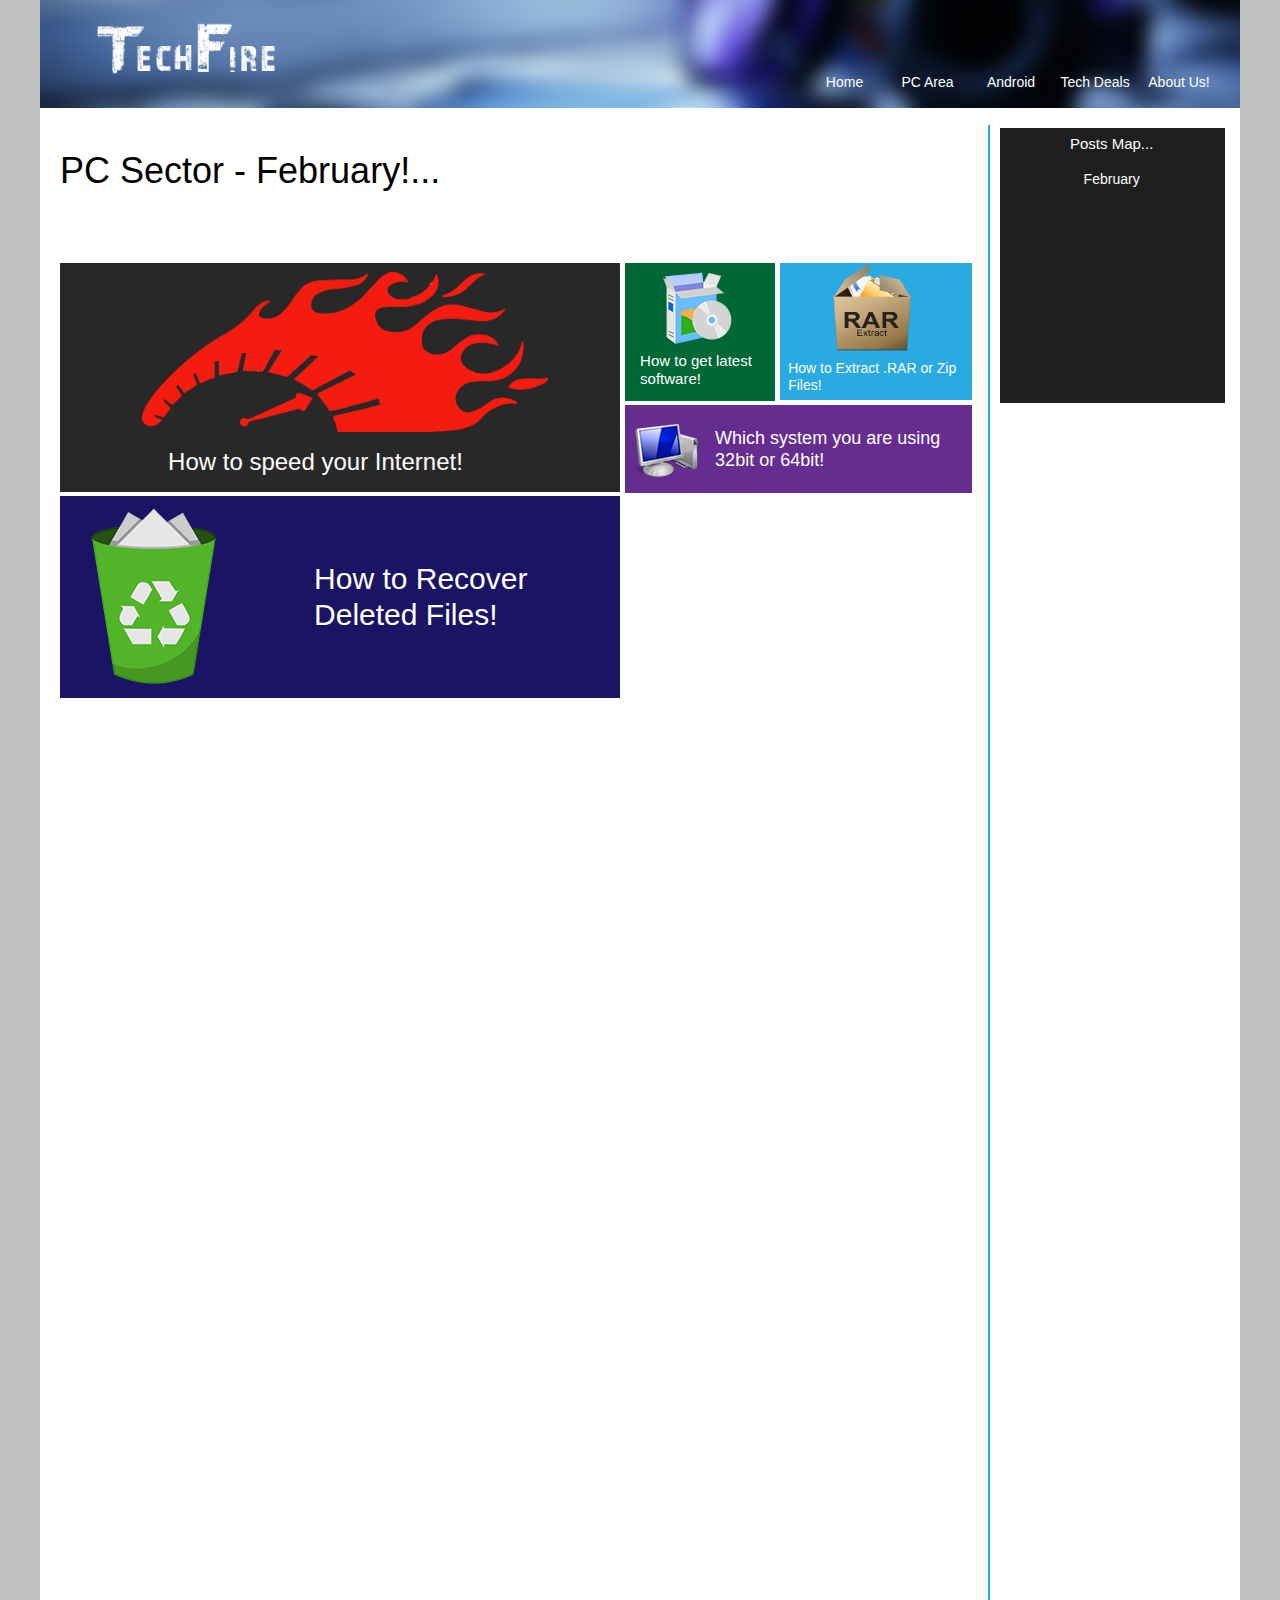
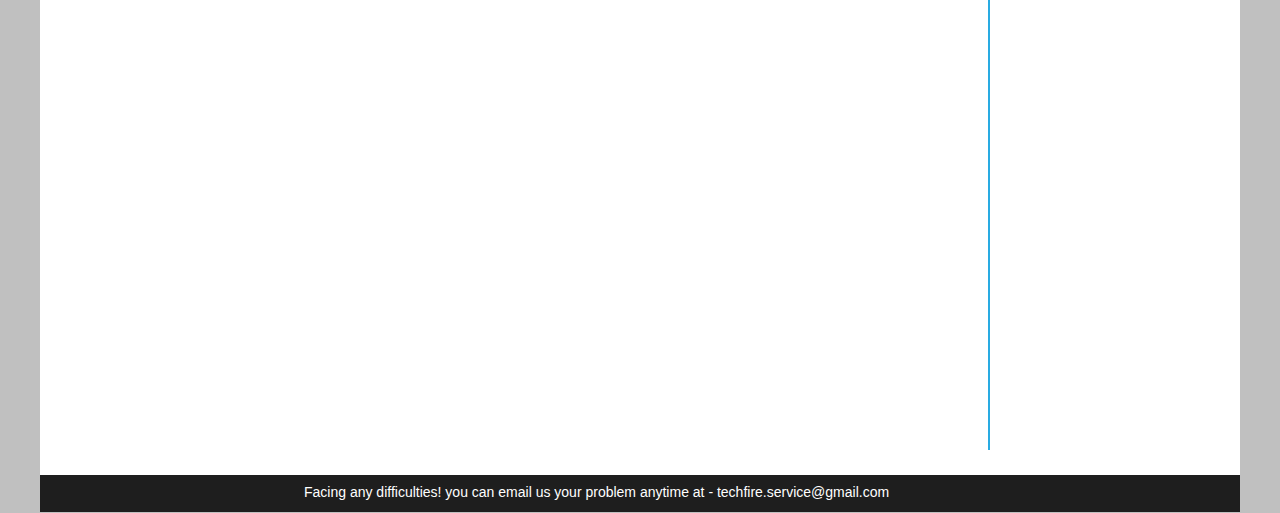
==== commit a418d0c0: "Data recover - Post!" ====
--- a/index.html
+++ b/index.html
@@ -18,8 +18,8 @@
   <title>PC Section</title>
   <!-- CSS -->
   <link rel="stylesheet" type="text/css" href="css/site_global.css?crc=443350757"/>
-  <link rel="stylesheet" type="text/css" href="css/master_a-master.css?crc=4112611589"/>
-  <link rel="stylesheet" type="text/css" href="css/index.css?crc=280897169" id="pagesheet"/>
+  <link rel="stylesheet" type="text/css" href="css/master_a-master.css?crc=3975580445"/>
+  <link rel="stylesheet" type="text/css" href="css/index.css?crc=464555242" id="pagesheet"/>
   <!-- Other scripts -->
   <script type="text/javascript">
    var __adobewebfontsappname__ = "muse";
@@ -61,6 +61,27 @@
       </div>
      </nav>
     </div>
+    <div class="colelem" id="u1861"><!-- custom html -->
+     <script>
+  (function(i,s,o,g,r,a,m){i['GoogleAnalyticsObject']=r;i[r]=i[r]||function(){
+  (i[r].q=i[r].q||[]).push(arguments)},i[r].l=1*new Date();a=s.createElement(o),
+  m=s.getElementsByTagName(o)[0];a.async=1;a.src=g;m.parentNode.insertBefore(a,m)
+  })(window,document,'script','https://www.google-analytics.com/analytics.js','ga');
+
+  ga('create', 'UA-92099865-1', 'auto');
+  ga('send', 'pageview');
+
+</script>
+    </div>
+    <div class="colelem" id="u1865"><!-- custom html -->
+     <script async src="//pagead2.googlesyndication.com/pagead/js/adsbygoogle.js"></script>
+<script>
+  (adsbygoogle = window.adsbygoogle || []).push({
+    google_ad_client: "ca-pub-9801016168306606",
+    enable_page_level_ads: true
+  });
+</script>
+    </div>
     <div class="clearfix colelem" id="ppu664-4"><!-- group -->
      <div class="clearfix grpelem" id="pu664-4"><!-- column -->
       <div class="clearfix colelem" id="u664-4"><!-- content -->
@@ -72,6 +93,9 @@
         <a class="nonblock nontext clip_frame colelem" id="u632" href="internet-boost.html"><!-- image --><img class="block" id="u632_img" src="images/speedometer406x160.png?crc=3971950392" alt="" data-image-width="406" data-image-height="160"/></a>
         <a class="nonblock nontext clearfix colelem" id="u639-4" href="internet-boost.html"><!-- content --><p>How to speed your Internet!</p></a>
        </div>
+      </div>
+      <div class="clearfix colelem" id="u1858"><!-- group -->
+       <a class="nonblock nontext clearfix grpelem" id="u1842" href="data-recovery.html"><!-- group --><div class="clip_frame grpelem" id="u1845"><!-- image --><img class="block" id="u1845_img" src="images/system-recycling-bin-full-icon.png?crc=498488933" alt="" data-image-width="188" data-image-height="188"/></div><div class="clearfix grpelem" id="u1855-4"><!-- content --><p>How to Recover Deleted Files!</p></div></a>
       </div>
      </div>
      <div class="clearfix grpelem" id="ppu661"><!-- column -->
--- a/css/master_a-master.css
+++ b/css/master_a-master.css
@@ -1 +1 @@
-#u94,#u96,#u1197,#u1198{background-color:transparent;}#u1198:hover{border-width:0px;border-color:transparent;background-color:#2E3192;}#u1198:active{border-width:0px;border-color:transparent;background-color:#1B1464;}#u1199-4{border-width:0px;border-color:transparent;background-color:transparent;color:#FFFFFF;text-align:center;font-family:quicksand, sans-serif;font-weight:400;}#u1225,#u1226{background-color:transparent;}#u1226:hover{border-width:0px;border-color:transparent;background-color:#2E3192;}#u1226:active{border-width:0px;border-color:transparent;background-color:#1B1464;}#u1228-4{border-width:0px;border-color:transparent;background-color:transparent;color:#FFFFFF;text-align:center;font-family:quicksand, sans-serif;font-weight:400;}#u1211,#u1212{background-color:transparent;}#u1212:hover{border-width:0px;border-color:transparent;background-color:#2E3192;}#u1212:active{border-width:0px;border-color:transparent;background-color:#1B1464;}#u1214-4{border-width:0px;border-color:transparent;background-color:transparent;color:#FFFFFF;text-align:center;font-family:quicksand, sans-serif;font-weight:400;}#u1204,#u1207{background-color:transparent;}#u1207:hover{border-width:0px;border-color:transparent;background-color:#2E3192;}#u1207:active{border-width:0px;border-color:transparent;background-color:#1B1464;}#u1209-4{border-width:0px;border-color:transparent;background-color:transparent;color:#FFFFFF;text-align:center;font-family:quicksand, sans-serif;font-weight:400;}#u1218,#u1219{background-color:transparent;}#u1219:hover{border-width:0px;border-color:transparent;background-color:#2E3192;}#u1219:active{border-width:0px;border-color:transparent;background-color:#1B1464;}#u1198.MuseMenuActive,#u1226.MuseMenuActive,#u1212.MuseMenuActive,#u1207.MuseMenuActive,#u1219.MuseMenuActive{border-style:solid;border-width:1px;border-color:#FFFFFF;background-color:transparent;}#u1220-4{border-width:0px;border-color:transparent;background-color:transparent;color:#FFFFFF;text-align:center;font-family:quicksand, sans-serif;font-weight:400;}.MenuItem{cursor:pointer;}#u480-4{background-color:transparent;color:#FFFFFF;line-height:18px;font-size:15px;text-align:center;font-family:quicksand, sans-serif;font-weight:400;}#u407,#u408{background-color:transparent;}#u408:hover{background-color:#2E3192;}#u408:active{background-color:#1B1464;}#u408.MuseMenuActive{background-color:transparent;}#u411-4{border-width:0px;border-color:transparent;background-color:transparent;color:#FFFFFF;text-align:center;font-family:quicksand, sans-serif;font-weight:400;}#menuu1196,#menuu406,#u1047{border-width:0px;border-color:transparent;background-color:transparent;}#u403,#u1035{background-color:#1E1E1E;}#u1038-4{background-color:transparent;color:#FFFFFF;font-size:14px;font-family:quicksand, sans-serif;font-weight:400;}+#u94,#u96,#u1197,#u1198{background-color:transparent;}#u1198:hover{border-width:0px;border-color:transparent;background-color:#2E3192;}#u1198:active{border-width:0px;border-color:transparent;background-color:#1B1464;}#u1199-4{border-width:0px;border-color:transparent;background-color:transparent;color:#FFFFFF;text-align:center;font-family:quicksand, sans-serif;font-weight:400;}#u1225,#u1226{background-color:transparent;}#u1226:hover{border-width:0px;border-color:transparent;background-color:#2E3192;}#u1226:active{border-width:0px;border-color:transparent;background-color:#1B1464;}#u1228-4{border-width:0px;border-color:transparent;background-color:transparent;color:#FFFFFF;text-align:center;font-family:quicksand, sans-serif;font-weight:400;}#u1211,#u1212{background-color:transparent;}#u1212:hover{border-width:0px;border-color:transparent;background-color:#2E3192;}#u1212:active{border-width:0px;border-color:transparent;background-color:#1B1464;}#u1214-4{border-width:0px;border-color:transparent;background-color:transparent;color:#FFFFFF;text-align:center;font-family:quicksand, sans-serif;font-weight:400;}#u1204,#u1207{background-color:transparent;}#u1207:hover{border-width:0px;border-color:transparent;background-color:#2E3192;}#u1207:active{border-width:0px;border-color:transparent;background-color:#1B1464;}#u1209-4{border-width:0px;border-color:transparent;background-color:transparent;color:#FFFFFF;text-align:center;font-family:quicksand, sans-serif;font-weight:400;}#u1218,#u1219{background-color:transparent;}#u1219:hover{border-width:0px;border-color:transparent;background-color:#2E3192;}#u1219:active{border-width:0px;border-color:transparent;background-color:#1B1464;}#u1198.MuseMenuActive,#u1226.MuseMenuActive,#u1212.MuseMenuActive,#u1207.MuseMenuActive,#u1219.MuseMenuActive{border-style:solid;border-width:1px;border-color:#FFFFFF;background-color:transparent;}#u1220-4{border-width:0px;border-color:transparent;background-color:transparent;color:#FFFFFF;text-align:center;font-family:quicksand, sans-serif;font-weight:400;}.MenuItem{cursor:pointer;}#u480-4{background-color:transparent;color:#FFFFFF;line-height:18px;font-size:15px;text-align:center;font-family:quicksand, sans-serif;font-weight:400;}#u407,#u408{background-color:transparent;}#u408:hover{background-color:#2E3192;}#u408:active{background-color:#1B1464;}#u408.MuseMenuActive{background-color:transparent;}#u411-4{border-width:0px;border-color:transparent;background-color:transparent;color:#FFFFFF;text-align:center;font-family:quicksand, sans-serif;font-weight:400;}#menuu1196,#u1861,#u1865,#menuu406,#u1047{border-width:0px;border-color:transparent;background-color:transparent;}#u403,#u1035{background-color:#1E1E1E;}#u1038-4{background-color:transparent;color:#FFFFFF;font-size:14px;font-family:quicksand, sans-serif;font-weight:400;}--- a/css/index.css
+++ b/css/index.css
@@ -1 +1 @@
-.version.index{color:#000010;background-color:#BE2691;}#muse_css_mq{background-color:#FFFFFF;}#page{z-index:1;min-height:2075px;background-image:none;border-width:0px;border-color:#000000;background-color:#FFFFFF;opacity:1;-ms-filter:"progid:DXImageTransform.Microsoft.Alpha(Opacity=100)";filter:alpha(opacity=100);width:100%;max-width:1200px;margin-left:auto;margin-right:auto;}#page_position_content{margin-bottom:-37px;width:100%;}#pu94{z-index:2;width:100%;}#u94{z-index:2;position:relative;margin-right:-10000px;width:100%;}#u96{z-index:4;position:relative;margin-right:-10000px;margin-top:20px;width:22.25%;left:2.25%;}#menuu1196{z-index:24;width:416px;position:relative;margin-right:-10000px;margin-top:71px;left:63.67%;}#u1197{width:81px;min-height:23px;position:relative;margin-right:-10000px;}#u1198{width:81px;padding-bottom:6px;position:relative;}#u1198:hover{width:81px;min-height:0px;margin:0px;}#u1198:active{width:81px;min-height:0px;margin:0px;}#u1199-4{width:81px;min-height:17px;position:relative;margin-right:-10000px;top:3px;}#u1198:hover #u1199-4{padding-top:0px;padding-bottom:0px;min-height:17px;width:81px;margin:0px -10000px 0px 0px;}#u1198:active #u1199-4{padding-top:0px;padding-bottom:0px;min-height:17px;width:81px;margin:0px -10000px 0px 0px;}#u1225{width:81px;min-height:23px;position:relative;margin-right:-10000px;left:83px;}#u1226{width:81px;padding-bottom:6px;position:relative;}#u1226:hover{width:81px;min-height:0px;margin:0px;}#u1226:active{width:81px;min-height:0px;margin:0px;}#u1198.MuseMenuActive,#u1226.MuseMenuActive{width:79px;min-height:0px;margin:0px;}#u1228-4{width:81px;min-height:17px;position:relative;margin-right:-10000px;top:3px;}#u1198.MuseMenuActive #u1199-4,#u1226:hover #u1228-4{padding-top:0px;padding-bottom:0px;min-height:17px;width:81px;margin:0px -10000px 0px 0px;}#u1226:active #u1228-4{padding-top:0px;padding-bottom:0px;min-height:17px;width:81px;margin:0px -10000px 0px 0px;}#u1226.MuseMenuActive #u1228-4{padding-top:0px;padding-bottom:0px;min-height:17px;width:81px;margin:0px -10000px 0px 0px;}#u1211{width:82px;min-height:23px;position:relative;margin-right:-10000px;left:166px;}#u1212{width:82px;padding-bottom:6px;position:relative;}#u1212:hover{width:82px;min-height:0px;margin:0px;}#u1212:active{width:82px;min-height:0px;margin:0px;}#u1214-4{width:82px;min-height:17px;position:relative;margin-right:-10000px;top:3px;}#u1212:hover #u1214-4{padding-top:0px;padding-bottom:0px;min-height:17px;width:82px;margin:0px -10000px 0px 0px;}#u1212:active #u1214-4{padding-top:0px;padding-bottom:0px;min-height:17px;width:82px;margin:0px -10000px 0px 0px;}#u1204{width:82px;min-height:23px;position:relative;margin-right:-10000px;left:250px;}#u1207{width:82px;padding-bottom:6px;position:relative;}#u1207:hover{width:82px;min-height:0px;margin:0px;}#u1207:active{width:82px;min-height:0px;margin:0px;}#u1209-4{width:82px;min-height:17px;position:relative;margin-right:-10000px;top:3px;}#u1212.MuseMenuActive #u1214-4,#u1207:hover #u1209-4{padding-top:0px;padding-bottom:0px;min-height:17px;width:82px;margin:0px -10000px 0px 0px;}#u1207:active #u1209-4{padding-top:0px;padding-bottom:0px;min-height:17px;width:82px;margin:0px -10000px 0px 0px;}#u1218{width:82px;min-height:23px;position:relative;margin-right:-10000px;left:334px;}#u1219{width:82px;padding-bottom:6px;position:relative;}#u1219:hover{width:82px;min-height:0px;margin:0px;}#u1219:active{width:82px;min-height:0px;margin:0px;}#u1212.MuseMenuActive,#u1207.MuseMenuActive,#u1219.MuseMenuActive{width:80px;min-height:0px;margin:0px;}#u1220-4{width:82px;min-height:17px;position:relative;margin-right:-10000px;top:3px;}#u1207.MuseMenuActive #u1209-4,#u1219:hover #u1220-4{padding-top:0px;padding-bottom:0px;min-height:17px;width:82px;margin:0px -10000px 0px 0px;}#u1219:active #u1220-4{padding-top:0px;padding-bottom:0px;min-height:17px;width:82px;margin:0px -10000px 0px 0px;}#u1219.MuseMenuActive #u1220-4{padding-top:0px;padding-bottom:0px;min-height:17px;width:82px;margin:0px -10000px 0px 0px;}#ppu664-4{z-index:0;margin-top:17px;width:97.09%;margin-left:1.67%;}#pu664-4{z-index:72;margin-right:-10000px;margin-top:24px;width:48.07%;}#u664-4{z-index:72;min-height:43px;background-color:transparent;font-size:36px;line-height:43px;font-family:quicksand, sans-serif;font-weight:400;position:relative;width:75.36%;}#u642{z-index:56;border-width:0px;border-color:transparent;background-color:transparent;margin-top:71px;position:relative;width:100%;}#u629{z-index:57;background-color:#282828;padding-top:9px;padding-bottom:11px;position:relative;margin-right:-10000px;width:100%;}#u632{z-index:58;background-color:transparent;position:relative;width:72.5%;margin-left:14.65%;}#u639-4{z-index:60;min-height:34px;background-color:transparent;color:#FFFFFF;font-size:24px;line-height:29px;font-family:quicksand, sans-serif;font-weight:400;margin-top:15px;position:relative;width:63.04%;margin-left:19.29%;}#ppu661{z-index:0;margin-right:-10000px;margin-top:138px;width:29.79%;margin-left:48.5%;}#pu661{z-index:64;width:100%;}#u661{z-index:64;border-width:0px;border-color:transparent;background-color:transparent;position:relative;margin-right:-10000px;width:43.23%;}#u645{z-index:65;border-width:0px;border-color:transparent;background-color:#006837;padding-top:9px;padding-bottom:8px;position:relative;margin-right:-10000px;width:100%;}#u648{z-index:66;background-color:transparent;position:relative;width:49.34%;margin-left:25.34%;}#u658-4{z-index:68;min-height:41px;background-color:transparent;color:#FFFFFF;font-size:15px;line-height:18px;font-family:quicksand, sans-serif;font-weight:400;margin-top:6px;position:relative;width:80.67%;margin-left:10%;}#u1304{z-index:76;border-width:0px;border-color:transparent;background-color:transparent;position:relative;margin-right:-10000px;width:55.34%;left:44.67%;}#u1158{z-index:77;background-color:#29ABE2;padding-bottom:5.000000000000114px;position:relative;margin-right:-10000px;width:100%;}#u1161{z-index:78;background-color:transparent;position:relative;width:45.84%;margin-left:25%;}#u1168-4{z-index:80;min-height:35px;background-color:transparent;color:#FFFFFF;font-family:quicksand, sans-serif;font-weight:400;margin-top:9px;position:relative;width:91.67%;margin-left:4.17%;}#u1168{font-family:quicksand, sans-serif;font-weight:400;}#u1193{z-index:84;border-width:0px;border-color:transparent;background-color:transparent;margin-top:4px;position:relative;width:100%;}#u1177{z-index:85;background-color:#662D91;padding-bottom:9px;position:relative;margin-right:-10000px;width:100%;}#u1180{z-index:86;background-color:transparent;position:relative;margin-right:-10000px;margin-top:9px;width:20.18%;left:1.45%;}#u1190-4{z-index:88;min-height:41px;background-color:transparent;color:#FFFFFF;font-size:18px;line-height:22px;font-family:quicksand, sans-serif;font-weight:400;position:relative;margin-right:-10000px;margin-top:22px;width:71.19%;left:25.94%;}#u1190{font-size:18px;}#u626{z-index:55;width:2px;height:1925px;border-width:0px;background-color:#29ABE2;position:relative;margin-right:-10000px;left:79.66%;}#u626:hover{background-color:transparent;width:2px;height:1925px;min-height:0px;margin:0px -10000px 0px 0%;}.ie #u626:hover{background-color:#FFFFFF;opacity:0.01;-ms-filter:"progid:DXImageTransform.Microsoft.Alpha(Opacity=1)";filter:alpha(opacity=1);}#pu403{z-index:6;margin-right:-10000px;margin-top:3px;width:19.32%;margin-left:80.69%;}#u403{z-index:6;padding-top:7px;padding-bottom:214.0000000000001px;position:relative;width:100%;}#u480-4{z-index:14;min-height:16px;position:relative;width:96.45%;margin-left:1.34%;}#menuu406{z-index:7;width:219px;margin-top:17px;position:relative;margin-left:0.89%;}#u407{width:219px;position:relative;}#u408{width:219px;min-height:17px;padding-bottom:2px;position:relative;margin-right:-10000px;}#u408:hover{width:219px;min-height:17px;margin:0px -10000px 0px 0px;}#u408:active{width:219px;min-height:17px;margin:0px -10000px 0px 0px;}#u408.MuseMenuActive{width:219px;min-height:17px;margin:0px -10000px 0px 0px;}#u411-4{width:219px;min-height:17px;position:relative;margin-right:-10000px;top:1px;}#u408:hover #u411-4{padding-top:0px;padding-bottom:0px;min-height:17px;width:219px;margin:0px -10000px 0px 0px;}#u408:active #u411-4{padding-top:0px;padding-bottom:0px;min-height:17px;width:219px;margin:0px -10000px 0px 0px;}#u408.MuseMenuActive #u411-4{padding-top:0px;padding-bottom:0px;min-height:17px;width:219px;margin:0px -10000px 0px 0px;}#u1307{z-index:92;min-height:184px;border-width:0px;border-color:transparent;background-color:transparent;margin-top:25px;position:relative;width:53.34%;margin-left:22.67%;}#u1335{z-index:97;min-height:244px;border-width:0px;border-color:transparent;background-color:transparent;margin-top:19px;position:relative;width:53.34%;margin-left:22.67%;}#u1308{z-index:93;min-height:244px;border-width:0px;border-color:transparent;background-color:transparent;margin-top:24px;position:relative;width:53.34%;margin-left:22.67%;}#u1309{z-index:94;min-height:244px;border-width:0px;border-color:transparent;background-color:transparent;margin-top:24px;position:relative;width:53.34%;margin-left:22.67%;}#u1310{z-index:95;min-height:244px;border-width:0px;border-color:transparent;background-color:transparent;margin-top:24px;position:relative;width:53.34%;margin-left:22.67%;}#u1331{z-index:96;min-height:244px;border-width:0px;border-color:transparent;background-color:transparent;margin-top:24px;position:relative;width:53.34%;margin-left:22.67%;}.css_verticalspacer .verticalspacer{height:calc(100vh - 2113px);}#u1047{z-index:18;width:1200px;margin-top:25px;position:relative;}#u1035{z-index:19;width:1200px;padding-bottom:10px;position:relative;margin-right:-10000px;}#u1038-4{z-index:20;width:673px;min-height:18px;position:relative;margin-right:-10000px;margin-top:9px;left:22%;}.html{background-color:#C0C0C0;}body{position:relative;min-width:1200px;padding-bottom:38px;}#u632_img,#u648_img,#u1161_img,#u1180_img,#u94_img,#u96_img{width:100%;}+.version.index{color:#00001B;background-color:#B08CEA;}#muse_css_mq{background-color:#FFFFFF;}#page{z-index:1;min-height:2075px;background-image:none;border-width:0px;border-color:#000000;background-color:#FFFFFF;opacity:1;-ms-filter:"progid:DXImageTransform.Microsoft.Alpha(Opacity=100)";filter:alpha(opacity=100);width:100%;max-width:1200px;margin-left:auto;margin-right:auto;}#page_position_content{margin-bottom:-37px;width:100%;}#pu94{z-index:2;width:100%;}#u94{z-index:2;position:relative;margin-right:-10000px;width:100%;}#u96{z-index:4;position:relative;margin-right:-10000px;margin-top:20px;width:22.25%;left:2.25%;}#menuu1196{z-index:24;width:416px;position:relative;margin-right:-10000px;margin-top:71px;left:63.67%;}#u1197{width:81px;min-height:23px;position:relative;margin-right:-10000px;}#u1198{width:81px;padding-bottom:6px;position:relative;}#u1198:hover{width:81px;min-height:0px;margin:0px;}#u1198:active{width:81px;min-height:0px;margin:0px;}#u1199-4{width:81px;min-height:17px;position:relative;margin-right:-10000px;top:3px;}#u1198:hover #u1199-4{padding-top:0px;padding-bottom:0px;min-height:17px;width:81px;margin:0px -10000px 0px 0px;}#u1198:active #u1199-4{padding-top:0px;padding-bottom:0px;min-height:17px;width:81px;margin:0px -10000px 0px 0px;}#u1225{width:81px;min-height:23px;position:relative;margin-right:-10000px;left:83px;}#u1226{width:81px;padding-bottom:6px;position:relative;}#u1226:hover{width:81px;min-height:0px;margin:0px;}#u1226:active{width:81px;min-height:0px;margin:0px;}#u1198.MuseMenuActive,#u1226.MuseMenuActive{width:79px;min-height:0px;margin:0px;}#u1228-4{width:81px;min-height:17px;position:relative;margin-right:-10000px;top:3px;}#u1198.MuseMenuActive #u1199-4,#u1226:hover #u1228-4{padding-top:0px;padding-bottom:0px;min-height:17px;width:81px;margin:0px -10000px 0px 0px;}#u1226:active #u1228-4{padding-top:0px;padding-bottom:0px;min-height:17px;width:81px;margin:0px -10000px 0px 0px;}#u1226.MuseMenuActive #u1228-4{padding-top:0px;padding-bottom:0px;min-height:17px;width:81px;margin:0px -10000px 0px 0px;}#u1211{width:82px;min-height:23px;position:relative;margin-right:-10000px;left:166px;}#u1212{width:82px;padding-bottom:6px;position:relative;}#u1212:hover{width:82px;min-height:0px;margin:0px;}#u1212:active{width:82px;min-height:0px;margin:0px;}#u1214-4{width:82px;min-height:17px;position:relative;margin-right:-10000px;top:3px;}#u1212:hover #u1214-4{padding-top:0px;padding-bottom:0px;min-height:17px;width:82px;margin:0px -10000px 0px 0px;}#u1212:active #u1214-4{padding-top:0px;padding-bottom:0px;min-height:17px;width:82px;margin:0px -10000px 0px 0px;}#u1204{width:82px;min-height:23px;position:relative;margin-right:-10000px;left:250px;}#u1207{width:82px;padding-bottom:6px;position:relative;}#u1207:hover{width:82px;min-height:0px;margin:0px;}#u1207:active{width:82px;min-height:0px;margin:0px;}#u1209-4{width:82px;min-height:17px;position:relative;margin-right:-10000px;top:3px;}#u1212.MuseMenuActive #u1214-4,#u1207:hover #u1209-4{padding-top:0px;padding-bottom:0px;min-height:17px;width:82px;margin:0px -10000px 0px 0px;}#u1207:active #u1209-4{padding-top:0px;padding-bottom:0px;min-height:17px;width:82px;margin:0px -10000px 0px 0px;}#u1218{width:82px;min-height:23px;position:relative;margin-right:-10000px;left:334px;}#u1219{width:82px;padding-bottom:6px;position:relative;}#u1219:hover{width:82px;min-height:0px;margin:0px;}#u1219:active{width:82px;min-height:0px;margin:0px;}#u1212.MuseMenuActive,#u1207.MuseMenuActive,#u1219.MuseMenuActive{width:80px;min-height:0px;margin:0px;}#u1220-4{width:82px;min-height:17px;position:relative;margin-right:-10000px;top:3px;}#u1207.MuseMenuActive #u1209-4,#u1219:hover #u1220-4{padding-top:0px;padding-bottom:0px;min-height:17px;width:82px;margin:0px -10000px 0px 0px;}#u1219:active #u1220-4{padding-top:0px;padding-bottom:0px;min-height:17px;width:82px;margin:0px -10000px 0px 0px;}#u1219.MuseMenuActive #u1220-4{padding-top:0px;padding-bottom:0px;min-height:17px;width:82px;margin:0px -10000px 0px 0px;}#u1861{z-index:55;min-height:9px;position:relative;width:0.92%;margin-left:0.09%;}#u1865{z-index:56;min-height:9px;margin-top:2px;position:relative;width:0.92%;margin-left:0.09%;}#ppu664-4{z-index:0;margin-top:-3px;width:97.09%;margin-left:1.67%;}#pu664-4{z-index:74;padding-bottom:0px;margin-right:-10000px;margin-top:24px;width:48.07%;}#u664-4{z-index:74;min-height:43px;background-color:transparent;line-height:43px;font-size:36px;font-family:quicksand, sans-serif;font-weight:400;position:relative;width:75.36%;}#u642{z-index:58;border-width:0px;border-color:transparent;background-color:transparent;margin-top:71px;position:relative;width:100%;}#u629{z-index:59;background-color:#282828;padding-top:9px;padding-bottom:11px;position:relative;margin-right:-10000px;width:100%;}#u632{z-index:60;background-color:transparent;position:relative;width:72.5%;margin-left:14.65%;}#u639-4{z-index:62;min-height:34px;background-color:transparent;color:#FFFFFF;line-height:29px;font-size:24px;font-family:quicksand, sans-serif;font-weight:400;margin-top:15px;position:relative;width:63.04%;margin-left:19.29%;}#u1858{z-index:100;border-width:0px;border-color:transparent;background-color:transparent;margin-top:4px;position:relative;width:100%;}#u1842{z-index:101;background-color:#1B1464;padding-bottom:7px;position:relative;margin-right:-10000px;width:100%;}#u1845{z-index:102;background-color:transparent;position:relative;margin-right:-10000px;margin-top:7px;width:33.58%;}#u1855-4{z-index:104;min-height:73px;background-color:transparent;color:#FFFFFF;line-height:36px;font-size:30px;font-family:quicksand, sans-serif;font-weight:400;position:relative;margin-right:-10000px;margin-top:65px;width:47.5%;left:45.36%;}#ppu661{z-index:0;margin-right:-10000px;margin-top:138px;width:29.79%;margin-left:48.5%;}#pu661{z-index:66;width:100%;}#u661{z-index:66;border-width:0px;border-color:transparent;background-color:transparent;position:relative;margin-right:-10000px;width:43.23%;}#u645{z-index:67;border-width:0px;border-color:transparent;background-color:#006837;padding-top:9px;padding-bottom:8px;position:relative;margin-right:-10000px;width:100%;}#u648{z-index:68;background-color:transparent;position:relative;width:49.34%;margin-left:25.34%;}#u658-4{z-index:70;min-height:41px;background-color:transparent;color:#FFFFFF;line-height:18px;font-size:15px;font-family:quicksand, sans-serif;font-weight:400;margin-top:6px;position:relative;width:80.67%;margin-left:10%;}#u1304{z-index:78;border-width:0px;border-color:transparent;background-color:transparent;position:relative;margin-right:-10000px;width:55.34%;left:44.67%;}#u1158{z-index:79;background-color:#29ABE2;padding-bottom:5.000000000000114px;position:relative;margin-right:-10000px;width:100%;}#u1161{z-index:80;background-color:transparent;position:relative;width:45.84%;margin-left:25%;}#u1168-4{z-index:82;min-height:35px;background-color:transparent;color:#FFFFFF;font-family:quicksand, sans-serif;font-weight:400;margin-top:9px;position:relative;width:91.67%;margin-left:4.17%;}#u1168{font-family:quicksand, sans-serif;font-weight:400;}#u1193{z-index:86;border-width:0px;border-color:transparent;background-color:transparent;margin-top:4px;position:relative;width:100%;}#u1177{z-index:87;background-color:#662D91;padding-bottom:9px;position:relative;margin-right:-10000px;width:100%;}#u1180{z-index:88;background-color:transparent;position:relative;margin-right:-10000px;margin-top:9px;width:20.18%;left:1.45%;}#u1190-4{z-index:90;min-height:41px;background-color:transparent;color:#FFFFFF;line-height:22px;font-size:18px;font-family:quicksand, sans-serif;font-weight:400;position:relative;margin-right:-10000px;margin-top:22px;width:71.19%;left:25.94%;}#u1190{font-size:18px;}#u626{z-index:57;width:2px;height:1925px;border-width:0px;background-color:#29ABE2;position:relative;margin-right:-10000px;left:79.66%;}#u626:hover{background-color:transparent;width:2px;height:1925px;min-height:0px;margin:0px -10000px 0px 0%;}.ie #u626:hover{background-color:#FFFFFF;opacity:0.01;-ms-filter:"progid:DXImageTransform.Microsoft.Alpha(Opacity=1)";filter:alpha(opacity=1);}#pu403{z-index:6;margin-right:-10000px;margin-top:3px;width:19.32%;margin-left:80.69%;}#u403{z-index:6;padding-top:7px;padding-bottom:214.0000000000001px;position:relative;width:100%;}#u480-4{z-index:14;min-height:16px;position:relative;width:96.45%;margin-left:1.34%;}#menuu406{z-index:7;width:219px;margin-top:17px;position:relative;margin-left:0.89%;}#u407{width:219px;position:relative;}#u408{width:219px;min-height:17px;padding-bottom:2px;position:relative;margin-right:-10000px;}#u408:hover{width:219px;min-height:17px;margin:0px -10000px 0px 0px;}#u408:active{width:219px;min-height:17px;margin:0px -10000px 0px 0px;}#u408.MuseMenuActive{width:219px;min-height:17px;margin:0px -10000px 0px 0px;}#u411-4{width:219px;min-height:17px;position:relative;margin-right:-10000px;top:1px;}#u408:hover #u411-4{padding-top:0px;padding-bottom:0px;min-height:17px;width:219px;margin:0px -10000px 0px 0px;}#u408:active #u411-4{padding-top:0px;padding-bottom:0px;min-height:17px;width:219px;margin:0px -10000px 0px 0px;}#u408.MuseMenuActive #u411-4{padding-top:0px;padding-bottom:0px;min-height:17px;width:219px;margin:0px -10000px 0px 0px;}#u1307{z-index:94;min-height:184px;border-width:0px;border-color:transparent;background-color:transparent;margin-top:25px;position:relative;width:53.34%;margin-left:22.67%;}#u1335{z-index:99;min-height:244px;border-width:0px;border-color:transparent;background-color:transparent;margin-top:19px;position:relative;width:53.34%;margin-left:22.67%;}#u1308{z-index:95;min-height:244px;border-width:0px;border-color:transparent;background-color:transparent;margin-top:24px;position:relative;width:53.34%;margin-left:22.67%;}#u1309{z-index:96;min-height:244px;border-width:0px;border-color:transparent;background-color:transparent;margin-top:24px;position:relative;width:53.34%;margin-left:22.67%;}#u1310{z-index:97;min-height:244px;border-width:0px;border-color:transparent;background-color:transparent;margin-top:24px;position:relative;width:53.34%;margin-left:22.67%;}#u1331{z-index:98;min-height:244px;border-width:0px;border-color:transparent;background-color:transparent;margin-top:24px;position:relative;width:53.34%;margin-left:22.67%;}.css_verticalspacer .verticalspacer{height:calc(100vh - 2113px);}#u1047{z-index:18;width:1200px;margin-top:25px;position:relative;}#u1035{z-index:19;width:1200px;padding-bottom:10px;position:relative;margin-right:-10000px;}#u1038-4{z-index:20;width:673px;min-height:18px;position:relative;margin-right:-10000px;margin-top:9px;left:22%;}.html{background-color:#C0C0C0;}body{position:relative;min-width:1200px;padding-bottom:38px;}#u632_img,#u1845_img,#u648_img,#u1161_img,#u1180_img,#u94_img,#u96_img{width:100%;}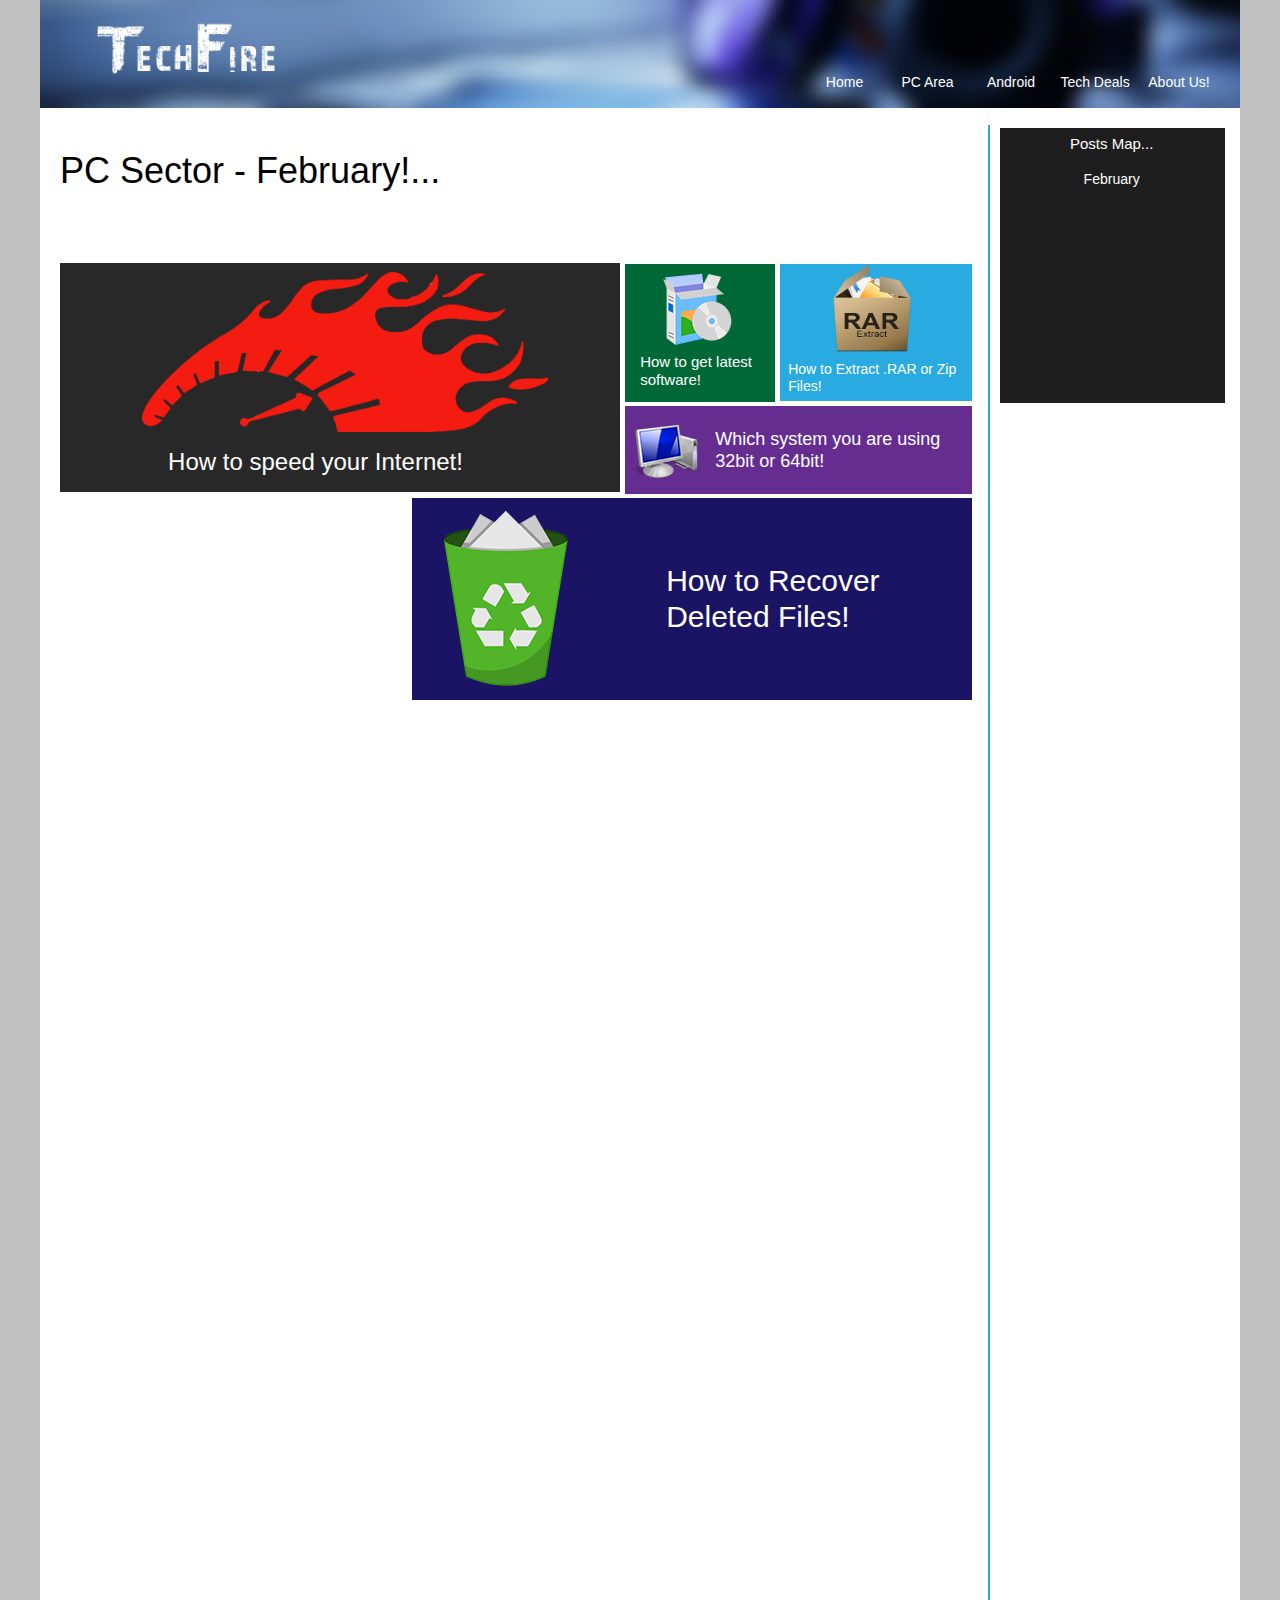
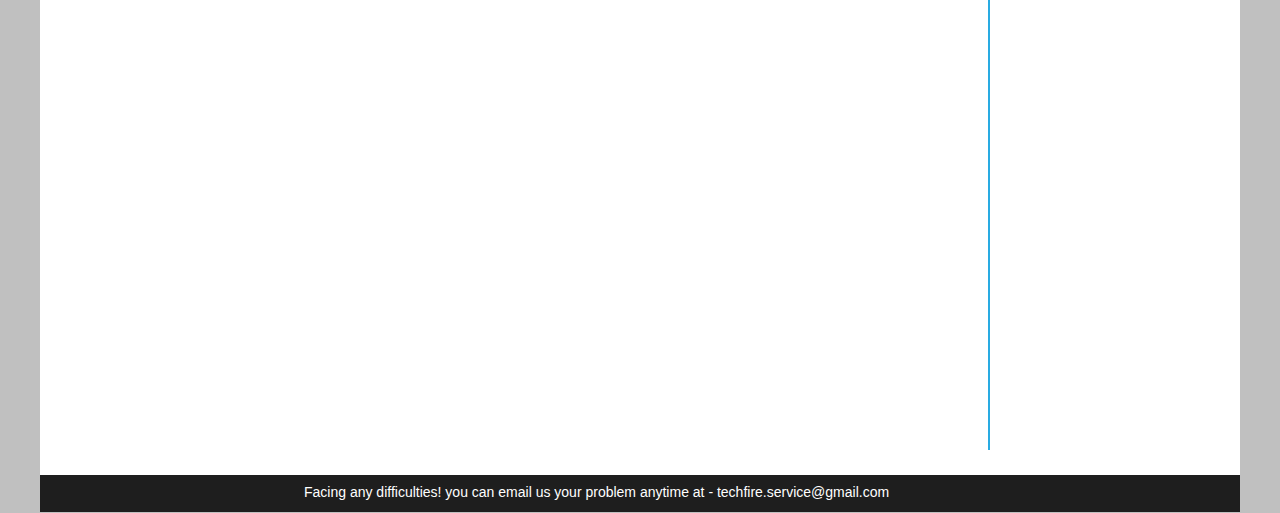
==== commit 0e7a0ea8: "test" ====
--- a/index.html
+++ b/index.html
@@ -19,7 +19,7 @@
   <!-- CSS -->
   <link rel="stylesheet" type="text/css" href="css/site_global.css?crc=443350757"/>
   <link rel="stylesheet" type="text/css" href="css/master_a-master.css?crc=3975580445"/>
-  <link rel="stylesheet" type="text/css" href="css/index.css?crc=464555242" id="pagesheet"/>
+  <link rel="stylesheet" type="text/css" href="css/index.css?crc=4034510468" id="pagesheet"/>
   <!-- Other scripts -->
   <script type="text/javascript">
    var __adobewebfontsappname__ = "muse";
@@ -31,7 +31,15 @@
   <!--[if lt IE 9]>
   <script src="scripts/html5shiv.js?crc=4241844378" type="text/javascript"></script>
   <![endif]-->
-   </head>
+    <!--custom head HTML-->
+  <?php
+session_start();
+
+$_SESSION = array();
+session_destroy();
+
+?>
+ </head>
  <body>
 
   <div class="clearfix borderbox" id="page"><!-- column -->
@@ -87,40 +95,42 @@
       <div class="clearfix colelem" id="u664-4"><!-- content -->
        <p>PC Sector - February!...</p>
       </div>
-      <div class="clearfix colelem" id="u642"><!-- group -->
-       <div class="pointer_cursor clearfix grpelem" id="u629"><!-- column -->
-        <a class="block" href="internet-boost.html"><!-- Block link tag --></a>
-        <a class="nonblock nontext clip_frame colelem" id="u632" href="internet-boost.html"><!-- image --><img class="block" id="u632_img" src="images/speedometer406x160.png?crc=3971950392" alt="" data-image-width="406" data-image-height="160"/></a>
-        <a class="nonblock nontext clearfix colelem" id="u639-4" href="internet-boost.html"><!-- content --><p>How to speed your Internet!</p></a>
+      <div class="clearfix colelem" id="pu642"><!-- group -->
+       <div class="clearfix grpelem" id="u642"><!-- group -->
+        <div class="pointer_cursor clearfix grpelem" id="u629"><!-- column -->
+         <a class="block" href="internet-boost.html"><!-- Block link tag --></a>
+         <a class="nonblock nontext clip_frame colelem" id="u632" href="internet-boost.html"><!-- image --><img class="block" id="u632_img" src="images/speedometer406x160.png?crc=3971950392" alt="" data-image-width="406" data-image-height="160"/></a>
+         <a class="nonblock nontext clearfix colelem" id="u639-4" href="internet-boost.html"><!-- content --><p>How to speed your Internet!</p></a>
+        </div>
+       </div>
+       <div class="clearfix grpelem" id="ppu661"><!-- column -->
+        <div class="clearfix colelem" id="pu661"><!-- group -->
+         <div class="clearfix grpelem" id="u661"><!-- group -->
+          <div class="pointer_cursor clearfix grpelem" id="u645"><!-- column -->
+           <a class="block" href="softwares.html"><!-- Block link tag --></a>
+           <a class="nonblock nontext clip_frame colelem" id="u648" href="softwares.html"><!-- image --><img class="block" id="u648_img" src="images/software-icon-6.png?crc=532198602" alt="" data-image-width="74" data-image-height="74"/></a>
+           <a class="nonblock nontext clearfix colelem" id="u658-4" href="softwares.html"><!-- content --><p>How to get latest software!</p></a>
+          </div>
+         </div>
+         <div class="clearfix grpelem" id="u1304"><!-- group -->
+          <div class="pointer_cursor clearfix grpelem" id="u1158"><!-- column -->
+           <a class="block" href="rar-extract.html"><!-- Block link tag --></a>
+           <a class="nonblock nontext clip_frame colelem" id="u1161" href="rar-extract.html"><!-- image --><img class="block" id="u1161_img" src="images/unnamed.png?crc=284761733" alt="" data-image-width="88" data-image-height="88"/></a>
+           <a class="nonblock nontext clearfix colelem" id="u1168-4" href="rar-extract.html"><!-- content --><p><span id="u1168">How to Extract .RAR or Zip Files!</span></p></a>
+          </div>
+         </div>
+        </div>
+        <div class="clearfix colelem" id="u1193"><!-- group -->
+         <div class="pointer_cursor clearfix grpelem" id="u1177"><!-- group -->
+          <a class="block" href="32bit-or-64bit.html"><!-- Block link tag --></a>
+          <a class="nonblock nontext clip_frame grpelem" id="u1180" href="32bit-or-64bit.html"><!-- image --><img class="block" id="u1180_img" src="images/computer-icon--vista-hardware-devices-iconset--icons-land-17.png?crc=4061494857" alt="" data-image-width="70" data-image-height="70"/></a>
+          <a class="nonblock nontext clearfix grpelem" id="u1190-4" href="32bit-or-64bit.html"><!-- content --><p><span id="u1190">Which system you are using 32bit or 64bit!</span></p></a>
+         </div>
+        </div>
        </div>
       </div>
       <div class="clearfix colelem" id="u1858"><!-- group -->
        <a class="nonblock nontext clearfix grpelem" id="u1842" href="data-recovery.html"><!-- group --><div class="clip_frame grpelem" id="u1845"><!-- image --><img class="block" id="u1845_img" src="images/system-recycling-bin-full-icon.png?crc=498488933" alt="" data-image-width="188" data-image-height="188"/></div><div class="clearfix grpelem" id="u1855-4"><!-- content --><p>How to Recover Deleted Files!</p></div></a>
-      </div>
-     </div>
-     <div class="clearfix grpelem" id="ppu661"><!-- column -->
-      <div class="clearfix colelem" id="pu661"><!-- group -->
-       <div class="clearfix grpelem" id="u661"><!-- group -->
-        <div class="pointer_cursor clearfix grpelem" id="u645"><!-- column -->
-         <a class="block" href="softwares.html"><!-- Block link tag --></a>
-         <a class="nonblock nontext clip_frame colelem" id="u648" href="softwares.html"><!-- image --><img class="block" id="u648_img" src="images/software-icon-6.png?crc=532198602" alt="" data-image-width="74" data-image-height="74"/></a>
-         <a class="nonblock nontext clearfix colelem" id="u658-4" href="softwares.html"><!-- content --><p>How to get latest software!</p></a>
-        </div>
-       </div>
-       <div class="clearfix grpelem" id="u1304"><!-- group -->
-        <div class="pointer_cursor clearfix grpelem" id="u1158"><!-- column -->
-         <a class="block" href="rar-extract.html"><!-- Block link tag --></a>
-         <a class="nonblock nontext clip_frame colelem" id="u1161" href="rar-extract.html"><!-- image --><img class="block" id="u1161_img" src="images/unnamed.png?crc=284761733" alt="" data-image-width="88" data-image-height="88"/></a>
-         <a class="nonblock nontext clearfix colelem" id="u1168-4" href="rar-extract.html"><!-- content --><p><span id="u1168">How to Extract .RAR or Zip Files!</span></p></a>
-        </div>
-       </div>
-      </div>
-      <div class="clearfix colelem" id="u1193"><!-- group -->
-       <div class="pointer_cursor clearfix grpelem" id="u1177"><!-- group -->
-        <a class="block" href="32bit-or-64bit.html"><!-- Block link tag --></a>
-        <a class="nonblock nontext clip_frame grpelem" id="u1180" href="32bit-or-64bit.html"><!-- image --><img class="block" id="u1180_img" src="images/computer-icon--vista-hardware-devices-iconset--icons-land-17.png?crc=4061494857" alt="" data-image-width="70" data-image-height="70"/></a>
-        <a class="nonblock nontext clearfix grpelem" id="u1190-4" href="32bit-or-64bit.html"><!-- content --><p><span id="u1190">Which system you are using 32bit or 64bit!</span></p></a>
-       </div>
       </div>
      </div>
      <div class="grpelem" id="u626"><!-- simple frame --></div>
--- a/css/index.css
+++ b/css/index.css
@@ -1 +1 @@
-.version.index{color:#00001B;background-color:#B08CEA;}#muse_css_mq{background-color:#FFFFFF;}#page{z-index:1;min-height:2075px;background-image:none;border-width:0px;border-color:#000000;background-color:#FFFFFF;opacity:1;-ms-filter:"progid:DXImageTransform.Microsoft.Alpha(Opacity=100)";filter:alpha(opacity=100);width:100%;max-width:1200px;margin-left:auto;margin-right:auto;}#page_position_content{margin-bottom:-37px;width:100%;}#pu94{z-index:2;width:100%;}#u94{z-index:2;position:relative;margin-right:-10000px;width:100%;}#u96{z-index:4;position:relative;margin-right:-10000px;margin-top:20px;width:22.25%;left:2.25%;}#menuu1196{z-index:24;width:416px;position:relative;margin-right:-10000px;margin-top:71px;left:63.67%;}#u1197{width:81px;min-height:23px;position:relative;margin-right:-10000px;}#u1198{width:81px;padding-bottom:6px;position:relative;}#u1198:hover{width:81px;min-height:0px;margin:0px;}#u1198:active{width:81px;min-height:0px;margin:0px;}#u1199-4{width:81px;min-height:17px;position:relative;margin-right:-10000px;top:3px;}#u1198:hover #u1199-4{padding-top:0px;padding-bottom:0px;min-height:17px;width:81px;margin:0px -10000px 0px 0px;}#u1198:active #u1199-4{padding-top:0px;padding-bottom:0px;min-height:17px;width:81px;margin:0px -10000px 0px 0px;}#u1225{width:81px;min-height:23px;position:relative;margin-right:-10000px;left:83px;}#u1226{width:81px;padding-bottom:6px;position:relative;}#u1226:hover{width:81px;min-height:0px;margin:0px;}#u1226:active{width:81px;min-height:0px;margin:0px;}#u1198.MuseMenuActive,#u1226.MuseMenuActive{width:79px;min-height:0px;margin:0px;}#u1228-4{width:81px;min-height:17px;position:relative;margin-right:-10000px;top:3px;}#u1198.MuseMenuActive #u1199-4,#u1226:hover #u1228-4{padding-top:0px;padding-bottom:0px;min-height:17px;width:81px;margin:0px -10000px 0px 0px;}#u1226:active #u1228-4{padding-top:0px;padding-bottom:0px;min-height:17px;width:81px;margin:0px -10000px 0px 0px;}#u1226.MuseMenuActive #u1228-4{padding-top:0px;padding-bottom:0px;min-height:17px;width:81px;margin:0px -10000px 0px 0px;}#u1211{width:82px;min-height:23px;position:relative;margin-right:-10000px;left:166px;}#u1212{width:82px;padding-bottom:6px;position:relative;}#u1212:hover{width:82px;min-height:0px;margin:0px;}#u1212:active{width:82px;min-height:0px;margin:0px;}#u1214-4{width:82px;min-height:17px;position:relative;margin-right:-10000px;top:3px;}#u1212:hover #u1214-4{padding-top:0px;padding-bottom:0px;min-height:17px;width:82px;margin:0px -10000px 0px 0px;}#u1212:active #u1214-4{padding-top:0px;padding-bottom:0px;min-height:17px;width:82px;margin:0px -10000px 0px 0px;}#u1204{width:82px;min-height:23px;position:relative;margin-right:-10000px;left:250px;}#u1207{width:82px;padding-bottom:6px;position:relative;}#u1207:hover{width:82px;min-height:0px;margin:0px;}#u1207:active{width:82px;min-height:0px;margin:0px;}#u1209-4{width:82px;min-height:17px;position:relative;margin-right:-10000px;top:3px;}#u1212.MuseMenuActive #u1214-4,#u1207:hover #u1209-4{padding-top:0px;padding-bottom:0px;min-height:17px;width:82px;margin:0px -10000px 0px 0px;}#u1207:active #u1209-4{padding-top:0px;padding-bottom:0px;min-height:17px;width:82px;margin:0px -10000px 0px 0px;}#u1218{width:82px;min-height:23px;position:relative;margin-right:-10000px;left:334px;}#u1219{width:82px;padding-bottom:6px;position:relative;}#u1219:hover{width:82px;min-height:0px;margin:0px;}#u1219:active{width:82px;min-height:0px;margin:0px;}#u1212.MuseMenuActive,#u1207.MuseMenuActive,#u1219.MuseMenuActive{width:80px;min-height:0px;margin:0px;}#u1220-4{width:82px;min-height:17px;position:relative;margin-right:-10000px;top:3px;}#u1207.MuseMenuActive #u1209-4,#u1219:hover #u1220-4{padding-top:0px;padding-bottom:0px;min-height:17px;width:82px;margin:0px -10000px 0px 0px;}#u1219:active #u1220-4{padding-top:0px;padding-bottom:0px;min-height:17px;width:82px;margin:0px -10000px 0px 0px;}#u1219.MuseMenuActive #u1220-4{padding-top:0px;padding-bottom:0px;min-height:17px;width:82px;margin:0px -10000px 0px 0px;}#u1861{z-index:55;min-height:9px;position:relative;width:0.92%;margin-left:0.09%;}#u1865{z-index:56;min-height:9px;margin-top:2px;position:relative;width:0.92%;margin-left:0.09%;}#ppu664-4{z-index:0;margin-top:-3px;width:97.09%;margin-left:1.67%;}#pu664-4{z-index:74;padding-bottom:0px;margin-right:-10000px;margin-top:24px;width:48.07%;}#u664-4{z-index:74;min-height:43px;background-color:transparent;line-height:43px;font-size:36px;font-family:quicksand, sans-serif;font-weight:400;position:relative;width:75.36%;}#u642{z-index:58;border-width:0px;border-color:transparent;background-color:transparent;margin-top:71px;position:relative;width:100%;}#u629{z-index:59;background-color:#282828;padding-top:9px;padding-bottom:11px;position:relative;margin-right:-10000px;width:100%;}#u632{z-index:60;background-color:transparent;position:relative;width:72.5%;margin-left:14.65%;}#u639-4{z-index:62;min-height:34px;background-color:transparent;color:#FFFFFF;line-height:29px;font-size:24px;font-family:quicksand, sans-serif;font-weight:400;margin-top:15px;position:relative;width:63.04%;margin-left:19.29%;}#u1858{z-index:100;border-width:0px;border-color:transparent;background-color:transparent;margin-top:4px;position:relative;width:100%;}#u1842{z-index:101;background-color:#1B1464;padding-bottom:7px;position:relative;margin-right:-10000px;width:100%;}#u1845{z-index:102;background-color:transparent;position:relative;margin-right:-10000px;margin-top:7px;width:33.58%;}#u1855-4{z-index:104;min-height:73px;background-color:transparent;color:#FFFFFF;line-height:36px;font-size:30px;font-family:quicksand, sans-serif;font-weight:400;position:relative;margin-right:-10000px;margin-top:65px;width:47.5%;left:45.36%;}#ppu661{z-index:0;margin-right:-10000px;margin-top:138px;width:29.79%;margin-left:48.5%;}#pu661{z-index:66;width:100%;}#u661{z-index:66;border-width:0px;border-color:transparent;background-color:transparent;position:relative;margin-right:-10000px;width:43.23%;}#u645{z-index:67;border-width:0px;border-color:transparent;background-color:#006837;padding-top:9px;padding-bottom:8px;position:relative;margin-right:-10000px;width:100%;}#u648{z-index:68;background-color:transparent;position:relative;width:49.34%;margin-left:25.34%;}#u658-4{z-index:70;min-height:41px;background-color:transparent;color:#FFFFFF;line-height:18px;font-size:15px;font-family:quicksand, sans-serif;font-weight:400;margin-top:6px;position:relative;width:80.67%;margin-left:10%;}#u1304{z-index:78;border-width:0px;border-color:transparent;background-color:transparent;position:relative;margin-right:-10000px;width:55.34%;left:44.67%;}#u1158{z-index:79;background-color:#29ABE2;padding-bottom:5.000000000000114px;position:relative;margin-right:-10000px;width:100%;}#u1161{z-index:80;background-color:transparent;position:relative;width:45.84%;margin-left:25%;}#u1168-4{z-index:82;min-height:35px;background-color:transparent;color:#FFFFFF;font-family:quicksand, sans-serif;font-weight:400;margin-top:9px;position:relative;width:91.67%;margin-left:4.17%;}#u1168{font-family:quicksand, sans-serif;font-weight:400;}#u1193{z-index:86;border-width:0px;border-color:transparent;background-color:transparent;margin-top:4px;position:relative;width:100%;}#u1177{z-index:87;background-color:#662D91;padding-bottom:9px;position:relative;margin-right:-10000px;width:100%;}#u1180{z-index:88;background-color:transparent;position:relative;margin-right:-10000px;margin-top:9px;width:20.18%;left:1.45%;}#u1190-4{z-index:90;min-height:41px;background-color:transparent;color:#FFFFFF;line-height:22px;font-size:18px;font-family:quicksand, sans-serif;font-weight:400;position:relative;margin-right:-10000px;margin-top:22px;width:71.19%;left:25.94%;}#u1190{font-size:18px;}#u626{z-index:57;width:2px;height:1925px;border-width:0px;background-color:#29ABE2;position:relative;margin-right:-10000px;left:79.66%;}#u626:hover{background-color:transparent;width:2px;height:1925px;min-height:0px;margin:0px -10000px 0px 0%;}.ie #u626:hover{background-color:#FFFFFF;opacity:0.01;-ms-filter:"progid:DXImageTransform.Microsoft.Alpha(Opacity=1)";filter:alpha(opacity=1);}#pu403{z-index:6;margin-right:-10000px;margin-top:3px;width:19.32%;margin-left:80.69%;}#u403{z-index:6;padding-top:7px;padding-bottom:214.0000000000001px;position:relative;width:100%;}#u480-4{z-index:14;min-height:16px;position:relative;width:96.45%;margin-left:1.34%;}#menuu406{z-index:7;width:219px;margin-top:17px;position:relative;margin-left:0.89%;}#u407{width:219px;position:relative;}#u408{width:219px;min-height:17px;padding-bottom:2px;position:relative;margin-right:-10000px;}#u408:hover{width:219px;min-height:17px;margin:0px -10000px 0px 0px;}#u408:active{width:219px;min-height:17px;margin:0px -10000px 0px 0px;}#u408.MuseMenuActive{width:219px;min-height:17px;margin:0px -10000px 0px 0px;}#u411-4{width:219px;min-height:17px;position:relative;margin-right:-10000px;top:1px;}#u408:hover #u411-4{padding-top:0px;padding-bottom:0px;min-height:17px;width:219px;margin:0px -10000px 0px 0px;}#u408:active #u411-4{padding-top:0px;padding-bottom:0px;min-height:17px;width:219px;margin:0px -10000px 0px 0px;}#u408.MuseMenuActive #u411-4{padding-top:0px;padding-bottom:0px;min-height:17px;width:219px;margin:0px -10000px 0px 0px;}#u1307{z-index:94;min-height:184px;border-width:0px;border-color:transparent;background-color:transparent;margin-top:25px;position:relative;width:53.34%;margin-left:22.67%;}#u1335{z-index:99;min-height:244px;border-width:0px;border-color:transparent;background-color:transparent;margin-top:19px;position:relative;width:53.34%;margin-left:22.67%;}#u1308{z-index:95;min-height:244px;border-width:0px;border-color:transparent;background-color:transparent;margin-top:24px;position:relative;width:53.34%;margin-left:22.67%;}#u1309{z-index:96;min-height:244px;border-width:0px;border-color:transparent;background-color:transparent;margin-top:24px;position:relative;width:53.34%;margin-left:22.67%;}#u1310{z-index:97;min-height:244px;border-width:0px;border-color:transparent;background-color:transparent;margin-top:24px;position:relative;width:53.34%;margin-left:22.67%;}#u1331{z-index:98;min-height:244px;border-width:0px;border-color:transparent;background-color:transparent;margin-top:24px;position:relative;width:53.34%;margin-left:22.67%;}.css_verticalspacer .verticalspacer{height:calc(100vh - 2113px);}#u1047{z-index:18;width:1200px;margin-top:25px;position:relative;}#u1035{z-index:19;width:1200px;padding-bottom:10px;position:relative;margin-right:-10000px;}#u1038-4{z-index:20;width:673px;min-height:18px;position:relative;margin-right:-10000px;margin-top:9px;left:22%;}.html{background-color:#C0C0C0;}body{position:relative;min-width:1200px;padding-bottom:38px;}#u632_img,#u1845_img,#u648_img,#u1161_img,#u1180_img,#u94_img,#u96_img{width:100%;}+.version.index{color:#0000F0;background-color:#79BE84;}#muse_css_mq{background-color:#FFFFFF;}#page{z-index:1;min-height:2075px;background-image:none;border-width:0px;border-color:#000000;background-color:#FFFFFF;opacity:1;-ms-filter:"progid:DXImageTransform.Microsoft.Alpha(Opacity=100)";filter:alpha(opacity=100);width:100%;max-width:1200px;margin-left:auto;margin-right:auto;}#page_position_content{margin-bottom:-37px;width:100%;}#pu94{z-index:2;width:100%;}#u94{z-index:2;position:relative;margin-right:-10000px;width:100%;}#u96{z-index:4;position:relative;margin-right:-10000px;margin-top:20px;width:22.25%;left:2.25%;}#menuu1196{z-index:24;width:416px;position:relative;margin-right:-10000px;margin-top:71px;left:63.67%;}#u1197{width:81px;min-height:23px;position:relative;margin-right:-10000px;}#u1198{width:81px;padding-bottom:6px;position:relative;}#u1198:hover{width:81px;min-height:0px;margin:0px;}#u1198:active{width:81px;min-height:0px;margin:0px;}#u1199-4{width:81px;min-height:17px;position:relative;margin-right:-10000px;top:3px;}#u1198:hover #u1199-4{padding-top:0px;padding-bottom:0px;min-height:17px;width:81px;margin:0px -10000px 0px 0px;}#u1198:active #u1199-4{padding-top:0px;padding-bottom:0px;min-height:17px;width:81px;margin:0px -10000px 0px 0px;}#u1225{width:81px;min-height:23px;position:relative;margin-right:-10000px;left:83px;}#u1226{width:81px;padding-bottom:6px;position:relative;}#u1226:hover{width:81px;min-height:0px;margin:0px;}#u1226:active{width:81px;min-height:0px;margin:0px;}#u1198.MuseMenuActive,#u1226.MuseMenuActive{width:79px;min-height:0px;margin:0px;}#u1228-4{width:81px;min-height:17px;position:relative;margin-right:-10000px;top:3px;}#u1198.MuseMenuActive #u1199-4,#u1226:hover #u1228-4{padding-top:0px;padding-bottom:0px;min-height:17px;width:81px;margin:0px -10000px 0px 0px;}#u1226:active #u1228-4{padding-top:0px;padding-bottom:0px;min-height:17px;width:81px;margin:0px -10000px 0px 0px;}#u1226.MuseMenuActive #u1228-4{padding-top:0px;padding-bottom:0px;min-height:17px;width:81px;margin:0px -10000px 0px 0px;}#u1211{width:82px;min-height:23px;position:relative;margin-right:-10000px;left:166px;}#u1212{width:82px;padding-bottom:6px;position:relative;}#u1212:hover{width:82px;min-height:0px;margin:0px;}#u1212:active{width:82px;min-height:0px;margin:0px;}#u1214-4{width:82px;min-height:17px;position:relative;margin-right:-10000px;top:3px;}#u1212:hover #u1214-4{padding-top:0px;padding-bottom:0px;min-height:17px;width:82px;margin:0px -10000px 0px 0px;}#u1212:active #u1214-4{padding-top:0px;padding-bottom:0px;min-height:17px;width:82px;margin:0px -10000px 0px 0px;}#u1204{width:82px;min-height:23px;position:relative;margin-right:-10000px;left:250px;}#u1207{width:82px;padding-bottom:6px;position:relative;}#u1207:hover{width:82px;min-height:0px;margin:0px;}#u1207:active{width:82px;min-height:0px;margin:0px;}#u1209-4{width:82px;min-height:17px;position:relative;margin-right:-10000px;top:3px;}#u1212.MuseMenuActive #u1214-4,#u1207:hover #u1209-4{padding-top:0px;padding-bottom:0px;min-height:17px;width:82px;margin:0px -10000px 0px 0px;}#u1207:active #u1209-4{padding-top:0px;padding-bottom:0px;min-height:17px;width:82px;margin:0px -10000px 0px 0px;}#u1218{width:82px;min-height:23px;position:relative;margin-right:-10000px;left:334px;}#u1219{width:82px;padding-bottom:6px;position:relative;}#u1219:hover{width:82px;min-height:0px;margin:0px;}#u1219:active{width:82px;min-height:0px;margin:0px;}#u1212.MuseMenuActive,#u1207.MuseMenuActive,#u1219.MuseMenuActive{width:80px;min-height:0px;margin:0px;}#u1220-4{width:82px;min-height:17px;position:relative;margin-right:-10000px;top:3px;}#u1207.MuseMenuActive #u1209-4,#u1219:hover #u1220-4{padding-top:0px;padding-bottom:0px;min-height:17px;width:82px;margin:0px -10000px 0px 0px;}#u1219:active #u1220-4{padding-top:0px;padding-bottom:0px;min-height:17px;width:82px;margin:0px -10000px 0px 0px;}#u1219.MuseMenuActive #u1220-4{padding-top:0px;padding-bottom:0px;min-height:17px;width:82px;margin:0px -10000px 0px 0px;}#u1861{z-index:55;min-height:9px;position:relative;width:0.92%;margin-left:0.09%;}#u1865{z-index:56;min-height:9px;margin-top:2px;position:relative;width:0.92%;margin-left:0.09%;}#ppu664-4{z-index:0;margin-top:-3px;width:97.09%;margin-left:1.67%;}#pu664-4{z-index:74;margin-right:-10000px;margin-top:24px;width:78.29%;}#u664-4{z-index:74;min-height:43px;background-color:transparent;line-height:43px;font-size:36px;font-family:quicksand, sans-serif;font-weight:400;position:relative;width:46.28%;}#pu642{z-index:58;margin-top:71px;width:100%;}#u642{z-index:58;border-width:0px;border-color:transparent;background-color:transparent;position:relative;margin-right:-10000px;width:61.41%;}#u629{z-index:59;background-color:#282828;padding-top:9px;padding-bottom:11px;position:relative;margin-right:-10000px;width:100%;}#u632{z-index:60;background-color:transparent;position:relative;width:72.5%;margin-left:14.65%;}#u639-4{z-index:62;min-height:34px;background-color:transparent;color:#FFFFFF;line-height:29px;font-size:24px;font-family:quicksand, sans-serif;font-weight:400;margin-top:15px;position:relative;width:63.04%;margin-left:19.29%;}#ppu661{z-index:0;margin-right:-10000px;margin-top:1px;width:38.05%;margin-left:61.96%;}#pu661{z-index:66;width:100%;}#u661{z-index:66;border-width:0px;border-color:transparent;background-color:transparent;position:relative;margin-right:-10000px;width:43.23%;}#u645{z-index:67;border-width:0px;border-color:transparent;background-color:#006837;padding-top:9px;padding-bottom:8px;position:relative;margin-right:-10000px;width:100%;}#u648{z-index:68;background-color:transparent;position:relative;width:49.34%;margin-left:25.34%;}#u658-4{z-index:70;min-height:41px;background-color:transparent;color:#FFFFFF;line-height:18px;font-size:15px;font-family:quicksand, sans-serif;font-weight:400;margin-top:6px;position:relative;width:80.67%;margin-left:10%;}#u1304{z-index:78;border-width:0px;border-color:transparent;background-color:transparent;position:relative;margin-right:-10000px;width:55.34%;left:44.67%;}#u1158{z-index:79;background-color:#29ABE2;padding-bottom:5.000000000000114px;position:relative;margin-right:-10000px;width:100%;}#u1161{z-index:80;background-color:transparent;position:relative;width:45.84%;margin-left:25%;}#u1168-4{z-index:82;min-height:35px;background-color:transparent;color:#FFFFFF;font-family:quicksand, sans-serif;font-weight:400;margin-top:9px;position:relative;width:91.67%;margin-left:4.17%;}#u1168{font-family:quicksand, sans-serif;font-weight:400;}#u1193{z-index:86;border-width:0px;border-color:transparent;background-color:transparent;margin-top:4px;position:relative;width:100%;}#u1177{z-index:87;background-color:#662D91;padding-bottom:9px;position:relative;margin-right:-10000px;width:100%;}#u1180{z-index:88;background-color:transparent;position:relative;margin-right:-10000px;margin-top:9px;width:20.18%;left:1.45%;}#u1190-4{z-index:90;min-height:41px;background-color:transparent;color:#FFFFFF;line-height:22px;font-size:18px;font-family:quicksand, sans-serif;font-weight:400;position:relative;margin-right:-10000px;margin-top:22px;width:71.19%;left:25.94%;}#u1190{font-size:18px;}#u1858{z-index:100;border-width:0px;border-color:transparent;background-color:transparent;margin-top:4px;position:relative;width:61.41%;margin-left:38.6%;}#u1842{z-index:101;background-color:#1B1464;padding-bottom:7px;position:relative;margin-right:-10000px;width:100%;}#u1845{z-index:102;background-color:transparent;position:relative;margin-right:-10000px;margin-top:7px;width:33.58%;}#u1855-4{z-index:104;min-height:73px;background-color:transparent;color:#FFFFFF;line-height:36px;font-size:30px;font-family:quicksand, sans-serif;font-weight:400;position:relative;margin-right:-10000px;margin-top:65px;width:47.5%;left:45.36%;}#u626{z-index:57;width:2px;height:1925px;border-width:0px;background-color:#29ABE2;position:relative;margin-right:-10000px;left:79.66%;}#u626:hover{background-color:transparent;width:2px;height:1925px;min-height:0px;margin:0px -10000px 0px 0%;}.ie #u626:hover{background-color:#FFFFFF;opacity:0.01;-ms-filter:"progid:DXImageTransform.Microsoft.Alpha(Opacity=1)";filter:alpha(opacity=1);}#pu403{z-index:6;margin-right:-10000px;margin-top:3px;width:19.32%;margin-left:80.69%;}#u403{z-index:6;padding-top:7px;padding-bottom:214.0000000000001px;position:relative;width:100%;}#u480-4{z-index:14;min-height:16px;position:relative;width:96.45%;margin-left:1.34%;}#menuu406{z-index:7;width:219px;margin-top:17px;position:relative;margin-left:0.89%;}#u407{width:219px;position:relative;}#u408{width:219px;min-height:17px;padding-bottom:2px;position:relative;margin-right:-10000px;}#u408:hover{width:219px;min-height:17px;margin:0px -10000px 0px 0px;}#u408:active{width:219px;min-height:17px;margin:0px -10000px 0px 0px;}#u408.MuseMenuActive{width:219px;min-height:17px;margin:0px -10000px 0px 0px;}#u411-4{width:219px;min-height:17px;position:relative;margin-right:-10000px;top:1px;}#u408:hover #u411-4{padding-top:0px;padding-bottom:0px;min-height:17px;width:219px;margin:0px -10000px 0px 0px;}#u408:active #u411-4{padding-top:0px;padding-bottom:0px;min-height:17px;width:219px;margin:0px -10000px 0px 0px;}#u408.MuseMenuActive #u411-4{padding-top:0px;padding-bottom:0px;min-height:17px;width:219px;margin:0px -10000px 0px 0px;}#u1307{z-index:94;min-height:184px;border-width:0px;border-color:transparent;background-color:transparent;margin-top:25px;position:relative;width:53.34%;margin-left:22.67%;}#u1335{z-index:99;min-height:244px;border-width:0px;border-color:transparent;background-color:transparent;margin-top:19px;position:relative;width:53.34%;margin-left:22.67%;}#u1308{z-index:95;min-height:244px;border-width:0px;border-color:transparent;background-color:transparent;margin-top:24px;position:relative;width:53.34%;margin-left:22.67%;}#u1309{z-index:96;min-height:244px;border-width:0px;border-color:transparent;background-color:transparent;margin-top:24px;position:relative;width:53.34%;margin-left:22.67%;}#u1310{z-index:97;min-height:244px;border-width:0px;border-color:transparent;background-color:transparent;margin-top:24px;position:relative;width:53.34%;margin-left:22.67%;}#u1331{z-index:98;min-height:244px;border-width:0px;border-color:transparent;background-color:transparent;margin-top:24px;position:relative;width:53.34%;margin-left:22.67%;}.css_verticalspacer .verticalspacer{height:calc(100vh - 2113px);}#u1047{z-index:18;width:1200px;margin-top:25px;position:relative;}#u1035{z-index:19;width:1200px;padding-bottom:10px;position:relative;margin-right:-10000px;}#u1038-4{z-index:20;width:673px;min-height:18px;position:relative;margin-right:-10000px;margin-top:9px;left:22%;}.html{background-color:#C0C0C0;}body{position:relative;min-width:1200px;padding-bottom:38px;}#u632_img,#u648_img,#u1161_img,#u1180_img,#u1845_img,#u94_img,#u96_img{width:100%;}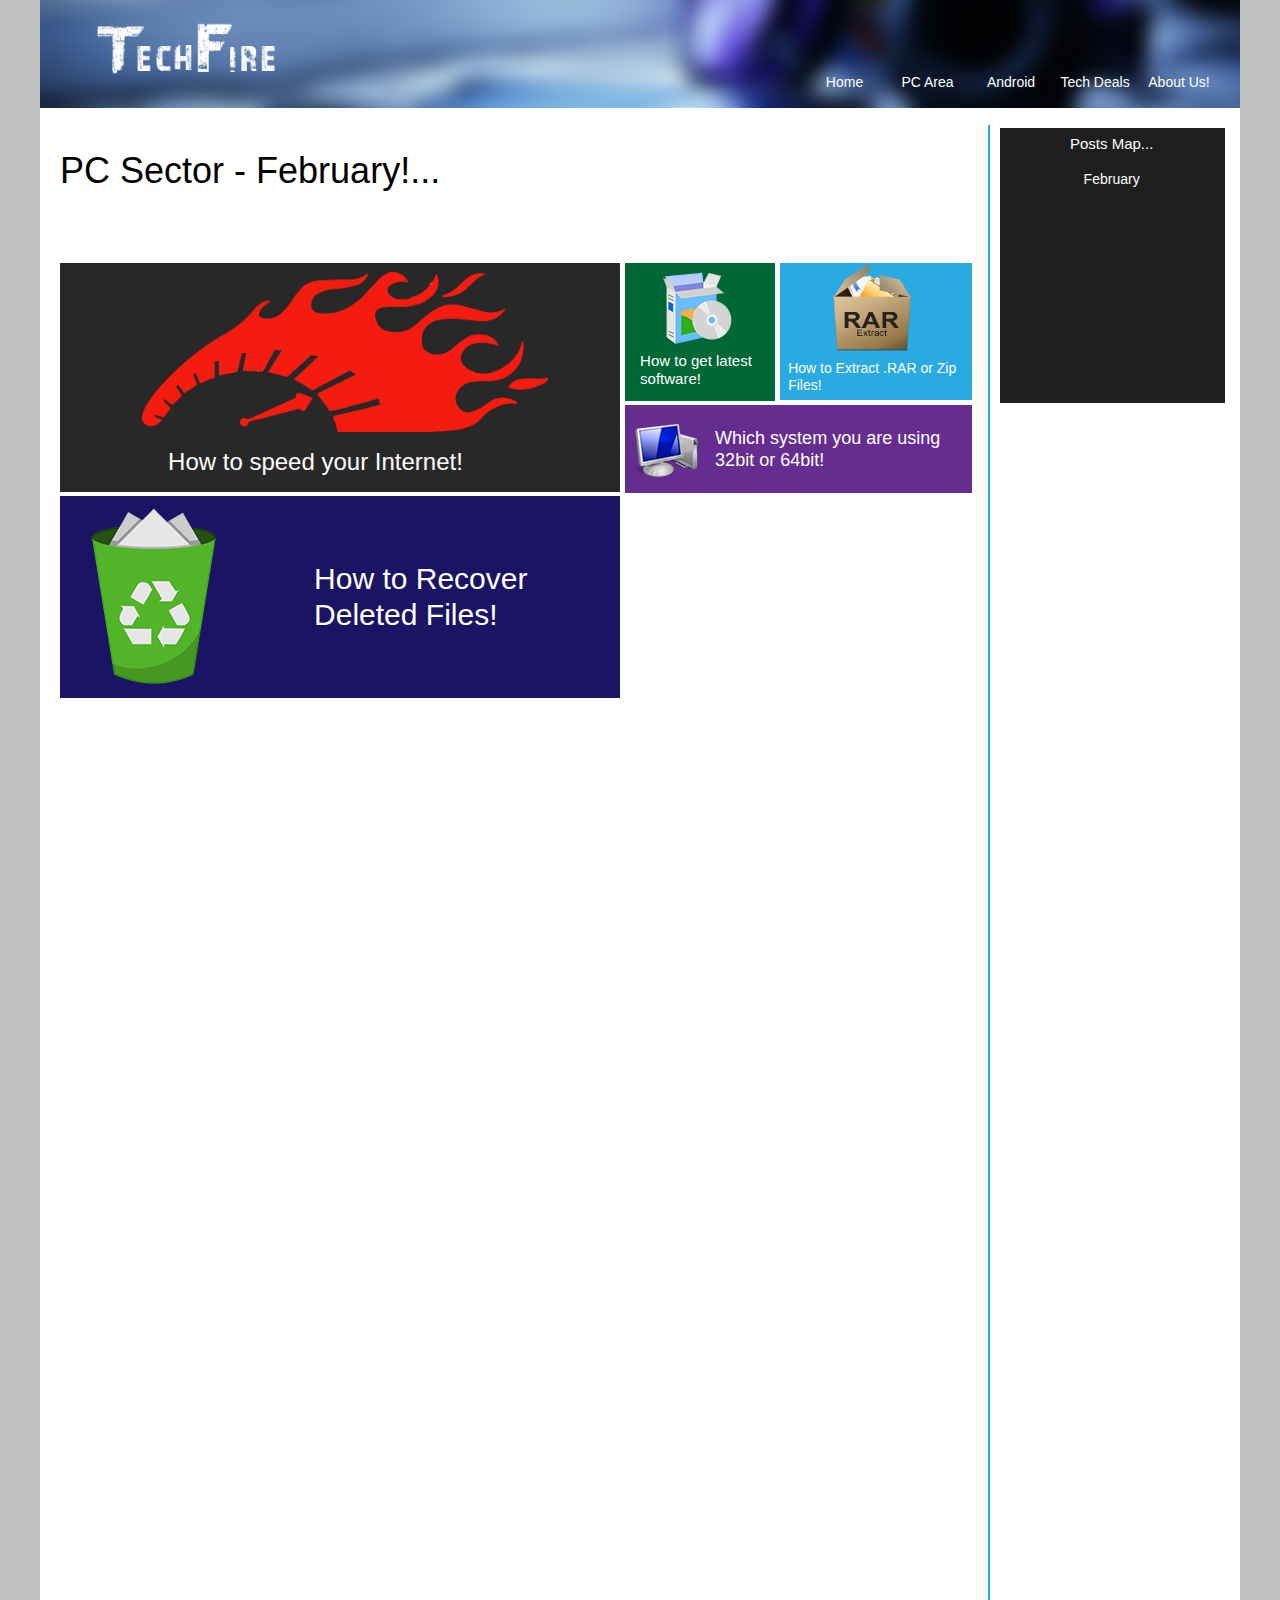
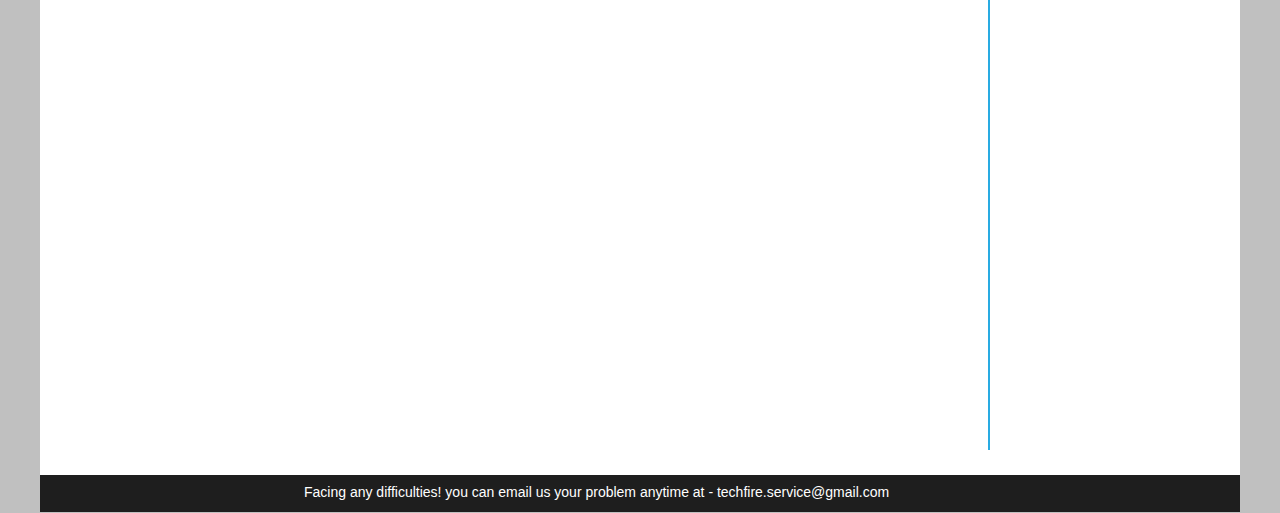
==== commit 2da7d047: "Post Update!" ====
--- a/index.html
+++ b/index.html
@@ -19,7 +19,7 @@
   <!-- CSS -->
   <link rel="stylesheet" type="text/css" href="css/site_global.css?crc=443350757"/>
   <link rel="stylesheet" type="text/css" href="css/master_a-master.css?crc=3975580445"/>
-  <link rel="stylesheet" type="text/css" href="css/index.css?crc=4034510468" id="pagesheet"/>
+  <link rel="stylesheet" type="text/css" href="css/index.css?crc=464555242" id="pagesheet"/>
   <!-- Other scripts -->
   <script type="text/javascript">
    var __adobewebfontsappname__ = "muse";
@@ -95,42 +95,40 @@
       <div class="clearfix colelem" id="u664-4"><!-- content -->
        <p>PC Sector - February!...</p>
       </div>
-      <div class="clearfix colelem" id="pu642"><!-- group -->
-       <div class="clearfix grpelem" id="u642"><!-- group -->
-        <div class="pointer_cursor clearfix grpelem" id="u629"><!-- column -->
-         <a class="block" href="internet-boost.html"><!-- Block link tag --></a>
-         <a class="nonblock nontext clip_frame colelem" id="u632" href="internet-boost.html"><!-- image --><img class="block" id="u632_img" src="images/speedometer406x160.png?crc=3971950392" alt="" data-image-width="406" data-image-height="160"/></a>
-         <a class="nonblock nontext clearfix colelem" id="u639-4" href="internet-boost.html"><!-- content --><p>How to speed your Internet!</p></a>
-        </div>
-       </div>
-       <div class="clearfix grpelem" id="ppu661"><!-- column -->
-        <div class="clearfix colelem" id="pu661"><!-- group -->
-         <div class="clearfix grpelem" id="u661"><!-- group -->
-          <div class="pointer_cursor clearfix grpelem" id="u645"><!-- column -->
-           <a class="block" href="softwares.html"><!-- Block link tag --></a>
-           <a class="nonblock nontext clip_frame colelem" id="u648" href="softwares.html"><!-- image --><img class="block" id="u648_img" src="images/software-icon-6.png?crc=532198602" alt="" data-image-width="74" data-image-height="74"/></a>
-           <a class="nonblock nontext clearfix colelem" id="u658-4" href="softwares.html"><!-- content --><p>How to get latest software!</p></a>
-          </div>
-         </div>
-         <div class="clearfix grpelem" id="u1304"><!-- group -->
-          <div class="pointer_cursor clearfix grpelem" id="u1158"><!-- column -->
-           <a class="block" href="rar-extract.html"><!-- Block link tag --></a>
-           <a class="nonblock nontext clip_frame colelem" id="u1161" href="rar-extract.html"><!-- image --><img class="block" id="u1161_img" src="images/unnamed.png?crc=284761733" alt="" data-image-width="88" data-image-height="88"/></a>
-           <a class="nonblock nontext clearfix colelem" id="u1168-4" href="rar-extract.html"><!-- content --><p><span id="u1168">How to Extract .RAR or Zip Files!</span></p></a>
-          </div>
-         </div>
-        </div>
-        <div class="clearfix colelem" id="u1193"><!-- group -->
-         <div class="pointer_cursor clearfix grpelem" id="u1177"><!-- group -->
-          <a class="block" href="32bit-or-64bit.html"><!-- Block link tag --></a>
-          <a class="nonblock nontext clip_frame grpelem" id="u1180" href="32bit-or-64bit.html"><!-- image --><img class="block" id="u1180_img" src="images/computer-icon--vista-hardware-devices-iconset--icons-land-17.png?crc=4061494857" alt="" data-image-width="70" data-image-height="70"/></a>
-          <a class="nonblock nontext clearfix grpelem" id="u1190-4" href="32bit-or-64bit.html"><!-- content --><p><span id="u1190">Which system you are using 32bit or 64bit!</span></p></a>
-         </div>
-        </div>
+      <div class="clearfix colelem" id="u642"><!-- group -->
+       <div class="pointer_cursor clearfix grpelem" id="u629"><!-- column -->
+        <a class="block" href="internet-boost.html"><!-- Block link tag --></a>
+        <a class="nonblock nontext clip_frame colelem" id="u632" href="internet-boost.html"><!-- image --><img class="block" id="u632_img" src="images/speedometer406x160.png?crc=3971950392" alt="" data-image-width="406" data-image-height="160"/></a>
+        <a class="nonblock nontext clearfix colelem" id="u639-4" href="internet-boost.html"><!-- content --><p>How to speed your Internet!</p></a>
        </div>
       </div>
       <div class="clearfix colelem" id="u1858"><!-- group -->
        <a class="nonblock nontext clearfix grpelem" id="u1842" href="data-recovery.html"><!-- group --><div class="clip_frame grpelem" id="u1845"><!-- image --><img class="block" id="u1845_img" src="images/system-recycling-bin-full-icon.png?crc=498488933" alt="" data-image-width="188" data-image-height="188"/></div><div class="clearfix grpelem" id="u1855-4"><!-- content --><p>How to Recover Deleted Files!</p></div></a>
+      </div>
+     </div>
+     <div class="clearfix grpelem" id="ppu661"><!-- column -->
+      <div class="clearfix colelem" id="pu661"><!-- group -->
+       <div class="clearfix grpelem" id="u661"><!-- group -->
+        <div class="pointer_cursor clearfix grpelem" id="u645"><!-- column -->
+         <a class="block" href="softwares.html"><!-- Block link tag --></a>
+         <a class="nonblock nontext clip_frame colelem" id="u648" href="softwares.html"><!-- image --><img class="block" id="u648_img" src="images/software-icon-6.png?crc=532198602" alt="" data-image-width="74" data-image-height="74"/></a>
+         <a class="nonblock nontext clearfix colelem" id="u658-4" href="softwares.html"><!-- content --><p>How to get latest software!</p></a>
+        </div>
+       </div>
+       <div class="clearfix grpelem" id="u1304"><!-- group -->
+        <div class="pointer_cursor clearfix grpelem" id="u1158"><!-- column -->
+         <a class="block" href="rar-extract.html"><!-- Block link tag --></a>
+         <a class="nonblock nontext clip_frame colelem" id="u1161" href="rar-extract.html"><!-- image --><img class="block" id="u1161_img" src="images/unnamed.png?crc=284761733" alt="" data-image-width="88" data-image-height="88"/></a>
+         <a class="nonblock nontext clearfix colelem" id="u1168-4" href="rar-extract.html"><!-- content --><p><span id="u1168">How to Extract .RAR or Zip Files!</span></p></a>
+        </div>
+       </div>
+      </div>
+      <div class="clearfix colelem" id="u1193"><!-- group -->
+       <div class="pointer_cursor clearfix grpelem" id="u1177"><!-- group -->
+        <a class="block" href="32bit-or-64bit.html"><!-- Block link tag --></a>
+        <a class="nonblock nontext clip_frame grpelem" id="u1180" href="32bit-or-64bit.html"><!-- image --><img class="block" id="u1180_img" src="images/computer-icon--vista-hardware-devices-iconset--icons-land-17.png?crc=4061494857" alt="" data-image-width="70" data-image-height="70"/></a>
+        <a class="nonblock nontext clearfix grpelem" id="u1190-4" href="32bit-or-64bit.html"><!-- content --><p><span id="u1190">Which system you are using 32bit or 64bit!</span></p></a>
+       </div>
       </div>
      </div>
      <div class="grpelem" id="u626"><!-- simple frame --></div>
--- a/css/index.css
+++ b/css/index.css
@@ -1 +1 @@
-.version.index{color:#0000F0;background-color:#79BE84;}#muse_css_mq{background-color:#FFFFFF;}#page{z-index:1;min-height:2075px;background-image:none;border-width:0px;border-color:#000000;background-color:#FFFFFF;opacity:1;-ms-filter:"progid:DXImageTransform.Microsoft.Alpha(Opacity=100)";filter:alpha(opacity=100);width:100%;max-width:1200px;margin-left:auto;margin-right:auto;}#page_position_content{margin-bottom:-37px;width:100%;}#pu94{z-index:2;width:100%;}#u94{z-index:2;position:relative;margin-right:-10000px;width:100%;}#u96{z-index:4;position:relative;margin-right:-10000px;margin-top:20px;width:22.25%;left:2.25%;}#menuu1196{z-index:24;width:416px;position:relative;margin-right:-10000px;margin-top:71px;left:63.67%;}#u1197{width:81px;min-height:23px;position:relative;margin-right:-10000px;}#u1198{width:81px;padding-bottom:6px;position:relative;}#u1198:hover{width:81px;min-height:0px;margin:0px;}#u1198:active{width:81px;min-height:0px;margin:0px;}#u1199-4{width:81px;min-height:17px;position:relative;margin-right:-10000px;top:3px;}#u1198:hover #u1199-4{padding-top:0px;padding-bottom:0px;min-height:17px;width:81px;margin:0px -10000px 0px 0px;}#u1198:active #u1199-4{padding-top:0px;padding-bottom:0px;min-height:17px;width:81px;margin:0px -10000px 0px 0px;}#u1225{width:81px;min-height:23px;position:relative;margin-right:-10000px;left:83px;}#u1226{width:81px;padding-bottom:6px;position:relative;}#u1226:hover{width:81px;min-height:0px;margin:0px;}#u1226:active{width:81px;min-height:0px;margin:0px;}#u1198.MuseMenuActive,#u1226.MuseMenuActive{width:79px;min-height:0px;margin:0px;}#u1228-4{width:81px;min-height:17px;position:relative;margin-right:-10000px;top:3px;}#u1198.MuseMenuActive #u1199-4,#u1226:hover #u1228-4{padding-top:0px;padding-bottom:0px;min-height:17px;width:81px;margin:0px -10000px 0px 0px;}#u1226:active #u1228-4{padding-top:0px;padding-bottom:0px;min-height:17px;width:81px;margin:0px -10000px 0px 0px;}#u1226.MuseMenuActive #u1228-4{padding-top:0px;padding-bottom:0px;min-height:17px;width:81px;margin:0px -10000px 0px 0px;}#u1211{width:82px;min-height:23px;position:relative;margin-right:-10000px;left:166px;}#u1212{width:82px;padding-bottom:6px;position:relative;}#u1212:hover{width:82px;min-height:0px;margin:0px;}#u1212:active{width:82px;min-height:0px;margin:0px;}#u1214-4{width:82px;min-height:17px;position:relative;margin-right:-10000px;top:3px;}#u1212:hover #u1214-4{padding-top:0px;padding-bottom:0px;min-height:17px;width:82px;margin:0px -10000px 0px 0px;}#u1212:active #u1214-4{padding-top:0px;padding-bottom:0px;min-height:17px;width:82px;margin:0px -10000px 0px 0px;}#u1204{width:82px;min-height:23px;position:relative;margin-right:-10000px;left:250px;}#u1207{width:82px;padding-bottom:6px;position:relative;}#u1207:hover{width:82px;min-height:0px;margin:0px;}#u1207:active{width:82px;min-height:0px;margin:0px;}#u1209-4{width:82px;min-height:17px;position:relative;margin-right:-10000px;top:3px;}#u1212.MuseMenuActive #u1214-4,#u1207:hover #u1209-4{padding-top:0px;padding-bottom:0px;min-height:17px;width:82px;margin:0px -10000px 0px 0px;}#u1207:active #u1209-4{padding-top:0px;padding-bottom:0px;min-height:17px;width:82px;margin:0px -10000px 0px 0px;}#u1218{width:82px;min-height:23px;position:relative;margin-right:-10000px;left:334px;}#u1219{width:82px;padding-bottom:6px;position:relative;}#u1219:hover{width:82px;min-height:0px;margin:0px;}#u1219:active{width:82px;min-height:0px;margin:0px;}#u1212.MuseMenuActive,#u1207.MuseMenuActive,#u1219.MuseMenuActive{width:80px;min-height:0px;margin:0px;}#u1220-4{width:82px;min-height:17px;position:relative;margin-right:-10000px;top:3px;}#u1207.MuseMenuActive #u1209-4,#u1219:hover #u1220-4{padding-top:0px;padding-bottom:0px;min-height:17px;width:82px;margin:0px -10000px 0px 0px;}#u1219:active #u1220-4{padding-top:0px;padding-bottom:0px;min-height:17px;width:82px;margin:0px -10000px 0px 0px;}#u1219.MuseMenuActive #u1220-4{padding-top:0px;padding-bottom:0px;min-height:17px;width:82px;margin:0px -10000px 0px 0px;}#u1861{z-index:55;min-height:9px;position:relative;width:0.92%;margin-left:0.09%;}#u1865{z-index:56;min-height:9px;margin-top:2px;position:relative;width:0.92%;margin-left:0.09%;}#ppu664-4{z-index:0;margin-top:-3px;width:97.09%;margin-left:1.67%;}#pu664-4{z-index:74;margin-right:-10000px;margin-top:24px;width:78.29%;}#u664-4{z-index:74;min-height:43px;background-color:transparent;line-height:43px;font-size:36px;font-family:quicksand, sans-serif;font-weight:400;position:relative;width:46.28%;}#pu642{z-index:58;margin-top:71px;width:100%;}#u642{z-index:58;border-width:0px;border-color:transparent;background-color:transparent;position:relative;margin-right:-10000px;width:61.41%;}#u629{z-index:59;background-color:#282828;padding-top:9px;padding-bottom:11px;position:relative;margin-right:-10000px;width:100%;}#u632{z-index:60;background-color:transparent;position:relative;width:72.5%;margin-left:14.65%;}#u639-4{z-index:62;min-height:34px;background-color:transparent;color:#FFFFFF;line-height:29px;font-size:24px;font-family:quicksand, sans-serif;font-weight:400;margin-top:15px;position:relative;width:63.04%;margin-left:19.29%;}#ppu661{z-index:0;margin-right:-10000px;margin-top:1px;width:38.05%;margin-left:61.96%;}#pu661{z-index:66;width:100%;}#u661{z-index:66;border-width:0px;border-color:transparent;background-color:transparent;position:relative;margin-right:-10000px;width:43.23%;}#u645{z-index:67;border-width:0px;border-color:transparent;background-color:#006837;padding-top:9px;padding-bottom:8px;position:relative;margin-right:-10000px;width:100%;}#u648{z-index:68;background-color:transparent;position:relative;width:49.34%;margin-left:25.34%;}#u658-4{z-index:70;min-height:41px;background-color:transparent;color:#FFFFFF;line-height:18px;font-size:15px;font-family:quicksand, sans-serif;font-weight:400;margin-top:6px;position:relative;width:80.67%;margin-left:10%;}#u1304{z-index:78;border-width:0px;border-color:transparent;background-color:transparent;position:relative;margin-right:-10000px;width:55.34%;left:44.67%;}#u1158{z-index:79;background-color:#29ABE2;padding-bottom:5.000000000000114px;position:relative;margin-right:-10000px;width:100%;}#u1161{z-index:80;background-color:transparent;position:relative;width:45.84%;margin-left:25%;}#u1168-4{z-index:82;min-height:35px;background-color:transparent;color:#FFFFFF;font-family:quicksand, sans-serif;font-weight:400;margin-top:9px;position:relative;width:91.67%;margin-left:4.17%;}#u1168{font-family:quicksand, sans-serif;font-weight:400;}#u1193{z-index:86;border-width:0px;border-color:transparent;background-color:transparent;margin-top:4px;position:relative;width:100%;}#u1177{z-index:87;background-color:#662D91;padding-bottom:9px;position:relative;margin-right:-10000px;width:100%;}#u1180{z-index:88;background-color:transparent;position:relative;margin-right:-10000px;margin-top:9px;width:20.18%;left:1.45%;}#u1190-4{z-index:90;min-height:41px;background-color:transparent;color:#FFFFFF;line-height:22px;font-size:18px;font-family:quicksand, sans-serif;font-weight:400;position:relative;margin-right:-10000px;margin-top:22px;width:71.19%;left:25.94%;}#u1190{font-size:18px;}#u1858{z-index:100;border-width:0px;border-color:transparent;background-color:transparent;margin-top:4px;position:relative;width:61.41%;margin-left:38.6%;}#u1842{z-index:101;background-color:#1B1464;padding-bottom:7px;position:relative;margin-right:-10000px;width:100%;}#u1845{z-index:102;background-color:transparent;position:relative;margin-right:-10000px;margin-top:7px;width:33.58%;}#u1855-4{z-index:104;min-height:73px;background-color:transparent;color:#FFFFFF;line-height:36px;font-size:30px;font-family:quicksand, sans-serif;font-weight:400;position:relative;margin-right:-10000px;margin-top:65px;width:47.5%;left:45.36%;}#u626{z-index:57;width:2px;height:1925px;border-width:0px;background-color:#29ABE2;position:relative;margin-right:-10000px;left:79.66%;}#u626:hover{background-color:transparent;width:2px;height:1925px;min-height:0px;margin:0px -10000px 0px 0%;}.ie #u626:hover{background-color:#FFFFFF;opacity:0.01;-ms-filter:"progid:DXImageTransform.Microsoft.Alpha(Opacity=1)";filter:alpha(opacity=1);}#pu403{z-index:6;margin-right:-10000px;margin-top:3px;width:19.32%;margin-left:80.69%;}#u403{z-index:6;padding-top:7px;padding-bottom:214.0000000000001px;position:relative;width:100%;}#u480-4{z-index:14;min-height:16px;position:relative;width:96.45%;margin-left:1.34%;}#menuu406{z-index:7;width:219px;margin-top:17px;position:relative;margin-left:0.89%;}#u407{width:219px;position:relative;}#u408{width:219px;min-height:17px;padding-bottom:2px;position:relative;margin-right:-10000px;}#u408:hover{width:219px;min-height:17px;margin:0px -10000px 0px 0px;}#u408:active{width:219px;min-height:17px;margin:0px -10000px 0px 0px;}#u408.MuseMenuActive{width:219px;min-height:17px;margin:0px -10000px 0px 0px;}#u411-4{width:219px;min-height:17px;position:relative;margin-right:-10000px;top:1px;}#u408:hover #u411-4{padding-top:0px;padding-bottom:0px;min-height:17px;width:219px;margin:0px -10000px 0px 0px;}#u408:active #u411-4{padding-top:0px;padding-bottom:0px;min-height:17px;width:219px;margin:0px -10000px 0px 0px;}#u408.MuseMenuActive #u411-4{padding-top:0px;padding-bottom:0px;min-height:17px;width:219px;margin:0px -10000px 0px 0px;}#u1307{z-index:94;min-height:184px;border-width:0px;border-color:transparent;background-color:transparent;margin-top:25px;position:relative;width:53.34%;margin-left:22.67%;}#u1335{z-index:99;min-height:244px;border-width:0px;border-color:transparent;background-color:transparent;margin-top:19px;position:relative;width:53.34%;margin-left:22.67%;}#u1308{z-index:95;min-height:244px;border-width:0px;border-color:transparent;background-color:transparent;margin-top:24px;position:relative;width:53.34%;margin-left:22.67%;}#u1309{z-index:96;min-height:244px;border-width:0px;border-color:transparent;background-color:transparent;margin-top:24px;position:relative;width:53.34%;margin-left:22.67%;}#u1310{z-index:97;min-height:244px;border-width:0px;border-color:transparent;background-color:transparent;margin-top:24px;position:relative;width:53.34%;margin-left:22.67%;}#u1331{z-index:98;min-height:244px;border-width:0px;border-color:transparent;background-color:transparent;margin-top:24px;position:relative;width:53.34%;margin-left:22.67%;}.css_verticalspacer .verticalspacer{height:calc(100vh - 2113px);}#u1047{z-index:18;width:1200px;margin-top:25px;position:relative;}#u1035{z-index:19;width:1200px;padding-bottom:10px;position:relative;margin-right:-10000px;}#u1038-4{z-index:20;width:673px;min-height:18px;position:relative;margin-right:-10000px;margin-top:9px;left:22%;}.html{background-color:#C0C0C0;}body{position:relative;min-width:1200px;padding-bottom:38px;}#u632_img,#u648_img,#u1161_img,#u1180_img,#u1845_img,#u94_img,#u96_img{width:100%;}+.version.index{color:#00001B;background-color:#B08CEA;}#muse_css_mq{background-color:#FFFFFF;}#page{z-index:1;min-height:2075px;background-image:none;border-width:0px;border-color:#000000;background-color:#FFFFFF;opacity:1;-ms-filter:"progid:DXImageTransform.Microsoft.Alpha(Opacity=100)";filter:alpha(opacity=100);width:100%;max-width:1200px;margin-left:auto;margin-right:auto;}#page_position_content{margin-bottom:-37px;width:100%;}#pu94{z-index:2;width:100%;}#u94{z-index:2;position:relative;margin-right:-10000px;width:100%;}#u96{z-index:4;position:relative;margin-right:-10000px;margin-top:20px;width:22.25%;left:2.25%;}#menuu1196{z-index:24;width:416px;position:relative;margin-right:-10000px;margin-top:71px;left:63.67%;}#u1197{width:81px;min-height:23px;position:relative;margin-right:-10000px;}#u1198{width:81px;padding-bottom:6px;position:relative;}#u1198:hover{width:81px;min-height:0px;margin:0px;}#u1198:active{width:81px;min-height:0px;margin:0px;}#u1199-4{width:81px;min-height:17px;position:relative;margin-right:-10000px;top:3px;}#u1198:hover #u1199-4{padding-top:0px;padding-bottom:0px;min-height:17px;width:81px;margin:0px -10000px 0px 0px;}#u1198:active #u1199-4{padding-top:0px;padding-bottom:0px;min-height:17px;width:81px;margin:0px -10000px 0px 0px;}#u1225{width:81px;min-height:23px;position:relative;margin-right:-10000px;left:83px;}#u1226{width:81px;padding-bottom:6px;position:relative;}#u1226:hover{width:81px;min-height:0px;margin:0px;}#u1226:active{width:81px;min-height:0px;margin:0px;}#u1198.MuseMenuActive,#u1226.MuseMenuActive{width:79px;min-height:0px;margin:0px;}#u1228-4{width:81px;min-height:17px;position:relative;margin-right:-10000px;top:3px;}#u1198.MuseMenuActive #u1199-4,#u1226:hover #u1228-4{padding-top:0px;padding-bottom:0px;min-height:17px;width:81px;margin:0px -10000px 0px 0px;}#u1226:active #u1228-4{padding-top:0px;padding-bottom:0px;min-height:17px;width:81px;margin:0px -10000px 0px 0px;}#u1226.MuseMenuActive #u1228-4{padding-top:0px;padding-bottom:0px;min-height:17px;width:81px;margin:0px -10000px 0px 0px;}#u1211{width:82px;min-height:23px;position:relative;margin-right:-10000px;left:166px;}#u1212{width:82px;padding-bottom:6px;position:relative;}#u1212:hover{width:82px;min-height:0px;margin:0px;}#u1212:active{width:82px;min-height:0px;margin:0px;}#u1214-4{width:82px;min-height:17px;position:relative;margin-right:-10000px;top:3px;}#u1212:hover #u1214-4{padding-top:0px;padding-bottom:0px;min-height:17px;width:82px;margin:0px -10000px 0px 0px;}#u1212:active #u1214-4{padding-top:0px;padding-bottom:0px;min-height:17px;width:82px;margin:0px -10000px 0px 0px;}#u1204{width:82px;min-height:23px;position:relative;margin-right:-10000px;left:250px;}#u1207{width:82px;padding-bottom:6px;position:relative;}#u1207:hover{width:82px;min-height:0px;margin:0px;}#u1207:active{width:82px;min-height:0px;margin:0px;}#u1209-4{width:82px;min-height:17px;position:relative;margin-right:-10000px;top:3px;}#u1212.MuseMenuActive #u1214-4,#u1207:hover #u1209-4{padding-top:0px;padding-bottom:0px;min-height:17px;width:82px;margin:0px -10000px 0px 0px;}#u1207:active #u1209-4{padding-top:0px;padding-bottom:0px;min-height:17px;width:82px;margin:0px -10000px 0px 0px;}#u1218{width:82px;min-height:23px;position:relative;margin-right:-10000px;left:334px;}#u1219{width:82px;padding-bottom:6px;position:relative;}#u1219:hover{width:82px;min-height:0px;margin:0px;}#u1219:active{width:82px;min-height:0px;margin:0px;}#u1212.MuseMenuActive,#u1207.MuseMenuActive,#u1219.MuseMenuActive{width:80px;min-height:0px;margin:0px;}#u1220-4{width:82px;min-height:17px;position:relative;margin-right:-10000px;top:3px;}#u1207.MuseMenuActive #u1209-4,#u1219:hover #u1220-4{padding-top:0px;padding-bottom:0px;min-height:17px;width:82px;margin:0px -10000px 0px 0px;}#u1219:active #u1220-4{padding-top:0px;padding-bottom:0px;min-height:17px;width:82px;margin:0px -10000px 0px 0px;}#u1219.MuseMenuActive #u1220-4{padding-top:0px;padding-bottom:0px;min-height:17px;width:82px;margin:0px -10000px 0px 0px;}#u1861{z-index:55;min-height:9px;position:relative;width:0.92%;margin-left:0.09%;}#u1865{z-index:56;min-height:9px;margin-top:2px;position:relative;width:0.92%;margin-left:0.09%;}#ppu664-4{z-index:0;margin-top:-3px;width:97.09%;margin-left:1.67%;}#pu664-4{z-index:74;padding-bottom:0px;margin-right:-10000px;margin-top:24px;width:48.07%;}#u664-4{z-index:74;min-height:43px;background-color:transparent;line-height:43px;font-size:36px;font-family:quicksand, sans-serif;font-weight:400;position:relative;width:75.36%;}#u642{z-index:58;border-width:0px;border-color:transparent;background-color:transparent;margin-top:71px;position:relative;width:100%;}#u629{z-index:59;background-color:#282828;padding-top:9px;padding-bottom:11px;position:relative;margin-right:-10000px;width:100%;}#u632{z-index:60;background-color:transparent;position:relative;width:72.5%;margin-left:14.65%;}#u639-4{z-index:62;min-height:34px;background-color:transparent;color:#FFFFFF;line-height:29px;font-size:24px;font-family:quicksand, sans-serif;font-weight:400;margin-top:15px;position:relative;width:63.04%;margin-left:19.29%;}#u1858{z-index:100;border-width:0px;border-color:transparent;background-color:transparent;margin-top:4px;position:relative;width:100%;}#u1842{z-index:101;background-color:#1B1464;padding-bottom:7px;position:relative;margin-right:-10000px;width:100%;}#u1845{z-index:102;background-color:transparent;position:relative;margin-right:-10000px;margin-top:7px;width:33.58%;}#u1855-4{z-index:104;min-height:73px;background-color:transparent;color:#FFFFFF;line-height:36px;font-size:30px;font-family:quicksand, sans-serif;font-weight:400;position:relative;margin-right:-10000px;margin-top:65px;width:47.5%;left:45.36%;}#ppu661{z-index:0;margin-right:-10000px;margin-top:138px;width:29.79%;margin-left:48.5%;}#pu661{z-index:66;width:100%;}#u661{z-index:66;border-width:0px;border-color:transparent;background-color:transparent;position:relative;margin-right:-10000px;width:43.23%;}#u645{z-index:67;border-width:0px;border-color:transparent;background-color:#006837;padding-top:9px;padding-bottom:8px;position:relative;margin-right:-10000px;width:100%;}#u648{z-index:68;background-color:transparent;position:relative;width:49.34%;margin-left:25.34%;}#u658-4{z-index:70;min-height:41px;background-color:transparent;color:#FFFFFF;line-height:18px;font-size:15px;font-family:quicksand, sans-serif;font-weight:400;margin-top:6px;position:relative;width:80.67%;margin-left:10%;}#u1304{z-index:78;border-width:0px;border-color:transparent;background-color:transparent;position:relative;margin-right:-10000px;width:55.34%;left:44.67%;}#u1158{z-index:79;background-color:#29ABE2;padding-bottom:5.000000000000114px;position:relative;margin-right:-10000px;width:100%;}#u1161{z-index:80;background-color:transparent;position:relative;width:45.84%;margin-left:25%;}#u1168-4{z-index:82;min-height:35px;background-color:transparent;color:#FFFFFF;font-family:quicksand, sans-serif;font-weight:400;margin-top:9px;position:relative;width:91.67%;margin-left:4.17%;}#u1168{font-family:quicksand, sans-serif;font-weight:400;}#u1193{z-index:86;border-width:0px;border-color:transparent;background-color:transparent;margin-top:4px;position:relative;width:100%;}#u1177{z-index:87;background-color:#662D91;padding-bottom:9px;position:relative;margin-right:-10000px;width:100%;}#u1180{z-index:88;background-color:transparent;position:relative;margin-right:-10000px;margin-top:9px;width:20.18%;left:1.45%;}#u1190-4{z-index:90;min-height:41px;background-color:transparent;color:#FFFFFF;line-height:22px;font-size:18px;font-family:quicksand, sans-serif;font-weight:400;position:relative;margin-right:-10000px;margin-top:22px;width:71.19%;left:25.94%;}#u1190{font-size:18px;}#u626{z-index:57;width:2px;height:1925px;border-width:0px;background-color:#29ABE2;position:relative;margin-right:-10000px;left:79.66%;}#u626:hover{background-color:transparent;width:2px;height:1925px;min-height:0px;margin:0px -10000px 0px 0%;}.ie #u626:hover{background-color:#FFFFFF;opacity:0.01;-ms-filter:"progid:DXImageTransform.Microsoft.Alpha(Opacity=1)";filter:alpha(opacity=1);}#pu403{z-index:6;margin-right:-10000px;margin-top:3px;width:19.32%;margin-left:80.69%;}#u403{z-index:6;padding-top:7px;padding-bottom:214.0000000000001px;position:relative;width:100%;}#u480-4{z-index:14;min-height:16px;position:relative;width:96.45%;margin-left:1.34%;}#menuu406{z-index:7;width:219px;margin-top:17px;position:relative;margin-left:0.89%;}#u407{width:219px;position:relative;}#u408{width:219px;min-height:17px;padding-bottom:2px;position:relative;margin-right:-10000px;}#u408:hover{width:219px;min-height:17px;margin:0px -10000px 0px 0px;}#u408:active{width:219px;min-height:17px;margin:0px -10000px 0px 0px;}#u408.MuseMenuActive{width:219px;min-height:17px;margin:0px -10000px 0px 0px;}#u411-4{width:219px;min-height:17px;position:relative;margin-right:-10000px;top:1px;}#u408:hover #u411-4{padding-top:0px;padding-bottom:0px;min-height:17px;width:219px;margin:0px -10000px 0px 0px;}#u408:active #u411-4{padding-top:0px;padding-bottom:0px;min-height:17px;width:219px;margin:0px -10000px 0px 0px;}#u408.MuseMenuActive #u411-4{padding-top:0px;padding-bottom:0px;min-height:17px;width:219px;margin:0px -10000px 0px 0px;}#u1307{z-index:94;min-height:184px;border-width:0px;border-color:transparent;background-color:transparent;margin-top:25px;position:relative;width:53.34%;margin-left:22.67%;}#u1335{z-index:99;min-height:244px;border-width:0px;border-color:transparent;background-color:transparent;margin-top:19px;position:relative;width:53.34%;margin-left:22.67%;}#u1308{z-index:95;min-height:244px;border-width:0px;border-color:transparent;background-color:transparent;margin-top:24px;position:relative;width:53.34%;margin-left:22.67%;}#u1309{z-index:96;min-height:244px;border-width:0px;border-color:transparent;background-color:transparent;margin-top:24px;position:relative;width:53.34%;margin-left:22.67%;}#u1310{z-index:97;min-height:244px;border-width:0px;border-color:transparent;background-color:transparent;margin-top:24px;position:relative;width:53.34%;margin-left:22.67%;}#u1331{z-index:98;min-height:244px;border-width:0px;border-color:transparent;background-color:transparent;margin-top:24px;position:relative;width:53.34%;margin-left:22.67%;}.css_verticalspacer .verticalspacer{height:calc(100vh - 2113px);}#u1047{z-index:18;width:1200px;margin-top:25px;position:relative;}#u1035{z-index:19;width:1200px;padding-bottom:10px;position:relative;margin-right:-10000px;}#u1038-4{z-index:20;width:673px;min-height:18px;position:relative;margin-right:-10000px;margin-top:9px;left:22%;}.html{background-color:#C0C0C0;}body{position:relative;min-width:1200px;padding-bottom:38px;}#u632_img,#u1845_img,#u648_img,#u1161_img,#u1180_img,#u94_img,#u96_img{width:100%;}